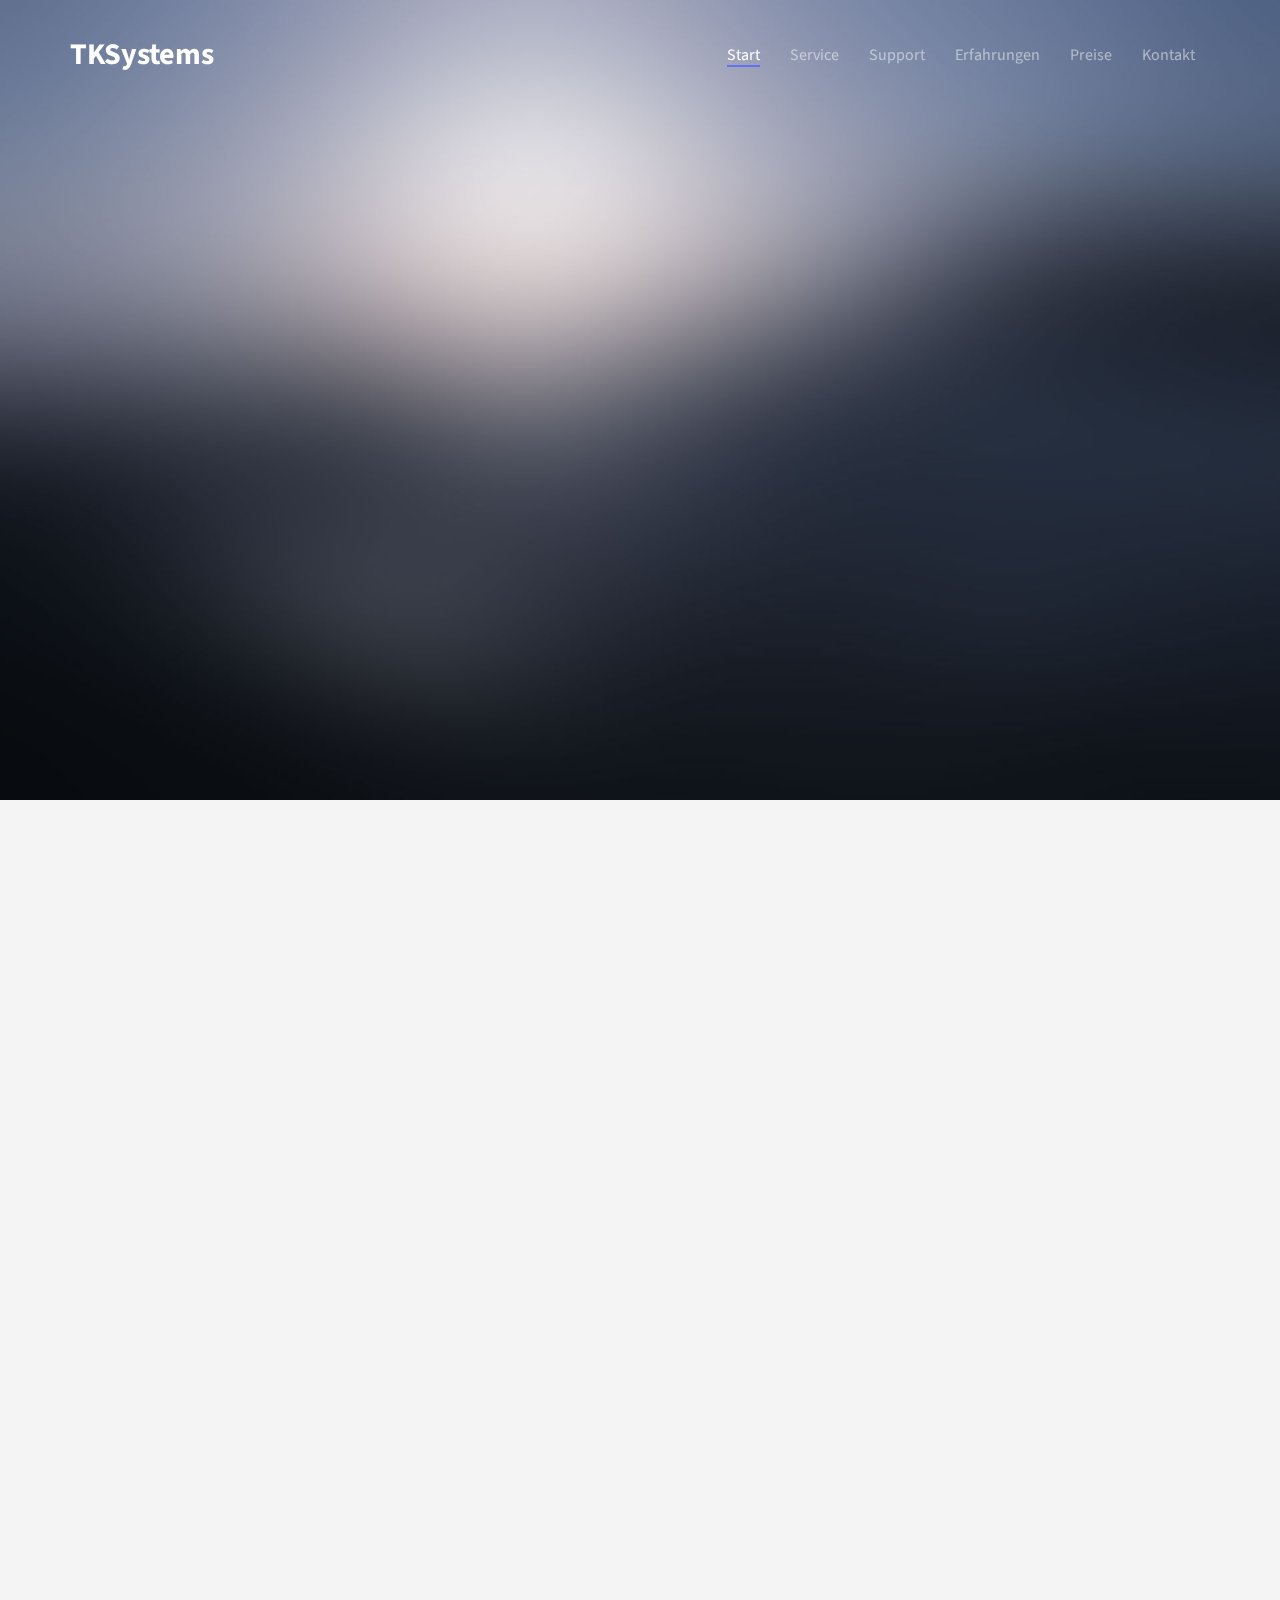
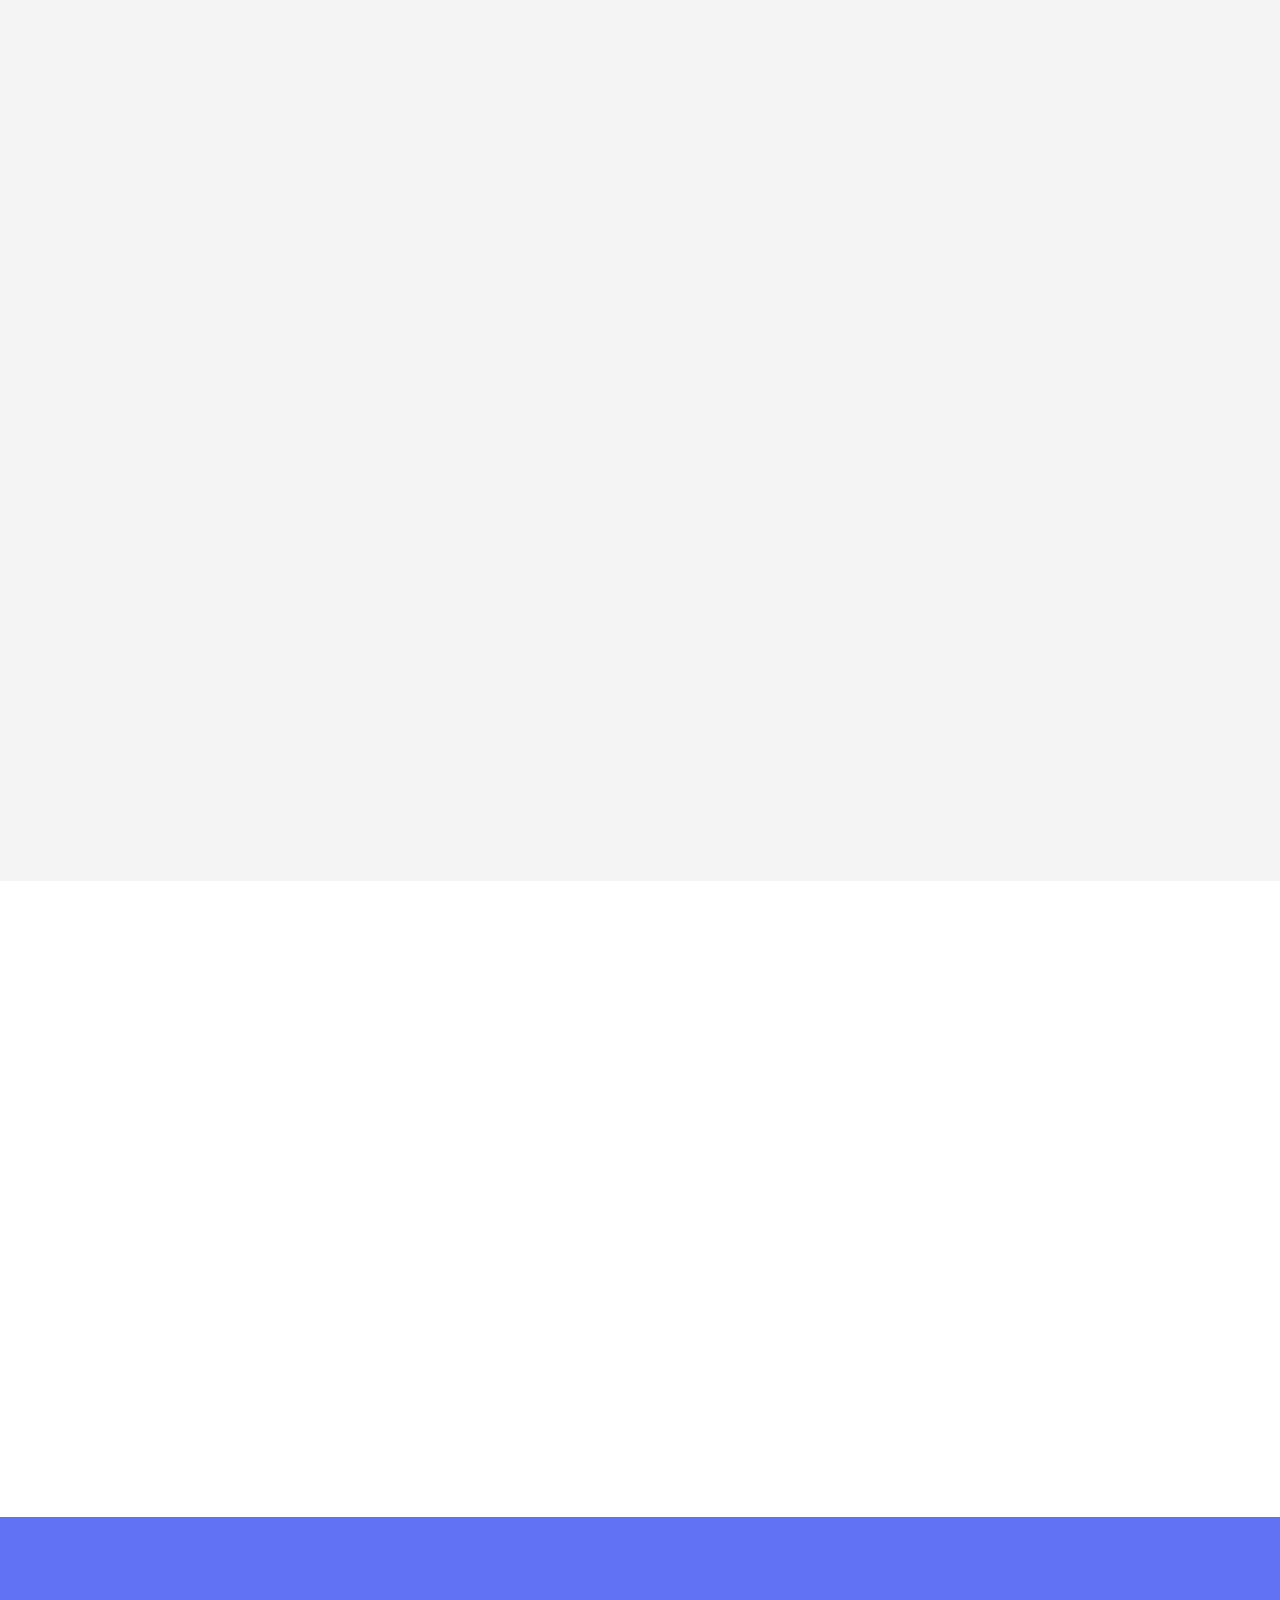
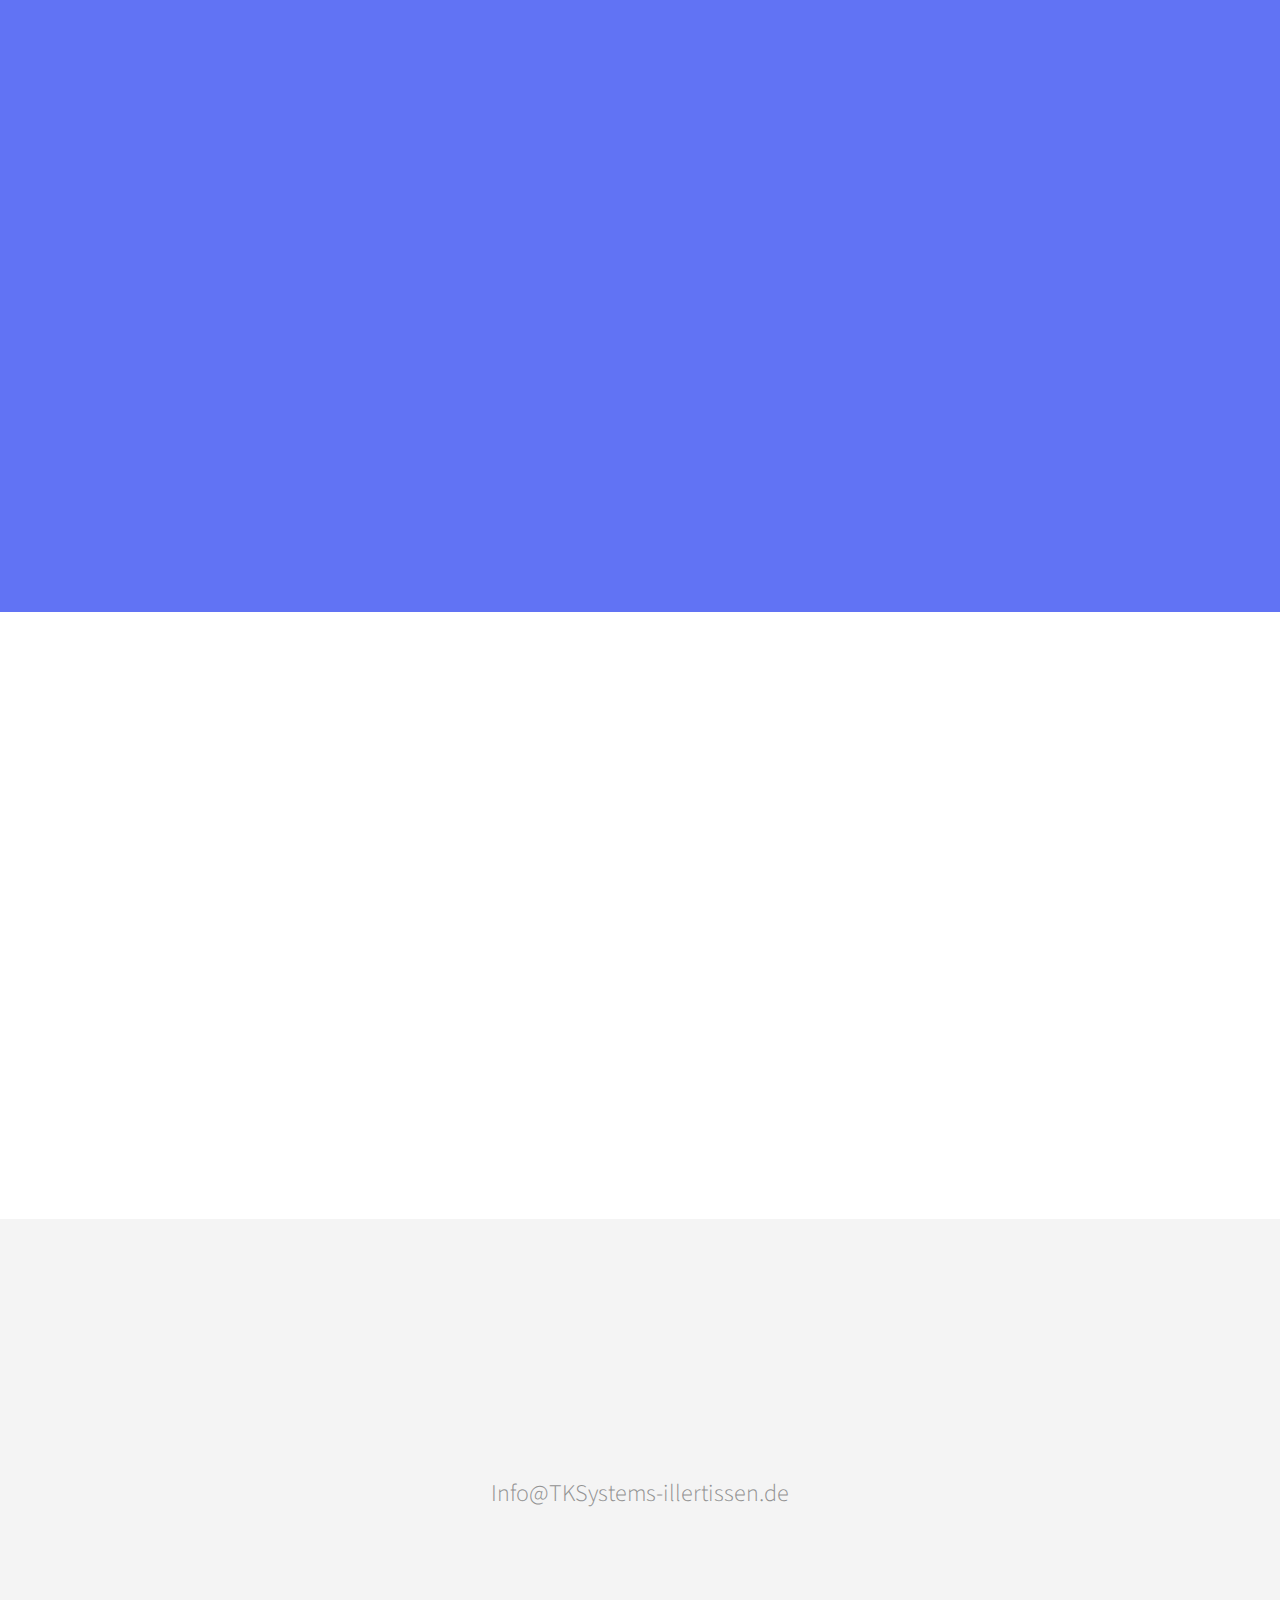
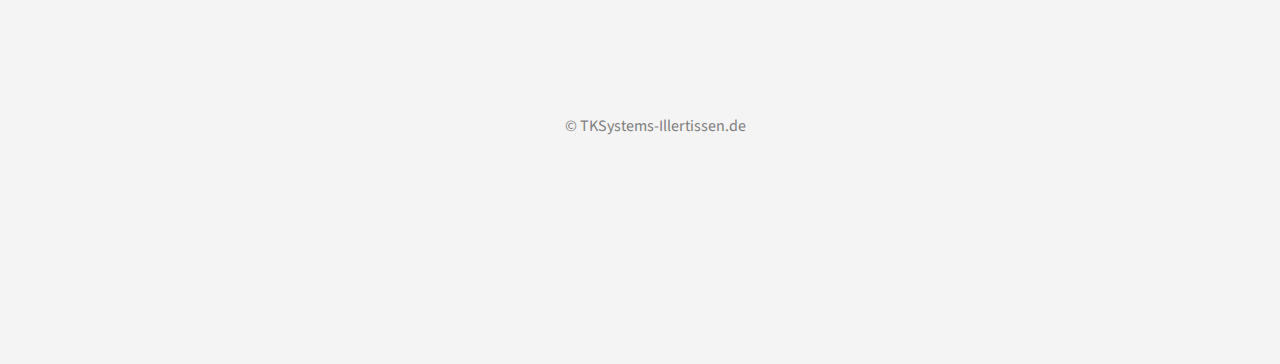
==== index.html @ 378da2eb "init" ====
<!DOCTYPE html>
<!--[if lt IE 7]>      <html class="no-js lt-ie9 lt-ie8 lt-ie7"> <![endif]-->
<!--[if IE 7]>         <html class="no-js lt-ie9 lt-ie8"> <![endif]-->
<!--[if IE 8]>         <html class="no-js lt-ie9"> <![endif]-->
<!--[if gt IE 8]><!--> <html class="no-js"> <!--<![endif]-->
	<head>
	<meta charset="utf-8">
	<meta http-equiv="X-UA-Compatible" content="IE=edge">
	<title>TKSYSTEMS</title>
	<meta name="viewport" content="width=device-width, initial-scale=1">
	<meta name="description" content="TKSYSTEMS" />
	<meta name="keywords" content="TKSYSTEMS" />
	<meta name="author" content="FREEHTML5.CO edited content by TKSYSTEMS" />

  <!-- 
	//////////////////////////////////////////////////////

	FREE HTML5 TEMPLATE 
	DESIGNED & DEVELOPED by FREEHTML5.CO
		
	Website: 		http://freehtml5.co/
	Email: 			info@freehtml5.co
	Twitter: 		http://twitter.com/fh5co
	Facebook: 		https://www.facebook.com/fh5co

	//////////////////////////////////////////////////////
	 -->

  <!-- Facebook and Twitter integration -->
	<meta property="og:title" content=""/>
	<meta property="og:image" content=""/>
	<meta property="og:url" content=""/>
	<meta property="og:site_name" content=""/>
	<meta property="og:description" content=""/>
	<meta name="twitter:title" content="" />
	<meta name="twitter:image" content="" />
	<meta name="twitter:url" content="" />
	<meta name="twitter:card" content="" />

	<!-- Place favicon.ico and apple-touch-icon.png in the root directory -->
	<link rel="shortcut icon" href="favicon.ico">

	<link href='https://fonts.googleapis.com/css?family=Source+Sans+Pro:400,300,600,400italic,700' rel='stylesheet' type='text/css'>
	
	<!-- Animate.css -->
	<link rel="stylesheet" href="css/animate.css">
	<!-- Icomoon Icon Fonts-->
	<link rel="stylesheet" href="css/icomoon.css">
	<!-- Simple Line Icons -->
	<link rel="stylesheet" href="css/simple-line-icons.css">
	<!-- Owl Carousel -->
	<link rel="stylesheet" href="css/owl.carousel.min.css">
	<link rel="stylesheet" href="css/owl.theme.default.min.css">
	<!-- Bootstrap  -->
	<link rel="stylesheet" href="css/bootstrap.css">

	<!-- 
	Default Theme Style 
	You can change the style.css (default color purple) to one of these styles
	
	1. pink.css
	2. blue.css
	3. turquoise.css
	4. orange.css
	5. lightblue.css
	6. brown.css
	7. green.css

	-->
	<link rel="stylesheet" href="css/style.css">


	<!-- Modernizr JS -->
	<script src="js/modernizr-2.6.2.min.js"></script>
	<!-- FOR IE9 below -->
	<!--[if lt IE 9]>
	<script src="js/respond.min.js"></script>
	<![endif]-->

	</head>
	<body>
	<header role="banner" id="fh5co-header">
			<div class="container">
				<!-- <div class="row"> -->
			    <nav class="navbar navbar-default">
		        <div class="navbar-header">
		        	<!-- Mobile Toggle Menu Button -->
					<a href="#" class="js-fh5co-nav-toggle fh5co-nav-toggle" data-toggle="collapse" data-target="#navbar" aria-expanded="false" aria-controls="navbar"><i></i></a>
		          	<a class="navbar-brand" href="index.html">TKSystems</a> 
		        </div>
		        <div id="navbar" class="navbar-collapse collapse">
		          <ul class="nav navbar-nav navbar-right">
		            <li class="active"><a href="#" data-nav-section="home"><span>Start</span></a></li>
		            <li><a href="#" data-nav-section="services"><span>Service</span></a></li>
		            <li><a href="#" data-nav-section="features"><span>Support</span></a></li>
		            <li><a href="#" data-nav-section="testimonials"><span>Erfahrungen</span></a></li>
		            <li><a href="#" data-nav-section="pricing"><span>Preise</span></a></li>
		            <li><a href="#" data-nav-section="press"><span>Kontakt</span></a></li>
		          </ul>
		        </div>
			    </nav>
			  <!-- </div> -->
		  </div>
	</header>

	<div id="slider" data-section="home">
		<div class="owl-carousel owl-carousel-fullwidth">
			<!-- You may change the background color here. -->
             <div class="item" style="background-image:url(images/slide_5.jpg)">
		    	<div class="container" style="position: relative;">
		    		<div class="row">
					    <div class="col-md-7 col-md-push-3 col-md-push-3 col-sm-7 col-sm-push-7 col-sm-push-7">
			    			<div class="fh5co-owl-text-wrap">
						    	<div class="fh5co-owl-text">
						    		<h2 class="fh5co-lead to-animate"><font color="#3b3b3b">TKSystems</font></h2>
									<h2 class="fh5co-sub-lead to-animate"><font color="#3b3b3b">Ihr Kompetenter Partner im Raum Illertissen</font></h2>
						    	</div>
						    </div>
					    </div>
			
					    </div>
								</div>
							</div>
		    			</div>
		    		</div>
		    	</div>
		    </div>

		</div>
	</div>
	<div id="fh5co-our-services" data-section="services">
		<div class="container">
			<div class="row row-bottom-padded-sm">
				<div class="col-md-12 section-heading text-center">
					<h2 class="to-animate">Service</h2>
					<div class="row">
						<div class="col-md-8 col-md-offset-2 to-animate">
							<h3>Sie haben Probleme mit Ihrem System? Sie benötigen Hilfe bei einer Zusammenstellung Ihres kommenden Systems? Sie brauchen Hilfe beim Zusammenbau? Dann sind Sie bei mir genau richtig!</h3>
						</div>
					</div>
				</div>
			</div>
			<div class="row">
				<div class="col-md-4">
					<div class="box to-animate">
						<div class="icon colored-1"><span><i class="icon-users"></i></span></div>
						<h3>Beratung</h3>
						<p>Sie benötigen Hilfe bei der Auswahl von Komponenten? Sie sind sich nicht Sicher was sie genau benötigen? Ich Berate Sie gerne und stelle ein perfekt angepasstes System auf sie zusammen.<p>
					</div>
					<div class="box to-animate">
						<div class="icon colored-4"><span><i class="icon-wrench"></i></span></div>
						<h3>Zusammenbau</h3>
						<p>Ihnen fehlt die Zeit sich mit der Materie auseinander zu setzen? Sie sind sich unsicher und benötigen einfach Hilfe oder haben Fragen? Ich Helfe Ihnen gerne!</p>
					</div>
				</div>
				<div class="col-md-4">
					<div class="box to-animate">
						<div class="icon colored-2"><span><i class="icon-screen-desktop"></i></span></div>
						<h3>Windows Installation und Optimierungen</h3>
						<p>Windows Installationen binnen 30Minuten. Abliefern, abholen, glücklich sein! Optimierungen des Systems inklusive!</p>
					</div>
					<div class="box to-animate">
						<div class="icon colored-5"><span><i class="icon-search"></i></span></div>
						<h3>Fehleranalysen in Soft- u. Hardware</h3>
						<p>Ich finde den Fehler für Sie und sorge für einen weiterhin Reibungslosen Betrieb ihres Computers.</p>
					</div>
				</div>
				<div class="col-md-4">
					<div class="box to-animate">
						<div class="icon colored-3"><span><i class="icon-rocket"></i></span></div>
						<h3>Mehr Power? Overclocking!</h3>
						<p>Sie möchten noch mehr Leistung fürs gleiche Geld? Ich Übertakte ihr System stabil und Sicher für den alltäglichen gebrauch mit spürbarer Leistungssteigerung</p>
					</div>
					<div class="box to-animate">
						<div class="icon colored-6"><span><i class="icon-forward"></i></span></div>
						<h3>Perfekter Airflow und Kabelmanagement</h3>
						<p>Ein gutes Kabelmanagement sorgt für noch niedrigere Temperaturen und besseres Aussehen im Inneren des Pc's. Ebenso sind Komponenten einfacher zu Tauschen im Fall eines Defekts.</p>
					</div>
					<div class="box to-animate">
						<div class="icon colored-2"><span><i class="icon-mail2"></i></span></div>
						<h3>Sie benötigen mehr?</h3>
						<p>Kein Problem! Melden Sie sich via E-Mail. Wir finden garantiert eine Lösung</p>
					</div>
				</div>
			</div>
		</div>
	</div>
	
	<div id="fh5co-features" data-section="features">
		<div class="container">
			<div class="row">
				<div class="col-md-12 section-heading text-center">
					<h2 class="single-animate animate-features-1">Was zeichnet mich aus?</h2>
					<div class="row">
						<div class="col-md-8 col-md-offset-2 single-animate animate-features-2">
						</div>
					</div>
				</div>
			</div>
			<div class="row row-bottom-padded-sm">
				<div class="col-md-4 col-sm-6 col-xs-6 col-xxs-12 fh5co-service to-animate"
				<div class="col-md-4 col-sm-6 col-xs-6 col-xxs-12 fh5co-service to-animate">
					<div class="fh5co-icon"><i class="icon-eye"></i></div>
					<div class="fh5co-desc">
						<h3>Erfahrung</h3>
					</div>
				</div>
				<div class="clearfix visible-sm-block visible-xs-block"></div>
				<div class="col-md-4 col-sm-6 col-xs-6 col-xxs-12 fh5co-service to-animate">
					<div class="fh5co-icon"><i class="icon-crop"></i></div>
					<div class="fh5co-desc">
						<h3>Schnell und unkompliziert</h3>
					</div>
				</div>
				</div>
				<div class="clearfix visible-sm-block visible-xs-block"></div>
				<div class="col-md-4 col-sm-6 col-xs-6 col-xxs-12 fh5co-service to-animate">
					<div class="fh5co-icon"><i class="icon-heart"></i></div>
					<div class="fh5co-desc">
						<h3>Fachgerechte Reparatur</h3>
					</div>
				</div>
				<div class="col-md-4 col-sm-6 col-xs-6 col-xxs-12 fh5co-service to-animate">
					<div class="fh5co-icon"><i class="icon-umbrella"></i></div>
					<div class="fh5co-desc">
						<h3>Faires Preis-/ Leistungsverhältnis</h3>
					</div>
				</div>
				<div class="clearfix visible-sm-block visible-xs-block"></div>
			</div>
			<div class="row">
				<div class="col-md-4 col-md-offset-4 single-animate animate-features-3">
				</div>
			</div>
		</div>
	</div>

	<div id="fh5co-testimonials" data-section="testimonials">		
		<div class="container">
			<div class="row">
				<div class="col-md-12 section-heading text-center">
					<h2 class="to-animate">Bereits Zufriedene Kunden sagen:</h2>
					<div class="row">
						<div class="col-md-8 col-md-offset-2 subtext to-animate">
						</div>
					</div>
				</div>
			</div>
			<div class="row">
				<div class="col-md-4">
					<div class="box-testimony to-animate">
						<blockquote>
							<span class="quote"><span><i class="icon-quote-left"></i></span></span>
							<p>&ldquo;Ausgezeichneter Service!!!! Super FREUNDLICH und schnell!&rdquo;</p>
						</blockquote>
						<p class="author">Tobias H.</p>
					</div>
					
				</div>
				<div class="col-md-4">
					<div class="box-testimony to-animate">
						<blockquote>
							<span class="quote"><span><i class="icon-quote-left"></i></span></span>
							<p>&ldquo;top beratung gerne wieder&rdquo;</p>
						</blockquote>
						<p class="author">Sabrina S.</p>
					</div>
					
					
				</div>
				<div class="col-md-4">
					<div class="box-testimony to-animate">
						<blockquote>
							<span class="quote"><span><i class="icon-quote-left"></i></span></span>
							<p>&ldquo;Klasse Mensch, nett, umgänglich, offen und freundlich! Gerne geschehen.&rdquo;</p>
						</blockquote>
						<p class="author">Fabian R.</p>
					</div>
					
				</div>
			</div>
		</div>
	</div>

	<div id="fh5co-pricing" data-section="pricing">
		<div class="container">
			<div class="row">
				<div class="col-md-12 section-heading text-center">
					<h2 class="single-animate animate-pricing-1">Preise</h2>
					<div class="row">
						<div class="col-md-8 col-md-offset-2 subtext single-animate animate-pricing-2">
							<h3>Ich habe keine Festpreise und das ist auch gut so. Denn ich berechne den Preis anhand des tatsächlichen Aufwands. Fair für Sie, fair für mich.</h3>
							<h3>Und Versprochen - Sie werden es nicht bereuen.</h3>
						</div>
					</div>
				</div>
			</div>
					</div>
				</div>
				
			</div>
		</div>
	</div>

	<div id="fh5co-press" data-section="press">
		<div class="container">
			<div class="row">
				<div class="col-md-12 section-heading text-center">
					<h2 class="single-animate animate-press-1">Kontakt</h2>
					<div class="row">
						<div class="col-md-8 col-md-offset-2 subtext single-animate animate-press-2">
							<form class="form-horizontal" role="form" method="post" action="index.php">
				</div>
<h3>Info@TKSystems-illertissen.de</3>
<h2 class="single-animate animate-press-1"></h2>
			</div>
		</div>
	</div>


	
	<!-- jQuery -->
	<script src="js/jquery.min.js"></script>
	<!-- jQuery Easing -->
	<script src="js/jquery.easing.1.3.js"></script>
	<!-- Bootstrap -->
	<script src="js/bootstrap.min.js"></script>
	<!-- Waypoints -->
	<script src="js/jquery.waypoints.min.js"></script>
	<!-- Owl Carousel -->
	<script src="js/owl.carousel.min.js"></script>

	<!-- For demo purposes only styleswitcher ( You may delete this anytime ) -->


	<!-- Main JS (Do not remove) -->
	<script src="js/main.js"></script>
	
		<footer id="footer" role="contentinfo">
		<div class="container">
			<div class="row row-bottom-padded-sm">
				<div class="col-md-12">
					<p class="copyright text-center">&copy; TKSystems-Illertissen.de</p>
				</div>
			</div>
			<div class="row">
				<div class="col-md-12 text-center">
					<ul class="social social-circle">
					</ul>
				</div>
			</div>
		</div>
	</footer>

	</body>
</html>
---- css/icomoon.css ----
@font-face {
	font-family: 'icomoon';
	src:url('../fonts/icomoon/icomoon.eot?qtatmt');
	src:url('../fonts/icomoon/icomoon.eot?qtatmt#iefix') format('embedded-opentype'),
		url('../fonts/icomoon/icomoon.ttf?qtatmt') format('truetype'),
		url('../fonts/icomoon/icomoon.woff?qtatmt') format('woff'),
		url('../fonts/icomoon/icomoon.svg?qtatmt#icomoon') format('svg');
	font-weight: normal;
	font-style: normal;
}

[class^="icon-"], [class*=" icon-"] {
	font-family: 'icomoon';
	speak: none;
	font-style: normal;
	font-weight: normal;
	font-variant: normal;
	text-transform: none;
	line-height: 1;

	/* Better Font Rendering =========== */
	-webkit-font-smoothing: antialiased;
	-moz-osx-font-smoothing: grayscale;
}

.icon-glass:before {
	content: "\f000";
}
.icon-music:before {
	content: "\f001";
}
.icon-search2:before {
	content: "\f002";
}
.icon-envelope-o:before {
	content: "\f003";
}
.icon-heart:before {
	content: "\f004";
}
.icon-star:before {
	content: "\f005";
}
.icon-star-o:before {
	content: "\f006";
}
.icon-user:before {
	content: "\f007";
}
.icon-film:before {
	content: "\f008";
}
.icon-th-large:before {
	content: "\f009";
}
.icon-th:before {
	content: "\f00a";
}
.icon-th-list:before {
	content: "\f00b";
}
.icon-check:before {
	content: "\f00c";
}
.icon-close:before {
	content: "\f00d";
}
.icon-remove:before {
	content: "\f00d";
}
.icon-times:before {
	content: "\f00d";
}
.icon-search-plus:before {
	content: "\f00e";
}
.icon-search-minus:before {
	content: "\f010";
}
.icon-power-off:before {
	content: "\f011";
}
.icon-signal:before {
	content: "\f012";
}
.icon-cog:before {
	content: "\f013";
}
.icon-gear:before {
	content: "\f013";
}
.icon-trash-o:before {
	content: "\f014";
}
.icon-home:before {
	content: "\f015";
}
.icon-file-o:before {
	content: "\f016";
}
.icon-clock-o:before {
	content: "\f017";
}
.icon-road:before {
	content: "\f018";
}
.icon-download:before {
	content: "\f019";
}
.icon-arrow-circle-o-down:before {
	content: "\f01a";
}
.icon-arrow-circle-o-up:before {
	content: "\f01b";
}
.icon-inbox:before {
	content: "\f01c";
}
.icon-play-circle-o:before {
	content: "\f01d";
}
.icon-repeat2:before {
	content: "\f01e";
}
.icon-rotate-right:before {
	content: "\f01e";
}
.icon-refresh:before {
	content: "\f021";
}
.icon-list-alt:before {
	content: "\f022";
}
.icon-lock:before {
	content: "\f023";
}
.icon-flag:before {
	content: "\f024";
}
.icon-headphones:before {
	content: "\f025";
}
.icon-volume-off:before {
	content: "\f026";
}
.icon-volume-down:before {
	content: "\f027";
}
.icon-volume-up:before {
	content: "\f028";
}
.icon-qrcode:before {
	content: "\f029";
}
.icon-barcode:before {
	content: "\f02a";
}
.icon-tag:before {
	content: "\f02b";
}
.icon-tags:before {
	content: "\f02c";
}
.icon-book:before {
	content: "\f02d";
}
.icon-bookmark:before {
	content: "\f02e";
}
.icon-print:before {
	content: "\f02f";
}
.icon-camera:before {
	content: "\f030";
}
.icon-font:before {
	content: "\f031";
}
.icon-bold:before {
	content: "\f032";
}
.icon-italic:before {
	content: "\f033";
}
.icon-text-height:before {
	content: "\f034";
}
.icon-text-width:before {
	content: "\f035";
}
.icon-align-left:before {
	content: "\f036";
}
.icon-align-center2:before {
	content: "\f037";
}
.icon-align-right:before {
	content: "\f038";
}
.icon-align-justify2:before {
	content: "\f039";
}
.icon-list:before {
	content: "\f03a";
}
.icon-dedent:before {
	content: "\f03b";
}
.icon-outdent:before {
	content: "\f03b";
}
.icon-indent:before {
	content: "\f03c";
}
.icon-video-camera:before {
	content: "\f03d";
}
.icon-image:before {
	content: "\f03e";
}
.icon-photo:before {
	content: "\f03e";
}
.icon-picture-o:before {
	content: "\f03e";
}
.icon-pencil:before {
	content: "\f040";
}
.icon-map-marker:before {
	content: "\f041";
}
.icon-adjust:before {
	content: "\f042";
}
.icon-tint:before {
	content: "\f043";
}
.icon-edit:before {
	content: "\f044";
}
.icon-pencil-square-o:before {
	content: "\f044";
}
.icon-share-square-o:before {
	content: "\f045";
}
.icon-check-square-o:before {
	content: "\f046";
}
.icon-arrows:before {
	content: "\f047";
}
.icon-step-backward:before {
	content: "\f048";
}
.icon-fast-backward:before {
	content: "\f049";
}
.icon-backward:before {
	content: "\f04a";
}
.icon-play2:before {
	content: "\f04b";
}
.icon-pause2:before {
	content: "\f04c";
}
.icon-stop2:before {
	content: "\f04d";
}
.icon-forward:before {
	content: "\f04e";
}
.icon-fast-forward2:before {
	content: "\f050";
}
.icon-step-forward:before {
	content: "\f051";
}
.icon-eject:before {
	content: "\f052";
}
.icon-chevron-left:before {
	content: "\f053";
}
.icon-chevron-right:before {
	content: "\f054";
}
.icon-plus-circle:before {
	content: "\f055";
}
.icon-minus-circle:before {
	content: "\f056";
}
.icon-times-circle:before {
	content: "\f057";
}
.icon-check-circle:before {
	content: "\f058";
}
.icon-question-circle:before {
	content: "\f059";
}
.icon-info-circle:before {
	content: "\f05a";
}
.icon-crosshairs:before {
	content: "\f05b";
}
.icon-times-circle-o:before {
	content: "\f05c";
}
.icon-check-circle-o:before {
	content: "\f05d";
}
.icon-ban2:before {
	content: "\f05e";
}
.icon-arrow-left:before {
	content: "\f060";
}
.icon-arrow-right:before {
	content: "\f061";
}
.icon-arrow-up:before {
	content: "\f062";
}
.icon-arrow-down:before {
	content: "\f063";
}
.icon-mail-forward:before {
	content: "\f064";
}
.icon-share:before {
	content: "\f064";
}
.icon-expand2:before {
	content: "\f065";
}
.icon-compress:before {
	content: "\f066";
}
.icon-plus:before {
	content: "\f067";
}
.icon-minus:before {
	content: "\f068";
}
.icon-asterisk:before {
	content: "\f069";
}
.icon-exclamation-circle:before {
	content: "\f06a";
}
.icon-gift:before {
	content: "\f06b";
}
.icon-leaf:before {
	content: "\f06c";
}
.icon-fire:before {
	content: "\f06d";
}
.icon-eye:before {
	content: "\f06e";
}
.icon-eye-slash:before {
	content: "\f070";
}
.icon-exclamation-triangle:before {
	content: "\f071";
}
.icon-warning:before {
	content: "\f071";
}
.icon-plane:before {
	content: "\f072";
}
.icon-calendar:before {
	content: "\f073";
}
.icon-random:before {
	content: "\f074";
}
.icon-comment:before {
	content: "\f075";
}
.icon-magnet:before {
	content: "\f076";
}
.icon-chevron-up:before {
	content: "\f077";
}
.icon-chevron-down:before {
	content: "\f078";
}
.icon-retweet:before {
	content: "\f079";
}
.icon-shopping-cart:before {
	content: "\f07a";
}
.icon-folder:before {
	content: "\f07b";
}
.icon-folder-open:before {
	content: "\f07c";
}
.icon-arrows-v:before {
	content: "\f07d";
}
.icon-arrows-h:before {
	content: "\f07e";
}
.icon-bar-chart:before {
	content: "\f080";
}
.icon-bar-chart-o:before {
	content: "\f080";
}
.icon-twitter-square:before {
	content: "\f081";
}
.icon-facebook-square:before {
	content: "\f082";
}
.icon-camera-retro:before {
	content: "\f083";
}
.icon-key:before {
	content: "\f084";
}
.icon-cogs:before {
	content: "\f085";
}
.icon-gears:before {
	content: "\f085";
}
.icon-comments:before {
	content: "\f086";
}
.icon-thumbs-o-up:before {
	content: "\f087";
}
.icon-thumbs-o-down:before {
	content: "\f088";
}
.icon-star-half:before {
	content: "\f089";
}
.icon-heart-o:before {
	content: "\f08a";
}
.icon-sign-out:before {
	content: "\f08b";
}
.icon-linkedin-square:before {
	content: "\f08c";
}
.icon-thumb-tack:before {
	content: "\f08d";
}
.icon-external-link:before {
	content: "\f08e";
}
.icon-sign-in:before {
	content: "\f090";
}
.icon-trophy:before {
	content: "\f091";
}
.icon-github-square:before {
	content: "\f092";
}
.icon-upload:before {
	content: "\f093";
}
.icon-lemon-o:before {
	content: "\f094";
}
.icon-phone:before {
	content: "\f095";
}
.icon-square-o:before {
	content: "\f096";
}
.icon-bookmark-o:before {
	content: "\f097";
}
.icon-phone-square:before {
	content: "\f098";
}
.icon-twitter:before {
	content: "\f099";
}
.icon-facebook:before {
	content: "\f09a";
}
.icon-facebook-f:before {
	content: "\f09a";
}
.icon-github:before {
	content: "\f09b";
}
.icon-unlock2:before {
	content: "\f09c";
}
.icon-credit-card:before {
	content: "\f09d";
}
.icon-feed:before {
	content: "\f09e";
}
.icon-rss:before {
	content: "\f09e";
}
.icon-hdd-o:before {
	content: "\f0a0";
}
.icon-bullhorn:before {
	content: "\f0a1";
}
.icon-bell-o:before {
	content: "\f0a2";
}
.icon-certificate:before {
	content: "\f0a3";
}
.icon-hand-o-right:before {
	content: "\f0a4";
}
.icon-hand-o-left:before {
	content: "\f0a5";
}
.icon-hand-o-up:before {
	content: "\f0a6";
}
.icon-hand-o-down:before {
	content: "\f0a7";
}
.icon-arrow-circle-left:before {
	content: "\f0a8";
}
.icon-arrow-circle-right:before {
	content: "\f0a9";
}
.icon-arrow-circle-up:before {
	content: "\f0aa";
}
.icon-arrow-circle-down:before {
	content: "\f0ab";
}
.icon-globe:before {
	content: "\f0ac";
}
.icon-wrench:before {
	content: "\f0ad";
}
.icon-tasks:before {
	content: "\f0ae";
}
.icon-filter:before {
	content: "\f0b0";
}
.icon-briefcase:before {
	content: "\f0b1";
}
.icon-arrows-alt:before {
	content: "\f0b2";
}
.icon-group:before {
	content: "\f0c0";
}
.icon-users:before {
	content: "\f0c0";
}
.icon-chain:before {
	content: "\f0c1";
}
.icon-link:before {
	content: "\f0c1";
}
.icon-cloud:before {
	content: "\f0c2";
}
.icon-flask:before {
	content: "\f0c3";
}
.icon-cut:before {
	content: "\f0c4";
}
.icon-scissors:before {
	content: "\f0c4";
}
.icon-copy:before {
	content: "\f0c5";
}
.icon-files-o:before {
	content: "\f0c5";
}
.icon-paperclip:before {
	content: "\f0c6";
}
.icon-floppy-o:before {
	content: "\f0c7";
}
.icon-save:before {
	content: "\f0c7";
}
.icon-square:before {
	content: "\f0c8";
}
.icon-bars:before {
	content: "\f0c9";
}
.icon-navicon:before {
	content: "\f0c9";
}
.icon-reorder:before {
	content: "\f0c9";
}
.icon-list-ul:before {
	content: "\f0ca";
}
.icon-list-ol:before {
	content: "\f0cb";
}
.icon-strikethrough:before {
	content: "\f0cc";
}
.icon-underline:before {
	content: "\f0cd";
}
.icon-table:before {
	content: "\f0ce";
}
.icon-magic:before {
	content: "\f0d0";
}
.icon-truck:before {
	content: "\f0d1";
}
.icon-pinterest:before {
	content: "\f0d2";
}
.icon-pinterest-square:before {
	content: "\f0d3";
}
.icon-google-plus-square:before {
	content: "\f0d4";
}
.icon-google-plus:before {
	content: "\f0d5";
}
.icon-money:before {
	content: "\f0d6";
}
.icon-caret-down:before {
	content: "\f0d7";
}
.icon-caret-up:before {
	content: "\f0d8";
}
.icon-caret-left:before {
	content: "\f0d9";
}
.icon-caret-right:before {
	content: "\f0da";
}
.icon-columns2:before {
	content: "\f0db";
}
.icon-sort:before {
	content: "\f0dc";
}
.icon-unsorted:before {
	content: "\f0dc";
}
.icon-sort-desc:before {
	content: "\f0dd";
}
.icon-sort-down:before {
	content: "\f0dd";
}
.icon-sort-asc:before {
	content: "\f0de";
}
.icon-sort-up:before {
	content: "\f0de";
}
.icon-envelope:before {
	content: "\f0e0";
}
.icon-linkedin:before {
	content: "\f0e1";
}
.icon-rotate-left:before {
	content: "\f0e2";
}
.icon-undo:before {
	content: "\f0e2";
}
.icon-gavel:before {
	content: "\f0e3";
}
.icon-legal:before {
	content: "\f0e3";
}
.icon-dashboard:before {
	content: "\f0e4";
}
.icon-tachometer:before {
	content: "\f0e4";
}
.icon-comment-o:before {
	content: "\f0e5";
}
.icon-comments-o:before {
	content: "\f0e6";
}
.icon-bolt:before {
	content: "\f0e7";
}
.icon-flash:before {
	content: "\f0e7";
}
.icon-sitemap:before {
	content: "\f0e8";
}
.icon-umbrella2:before {
	content: "\f0e9";
}
.icon-clipboard:before {
	content: "\f0ea";
}
.icon-paste:before {
	content: "\f0ea";
}
.icon-lightbulb-o:before {
	content: "\f0eb";
}
.icon-exchange:before {
	content: "\f0ec";
}
.icon-cloud-download2:before {
	content: "\f0ed";
}
.icon-cloud-upload2:before {
	content: "\f0ee";
}
.icon-user-md:before {
	content: "\f0f0";
}
.icon-stethoscope:before {
	content: "\f0f1";
}
.icon-suitcase:before {
	content: "\f0f2";
}
.icon-bell:before {
	content: "\f0f3";
}
.icon-coffee:before {
	content: "\f0f4";
}
.icon-cutlery:before {
	content: "\f0f5";
}
.icon-file-text-o:before {
	content: "\f0f6";
}
.icon-building-o:before {
	content: "\f0f7";
}
.icon-hospital-o:before {
	content: "\f0f8";
}
.icon-ambulance:before {
	content: "\f0f9";
}
.icon-medkit:before {
	content: "\f0fa";
}
.icon-fighter-jet:before {
	content: "\f0fb";
}
.icon-beer:before {
	content: "\f0fc";
}
.icon-h-square:before {
	content: "\f0fd";
}
.icon-plus-square:before {
	content: "\f0fe";
}
.icon-angle-double-left:before {
	content: "\f100";
}
.icon-angle-double-right:before {
	content: "\f101";
}
.icon-angle-double-up:before {
	content: "\f102";
}
.icon-angle-double-down:before {
	content: "\f103";
}
.icon-angle-left:before {
	content: "\f104";
}
.icon-angle-right:before {
	content: "\f105";
}
.icon-angle-up:before {
	content: "\f106";
}
.icon-angle-down:before {
	content: "\f107";
}
.icon-desktop:before {
	content: "\f108";
}
.icon-laptop:before {
	content: "\f109";
}
.icon-tablet:before {
	content: "\f10a";
}
.icon-mobile:before {
	content: "\f10b";
}
.icon-mobile-phone:before {
	content: "\f10b";
}
.icon-circle-o:before {
	content: "\f10c";
}
.icon-quote-left:before {
	content: "\f10d";
}
.icon-quote-right:before {
	content: "\f10e";
}
.icon-spinner:before {
	content: "\f110";
}
.icon-circle:before {
	content: "\f111";
}
.icon-mail-reply:before {
	content: "\f112";
}
.icon-reply:before {
	content: "\f112";
}
.icon-github-alt:before {
	content: "\f113";
}
.icon-folder-o:before {
	content: "\f114";
}
.icon-folder-open-o:before {
	content: "\f115";
}
.icon-smile-o:before {
	content: "\f118";
}
.icon-frown-o:before {
	content: "\f119";
}
.icon-meh-o:before {
	content: "\f11a";
}
.icon-gamepad:before {
	content: "\f11b";
}
.icon-keyboard-o:before {
	content: "\f11c";
}
.icon-flag-o:before {
	content: "\f11d";
}
.icon-flag-checkered:before {
	content: "\f11e";
}
.icon-terminal:before {
	content: "\f120";
}
.icon-code:before {
	content: "\f121";
}
.icon-mail-reply-all:before {
	content: "\f122";
}
.icon-reply-all:before {
	content: "\f122";
}
.icon-star-half-empty:before {
	content: "\f123";
}
.icon-star-half-full:before {
	content: "\f123";
}
.icon-star-half-o:before {
	content: "\f123";
}
.icon-location-arrow:before {
	content: "\f124";
}
.icon-crop:before {
	content: "\f125";
}
.icon-code-fork:before {
	content: "\f126";
}
.icon-chain-broken:before {
	content: "\f127";
}
.icon-unlink:before {
	content: "\f127";
}
.icon-question:before {
	content: "\f128";
}
.icon-info:before {
	content: "\f129";
}
.icon-exclamation:before {
	content: "\f12a";
}
.icon-superscript:before {
	content: "\f12b";
}
.icon-subscript:before {
	content: "\f12c";
}
.icon-eraser:before {
	content: "\f12d";
}
.icon-puzzle-piece:before {
	content: "\f12e";
}
.icon-microphone2:before {
	content: "\f130";
}
.icon-microphone-slash:before {
	content: "\f131";
}
.icon-shield:before {
	content: "\f132";
}
.icon-calendar-o:before {
	content: "\f133";
}
.icon-fire-extinguisher:before {
	content: "\f134";
}
.icon-rocket:before {
	content: "\f135";
}
.icon-maxcdn:before {
	content: "\f136";
}
.icon-chevron-circle-left:before {
	content: "\f137";
}
.icon-chevron-circle-right:before {
	content: "\f138";
}
.icon-chevron-circle-up:before {
	content: "\f139";
}
.icon-chevron-circle-down:before {
	content: "\f13a";
}
.icon-html5:before {
	content: "\f13b";
}
.icon-css3:before {
	content: "\f13c";
}
.icon-anchor2:before {
	content: "\f13d";
}
.icon-unlock-alt:before {
	content: "\f13e";
}
.icon-bullseye:before {
	content: "\f140";
}
.icon-ellipsis-h:before {
	content: "\f141";
}
.icon-ellipsis-v:before {
	content: "\f142";
}
.icon-rss-square:before {
	content: "\f143";
}
.icon-play-circle:before {
	content: "\f144";
}
.icon-ticket:before {
	content: "\f145";
}
.icon-minus-square:before {
	content: "\f146";
}
.icon-minus-square-o:before {
	content: "\f147";
}
.icon-level-up:before {
	content: "\f148";
}
.icon-level-down:before {
	content: "\f149";
}
.icon-check-square:before {
	content: "\f14a";
}
.icon-pencil-square:before {
	content: "\f14b";
}
.icon-external-link-square:before {
	content: "\f14c";
}
.icon-share-square:before {
	content: "\f14d";
}
.icon-compass:before {
	content: "\f14e";
}
.icon-caret-square-o-down:before {
	content: "\f150";
}
.icon-toggle-down:before {
	content: "\f150";
}
.icon-caret-square-o-up:before {
	content: "\f151";
}
.icon-toggle-up:before {
	content: "\f151";
}
.icon-caret-square-o-right:before {
	content: "\f152";
}
.icon-toggle-right:before {
	content: "\f152";
}
.icon-eur:before {
	content: "\f153";
}
.icon-euro:before {
	content: "\f153";
}
.icon-gbp:before {
	content: "\f154";
}
.icon-dollar:before {
	content: "\f155";
}
.icon-usd:before {
	content: "\f155";
}
.icon-inr:before {
	content: "\f156";
}
.icon-rupee:before {
	content: "\f156";
}
.icon-cny:before {
	content: "\f157";
}
.icon-jpy:before {
	content: "\f157";
}
.icon-rmb:before {
	content: "\f157";
}
.icon-yen:before {
	content: "\f157";
}
.icon-rouble:before {
	content: "\f158";
}
.icon-rub:before {
	content: "\f158";
}
.icon-ruble:before {
	content: "\f158";
}
.icon-krw:before {
	content: "\f159";
}
.icon-won:before {
	content: "\f159";
}
.icon-bitcoin:before {
	content: "\f15a";
}
.icon-btc:before {
	content: "\f15a";
}
.icon-file2:before {
	content: "\f15b";
}
.icon-file-text:before {
	content: "\f15c";
}
.icon-sort-alpha-asc:before {
	content: "\f15d";
}
.icon-sort-alpha-desc:before {
	content: "\f15e";
}
.icon-sort-amount-asc:before {
	content: "\f160";
}
.icon-sort-amount-desc:before {
	content: "\f161";
}
.icon-sort-numeric-asc:before {
	content: "\f162";
}
.icon-sort-numeric-desc:before {
	content: "\f163";
}
.icon-thumbs-up:before {
	content: "\f164";
}
.icon-thumbs-down:before {
	content: "\f165";
}
.icon-youtube-square:before {
	content: "\f166";
}
.icon-youtube:before {
	content: "\f167";
}
.icon-xing:before {
	content: "\f168";
}
.icon-xing-square:before {
	content: "\f169";
}
.icon-youtube-play:before {
	content: "\f16a";
}
.icon-dropbox:before {
	content: "\f16b";
}
.icon-stack-overflow:before {
	content: "\f16c";
}
.icon-instagram:before {
	content: "\f16d";
}
.icon-flickr:before {
	content: "\f16e";
}
.icon-adn:before {
	content: "\f170";
}
.icon-bitbucket:before {
	content: "\f171";
}
.icon-bitbucket-square:before {
	content: "\f172";
}
.icon-tumblr:before {
	content: "\f173";
}
.icon-tumblr-square:before {
	content: "\f174";
}
.icon-long-arrow-down:before {
	content: "\f175";
}
.icon-long-arrow-up:before {
	content: "\f176";
}
.icon-long-arrow-left:before {
	content: "\f177";
}
.icon-long-arrow-right:before {
	content: "\f178";
}
.icon-apple:before {
	content: "\f179";
}
.icon-windows:before {
	content: "\f17a";
}
.icon-android:before {
	content: "\f17b";
}
.icon-linux:before {
	content: "\f17c";
}
.icon-dribbble:before {
	content: "\f17d";
}
.icon-skype:before {
	content: "\f17e";
}
.icon-foursquare:before {
	content: "\f180";
}
.icon-trello:before {
	content: "\f181";
}
.icon-female:before {
	content: "\f182";
}
.icon-male:before {
	content: "\f183";
}
.icon-gittip:before {
	content: "\f184";
}
.icon-gratipay:before {
	content: "\f184";
}
.icon-sun-o:before {
	content: "\f185";
}
.icon-moon-o:before {
	content: "\f186";
}
.icon-archive:before {
	content: "\f187";
}
.icon-bug:before {
	content: "\f188";
}
.icon-vk:before {
	content: "\f189";
}
.icon-weibo:before {
	content: "\f18a";
}
.icon-renren:before {
	content: "\f18b";
}
.icon-pagelines:before {
	content: "\f18c";
}
.icon-stack-exchange:before {
	content: "\f18d";
}
.icon-arrow-circle-o-right:before {
	content: "\f18e";
}
.icon-arrow-circle-o-left:before {
	content: "\f190";
}
.icon-caret-square-o-left:before {
	content: "\f191";
}
.icon-toggle-left:before {
	content: "\f191";
}
.icon-dot-circle-o:before {
	content: "\f192";
}
.icon-wheelchair:before {
	content: "\f193";
}
.icon-vimeo-square:before {
	content: "\f194";
}
.icon-try:before {
	content: "\f195";
}
.icon-turkish-lira:before {
	content: "\f195";
}
.icon-plus-square-o:before {
	content: "\f196";
}
.icon-space-shuttle:before {
	content: "\f197";
}
.icon-slack:before {
	content: "\f198";
}
.icon-envelope-square:before {
	content: "\f199";
}
.icon-wordpress:before {
	content: "\f19a";
}
.icon-openid:before {
	content: "\f19b";
}
.icon-bank:before {
	content: "\f19c";
}
.icon-institution:before {
	content: "\f19c";
}
.icon-university:before {
	content: "\f19c";
}
.icon-graduation-cap:before {
	content: "\f19d";
}
.icon-mortar-board:before {
	content: "\f19d";
}
.icon-yahoo:before {
	content: "\f19e";
}
.icon-google:before {
	content: "\f1a0";
}
.icon-reddit:before {
	content: "\f1a1";
}
.icon-reddit-square:before {
	content: "\f1a2";
}
.icon-stumbleupon-circle:before {
	content: "\f1a3";
}
.icon-stumbleupon:before {
	content: "\f1a4";
}
.icon-delicious:before {
	content: "\f1a5";
}
.icon-digg:before {
	content: "\f1a6";
}
.icon-pied-piper:before {
	content: "\f1a7";
}
.icon-pied-piper-alt:before {
	content: "\f1a8";
}
.icon-drupal:before {
	content: "\f1a9";
}
.icon-joomla:before {
	content: "\f1aa";
}
.icon-language:before {
	content: "\f1ab";
}
.icon-fax:before {
	content: "\f1ac";
}
.icon-building:before {
	content: "\f1ad";
}
.icon-child:before {
	content: "\f1ae";
}
.icon-paw:before {
	content: "\f1b0";
}
.icon-spoon:before {
	content: "\f1b1";
}
.icon-cube:before {
	content: "\f1b2";
}
.icon-cubes:before {
	content: "\f1b3";
}
.icon-behance:before {
	content: "\f1b4";
}
.icon-behance-square:before {
	content: "\f1b5";
}
.icon-steam:before {
	content: "\f1b6";
}
.icon-steam-square:before {
	content: "\f1b7";
}
.icon-recycle:before {
	content: "\f1b8";
}
.icon-automobile:before {
	content: "\f1b9";
}
.icon-car:before {
	content: "\f1b9";
}
.icon-cab:before {
	content: "\f1ba";
}
.icon-taxi:before {
	content: "\f1ba";
}
.icon-tree:before {
	content: "\f1bb";
}
.icon-spotify:before {
	content: "\f1bc";
}
.icon-deviantart:before {
	content: "\f1bd";
}
.icon-soundcloud:before {
	content: "\f1be";
}
.icon-database:before {
	content: "\f1c0";
}
.icon-file-pdf-o:before {
	content: "\f1c1";
}
.icon-file-word-o:before {
	content: "\f1c2";
}
.icon-file-excel-o:before {
	content: "\f1c3";
}
.icon-file-powerpoint-o:before {
	content: "\f1c4";
}
.icon-file-image-o:before {
	content: "\f1c5";
}
.icon-file-photo-o:before {
	content: "\f1c5";
}
.icon-file-picture-o:before {
	content: "\f1c5";
}
.icon-file-archive-o:before {
	content: "\f1c6";
}
.icon-file-zip-o:before {
	content: "\f1c6";
}
.icon-file-audio-o:before {
	content: "\f1c7";
}
.icon-file-sound-o:before {
	content: "\f1c7";
}
.icon-file-movie-o:before {
	content: "\f1c8";
}
.icon-file-video-o:before {
	content: "\f1c8";
}
.icon-file-code-o:before {
	content: "\f1c9";
}
.icon-vine:before {
	content: "\f1ca";
}
.icon-codepen:before {
	content: "\f1cb";
}
.icon-jsfiddle:before {
	content: "\f1cc";
}
.icon-life-bouy:before {
	content: "\f1cd";
}
.icon-life-buoy:before {
	content: "\f1cd";
}
.icon-life-ring:before {
	content: "\f1cd";
}
.icon-life-saver:before {
	content: "\f1cd";
}
.icon-support:before {
	content: "\f1cd";
}
.icon-circle-o-notch:before {
	content: "\f1ce";
}
.icon-ra:before {
	content: "\f1d0";
}
.icon-rebel:before {
	content: "\f1d0";
}
.icon-empire:before {
	content: "\f1d1";
}
.icon-ge:before {
	content: "\f1d1";
}
.icon-git-square:before {
	content: "\f1d2";
}
.icon-git:before {
	content: "\f1d3";
}
.icon-hacker-news:before {
	content: "\f1d4";
}
.icon-y-combinator-square:before {
	content: "\f1d4";
}
.icon-yc-square:before {
	content: "\f1d4";
}
.icon-tencent-weibo:before {
	content: "\f1d5";
}
.icon-qq:before {
	content: "\f1d6";
}
.icon-wechat:before {
	content: "\f1d7";
}
.icon-weixin:before {
	content: "\f1d7";
}
.icon-paper-plane:before {
	content: "\f1d8";
}
.icon-send:before {
	content: "\f1d8";
}
.icon-paper-plane-o:before {
	content: "\f1d9";
}
.icon-send-o:before {
	content: "\f1d9";
}
.icon-history:before {
	content: "\f1da";
}
.icon-circle-thin:before {
	content: "\f1db";
}
.icon-header:before {
	content: "\f1dc";
}
.icon-paragraph2:before {
	content: "\f1dd";
}
.icon-sliders:before {
	content: "\f1de";
}
.icon-share-alt:before {
	content: "\f1e0";
}
.icon-share-alt-square:before {
	content: "\f1e1";
}
.icon-bomb:before {
	content: "\f1e2";
}
.icon-futbol-o:before {
	content: "\f1e3";
}
.icon-soccer-ball-o:before {
	content: "\f1e3";
}
.icon-tty:before {
	content: "\f1e4";
}
.icon-binoculars:before {
	content: "\f1e5";
}
.icon-plug:before {
	content: "\f1e6";
}
.icon-slideshare:before {
	content: "\f1e7";
}
.icon-twitch:before {
	content: "\f1e8";
}
.icon-yelp:before {
	content: "\f1e9";
}
.icon-newspaper-o:before {
	content: "\f1ea";
}
.icon-wifi:before {
	content: "\f1eb";
}
.icon-calculator:before {
	content: "\f1ec";
}
.icon-paypal:before {
	content: "\f1ed";
}
.icon-google-wallet:before {
	content: "\f1ee";
}
.icon-cc-visa:before {
	content: "\f1f0";
}
.icon-cc-mastercard:before {
	content: "\f1f1";
}
.icon-cc-discover:before {
	content: "\f1f2";
}
.icon-cc-amex:before {
	content: "\f1f3";
}
.icon-cc-paypal:before {
	content: "\f1f4";
}
.icon-cc-stripe:before {
	content: "\f1f5";
}
.icon-bell-slash:before {
	content: "\f1f6";
}
.icon-bell-slash-o:before {
	content: "\f1f7";
}
.icon-trash:before {
	content: "\f1f8";
}
.icon-copyright:before {
	content: "\f1f9";
}
.icon-at:before {
	content: "\f1fa";
}
.icon-eyedropper:before {
	content: "\f1fb";
}
.icon-paint-brush:before {
	content: "\f1fc";
}
.icon-birthday-cake:before {
	content: "\f1fd";
}
.icon-area-chart:before {
	content: "\f1fe";
}
.icon-pie-chart:before {
	content: "\f200";
}
.icon-line-chart:before {
	content: "\f201";
}
.icon-lastfm:before {
	content: "\f202";
}
.icon-lastfm-square:before {
	content: "\f203";
}
.icon-toggle-off:before {
	content: "\f204";
}
.icon-toggle-on:before {
	content: "\f205";
}
.icon-bicycle:before {
	content: "\f206";
}
.icon-bus:before {
	content: "\f207";
}
.icon-ioxhost:before {
	content: "\f208";
}
.icon-angellist:before {
	content: "\f209";
}
.icon-cc:before {
	content: "\f20a";
}
.icon-ils:before {
	content: "\f20b";
}
.icon-shekel:before {
	content: "\f20b";
}
.icon-sheqel:before {
	content: "\f20b";
}
.icon-meanpath:before {
	content: "\f20c";
}
.icon-buysellads:before {
	content: "\f20d";
}
.icon-connectdevelop:before {
	content: "\f20e";
}
.icon-dashcube:before {
	content: "\f210";
}
.icon-forumbee:before {
	content: "\f211";
}
.icon-leanpub:before {
	content: "\f212";
}
.icon-sellsy:before {
	content: "\f213";
}
.icon-shirtsinbulk:before {
	content: "\f214";
}
.icon-simplybuilt:before {
	content: "\f215";
}
.icon-skyatlas:before {
	content: "\f216";
}
.icon-cart-plus:before {
	content: "\f217";
}
.icon-cart-arrow-down:before {
	content: "\f218";
}
.icon-diamond:before {
	content: "\f219";
}
.icon-ship:before {
	content: "\f21a";
}
.icon-user-secret:before {
	content: "\f21b";
}
.icon-motorcycle:before {
	content: "\f21c";
}
.icon-street-view:before {
	content: "\f21d";
}
.icon-heartbeat:before {
	content: "\f21e";
}
.icon-venus:before {
	content: "\f221";
}
.icon-mars:before {
	content: "\f222";
}
.icon-mercury:before {
	content: "\f223";
}
.icon-intersex:before {
	content: "\f224";
}
.icon-transgender:before {
	content: "\f224";
}
.icon-transgender-alt:before {
	content: "\f225";
}
.icon-venus-double:before {
	content: "\f226";
}
.icon-mars-double:before {
	content: "\f227";
}
.icon-venus-mars:before {
	content: "\f228";
}
.icon-mars-stroke:before {
	content: "\f229";
}
.icon-mars-stroke-v:before {
	content: "\f22a";
}
.icon-mars-stroke-h:before {
	content: "\f22b";
}
.icon-neuter:before {
	content: "\f22c";
}
.icon-genderless:before {
	content: "\f22d";
}
.icon-facebook-official:before {
	content: "\f230";
}
.icon-pinterest-p:before {
	content: "\f231";
}
.icon-whatsapp:before {
	content: "\f232";
}
.icon-server2:before {
	content: "\f233";
}
.icon-user-plus:before {
	content: "\f234";
}
.icon-user-times:before {
	content: "\f235";
}
.icon-bed:before {
	content: "\f236";
}
.icon-hotel:before {
	content: "\f236";
}
.icon-viacoin:before {
	content: "\f237";
}
.icon-train:before {
	content: "\f238";
}
.icon-subway:before {
	content: "\f239";
}
.icon-medium:before {
	content: "\f23a";
}
.icon-y-combinator:before {
	content: "\f23b";
}
.icon-yc:before {
	content: "\f23b";
}
.icon-optin-monster:before {
	content: "\f23c";
}
.icon-opencart:before {
	content: "\f23d";
}
.icon-expeditedssl:before {
	content: "\f23e";
}
.icon-battery-4:before {
	content: "\f240";
}
.icon-battery-full:before {
	content: "\f240";
}
.icon-battery-3:before {
	content: "\f241";
}
.icon-battery-three-quarters:before {
	content: "\f241";
}
.icon-battery-2:before {
	content: "\f242";
}
.icon-battery-half:before {
	content: "\f242";
}
.icon-battery-1:before {
	content: "\f243";
}
.icon-battery-quarter:before {
	content: "\f243";
}
.icon-battery-0:before {
	content: "\f244";
}
.icon-battery-empty:before {
	content: "\f244";
}
.icon-mouse-pointer:before {
	content: "\f245";
}
.icon-i-cursor:before {
	content: "\f246";
}
.icon-object-group:before {
	content: "\f247";
}
.icon-object-ungroup:before {
	content: "\f248";
}
.icon-sticky-note:before {
	content: "\f249";
}
.icon-sticky-note-o:before {
	content: "\f24a";
}
.icon-cc-jcb:before {
	content: "\f24b";
}
.icon-cc-diners-club:before {
	content: "\f24c";
}
.icon-clone:before {
	content: "\f24d";
}
.icon-balance-scale:before {
	content: "\f24e";
}
.icon-hourglass-o:before {
	content: "\f250";
}
.icon-hourglass-1:before {
	content: "\f251";
}
.icon-hourglass-start:before {
	content: "\f251";
}
.icon-hourglass-2:before {
	content: "\f252";
}
.icon-hourglass-half:before {
	content: "\f252";
}
.icon-hourglass-3:before {
	content: "\f253";
}
.icon-hourglass-end:before {
	content: "\f253";
}
.icon-hourglass:before {
	content: "\f254";
}
.icon-hand-grab-o:before {
	content: "\f255";
}
.icon-hand-rock-o:before {
	content: "\f255";
}
.icon-hand-paper-o:before {
	content: "\f256";
}
.icon-hand-stop-o:before {
	content: "\f256";
}
.icon-hand-scissors-o:before {
	content: "\f257";
}
.icon-hand-lizard-o:before {
	content: "\f258";
}
.icon-hand-spock-o:before {
	content: "\f259";
}
.icon-hand-pointer-o:before {
	content: "\f25a";
}
.icon-hand-peace-o:before {
	content: "\f25b";
}
.icon-trademark:before {
	content: "\f25c";
}
.icon-registered:before {
	content: "\f25d";
}
.icon-creative-commons:before {
	content: "\f25e";
}
.icon-gg:before {
	content: "\f260";
}
.icon-gg-circle:before {
	content: "\f261";
}
.icon-tripadvisor:before {
	content: "\f262";
}
.icon-odnoklassniki:before {
	content: "\f263";
}
.icon-odnoklassniki-square:before {
	content: "\f264";
}
.icon-get-pocket:before {
	content: "\f265";
}
.icon-wikipedia-w:before {
	content: "\f266";
}
.icon-safari:before {
	content: "\f267";
}
.icon-chrome:before {
	content: "\f268";
}
.icon-firefox:before {
	content: "\f269";
}
.icon-opera:before {
	content: "\f26a";
}
.icon-internet-explorer:before {
	content: "\f26b";
}
.icon-television:before {
	content: "\f26c";
}
.icon-tv:before {
	content: "\f26c";
}
.icon-contao:before {
	content: "\f26d";
}
.icon-500px:before {
	content: "\f26e";
}
.icon-amazon:before {
	content: "\f270";
}
.icon-calendar-plus-o:before {
	content: "\f271";
}
.icon-calendar-minus-o:before {
	content: "\f272";
}
.icon-calendar-times-o:before {
	content: "\f273";
}
.icon-calendar-check-o:before {
	content: "\f274";
}
.icon-industry:before {
	content: "\f275";
}
.icon-map-pin:before {
	content: "\f276";
}
.icon-map-signs:before {
	content: "\f277";
}
.icon-map-o:before {
	content: "\f278";
}
.icon-map:before {
	content: "\f279";
}
.icon-commenting:before {
	content: "\f27a";
}
.icon-commenting-o:before {
	content: "\f27b";
}
.icon-houzz:before {
	content: "\f27c";
}
.icon-vimeo:before {
	content: "\f27d";
}
.icon-black-tie:before {
	content: "\f27e";
}
.icon-fonticons:before {
	content: "\f280";
}
.icon-eye2:before {
	content: "\e000";
}
.icon-paper-clip:before {
	content: "\e001";
}
.icon-mail2:before {
	content: "\e002";
}
.icon-toggle:before {
	content: "\e003";
}
.icon-layout:before {
	content: "\e004";
}
.icon-link2:before {
	content: "\e005";
}
.icon-bell2:before {
	content: "\e006";
}
.icon-lock2:before {
	content: "\e007";
}
.icon-unlock:before {
	content: "\e008";
}
.icon-ribbon:before {
	content: "\e009";
}
.icon-image2:before {
	content: "\e010";
}
.icon-signal2:before {
	content: "\e011";
}
.icon-target:before {
	content: "\e012";
}
.icon-clipboard2:before {
	content: "\e013";
}
.icon-clock2:before {
	content: "\e014";
}
.icon-watch:before {
	content: "\e015";
}
.icon-air-play:before {
	content: "\e016";
}
.icon-camera2:before {
	content: "\e017";
}
.icon-video2:before {
	content: "\e018";
}
.icon-disc:before {
	content: "\e019";
}
.icon-printer:before {
	content: "\e020";
}
.icon-monitor:before {
	content: "\e021";
}
.icon-server:before {
	content: "\e022";
}
.icon-cog2:before {
	content: "\e023";
}
.icon-heart2:before {
	content: "\e024";
}
.icon-paragraph:before {
	content: "\e025";
}
.icon-align-justify:before {
	content: "\e026";
}
.icon-align-left2:before {
	content: "\e027";
}
.icon-align-center:before {
	content: "\e028";
}
.icon-align-right2:before {
	content: "\e029";
}
.icon-book2:before {
	content: "\e030";
}
.icon-layers2:before {
	content: "\e031";
}
.icon-stack:before {
	content: "\e032";
}
.icon-stack-2:before {
	content: "\e033";
}
.icon-paper:before {
	content: "\e034";
}
.icon-paper-stack:before {
	content: "\e035";
}
.icon-search:before {
	content: "\e036";
}
.icon-zoom-in:before {
	content: "\e037";
}
.icon-zoom-out:before {
	content: "\e038";
}
.icon-reply2:before {
	content: "\e039";
}
.icon-circle-plus:before {
	content: "\e040";
}
.icon-circle-minus:before {
	content: "\e041";
}
.icon-circle-check:before {
	content: "\e042";
}
.icon-circle-cross:before {
	content: "\e043";
}
.icon-square-plus:before {
	content: "\e044";
}
.icon-square-minus:before {
	content: "\e045";
}
.icon-square-check:before {
	content: "\e046";
}
.icon-square-cross:before {
	content: "\e047";
}
.icon-microphone:before {
	content: "\e048";
}
.icon-record:before {
	content: "\e049";
}
.icon-skip-back:before {
	content: "\e050";
}
.icon-rewind:before {
	content: "\e051";
}
.icon-play:before {
	content: "\e052";
}
.icon-pause:before {
	content: "\e053";
}
.icon-stop:before {
	content: "\e054";
}
.icon-fast-forward:before {
	content: "\e055";
}
.icon-skip-forward:before {
	content: "\e056";
}
.icon-shuffle2:before {
	content: "\e057";
}
.icon-repeat:before {
	content: "\e058";
}
.icon-folder2:before {
	content: "\e059";
}
.icon-umbrella:before {
	content: "\e060";
}
.icon-moon2:before {
	content: "\e061";
}
.icon-thermometer2:before {
	content: "\e062";
}
.icon-drop2:before {
	content: "\e063";
}
.icon-sun:before {
	content: "\e064";
}
.icon-cloud2:before {
	content: "\e065";
}
.icon-cloud-upload:before {
	content: "\e066";
}
.icon-cloud-download:before {
	content: "\e067";
}
.icon-upload2:before {
	content: "\e068";
}
.icon-download2:before {
	content: "\e069";
}
.icon-location2:before {
	content: "\e070";
}
.icon-location-2:before {
	content: "\e071";
}
.icon-map2:before {
	content: "\e072";
}
.icon-battery2:before {
	content: "\e073";
}
.icon-head:before {
	content: "\e074";
}
.icon-briefcase2:before {
	content: "\e075";
}
.icon-speech-bubble:before {
	content: "\e076";
}
.icon-anchor:before {
	content: "\e077";
}
.icon-globe2:before {
	content: "\e078";
}
.icon-box2:before {
	content: "\e079";
}
.icon-reload:before {
	content: "\e080";
}
.icon-share2:before {
	content: "\e081";
}
.icon-marquee:before {
	content: "\e082";
}
.icon-marquee-plus:before {
	content: "\e083";
}
.icon-marquee-minus:before {
	content: "\e084";
}
.icon-tag2:before {
	content: "\e085";
}
.icon-power:before {
	content: "\e086";
}
.icon-command:before {
	content: "\e087";
}
.icon-alt:before {
	content: "\e088";
}
.icon-esc:before {
	content: "\e089";
}
.icon-bar-graph2:before {
	content: "\e090";
}
.icon-bar-graph-2:before {
	content: "\e091";
}
.icon-pie-graph:before {
	content: "\e092";
}
.icon-star2:before {
	content: "\e093";
}
.icon-arrow-left2:before {
	content: "\e094";
}
.icon-arrow-right2:before {
	content: "\e095";
}
.icon-arrow-up2:before {
	content: "\e096";
}
.icon-arrow-down2:before {
	content: "\e097";
}
.icon-volume:before {
	content: "\e098";
}
.icon-mute:before {
	content: "\e099";
}
.icon-content-right:before {
	content: "\e100";
}
.icon-content-left:before {
	content: "\e101";
}
.icon-grid2:before {
	content: "\e102";
}
.icon-grid-2:before {
	content: "\e103";
}
.icon-columns:before {
	content: "\e104";
}
.icon-loader:before {
	content: "\e105";
}
.icon-bag:before {
	content: "\e106";
}
.icon-ban:before {
	content: "\e107";
}
.icon-flag2:before {
	content: "\e108";
}
.icon-trash2:before {
	content: "\e109";
}
.icon-expand:before {
	content: "\e110";
}
.icon-contract:before {
	content: "\e111";
}
.icon-maximize:before {
	content: "\e112";
}
.icon-minimize:before {
	content: "\e113";
}
.icon-plus2:before {
	content: "\e114";
}
.icon-minus2:before {
	content: "\e115";
}
.icon-check2:before {
	content: "\e116";
}
.icon-cross2:before {
	content: "\e117";
}
.icon-move:before {
	content: "\e118";
}
.icon-delete:before {
	content: "\e119";
}
.icon-menu2:before {
	content: "\e120";
}
.icon-archive2:before {
	content: "\e121";
}
.icon-inbox2:before {
	content: "\e122";
}
.icon-outbox:before {
	content: "\e123";
}
.icon-file:before {
	content: "\e124";
}
.icon-file-add:before {
	content: "\e125";
}
.icon-file-subtract:before {
	content: "\e126";
}
.icon-help2:before {
	content: "\e127";
}
.icon-open:before {
	content: "\e128";
}
.icon-ellipsis:before {
	content: "\e129";
}
---- css/simple-line-icons.css ----
@font-face {
  font-family: 'simple-line-icons';
  src:  url('../fonts/simple-line-icons/Simple-Line-Icons.eot?v=2.2.2');
  src:  url('../fonts/simple-line-icons/Simple-Line-Icons.eot?#iefix&v=2.2.2') format('embedded-opentype'),
        url('../fonts/simple-line-icons/Simple-Line-Icons.ttf?v=2.2.2') format('truetype'),
        url('../fonts/simple-line-icons/Simple-Line-Icons.woff2?v=2.2.2') format('woff2'),
        url('../fonts/simple-line-icons/Simple-Line-Icons.woff?v=2.2.2') format('woff'),
        url('../fonts/simple-line-icons/Simple-Line-Icons.svg?v=2.2.2#simple-line-icons') format('svg');
  font-weight: normal;
  font-style: normal;
}
/*
 Use the following CSS code if you want to have a class per icon.
 Instead of a list of all class selectors, you can use the generic [class*="icon-"] selector, but it's slower:
*/
.icon-user,
.icon-people,
.icon-user-female,
.icon-user-follow,
.icon-user-following,
.icon-user-unfollow,
.icon-login,
.icon-logout,
.icon-emotsmile,
.icon-phone,
.icon-call-end,
.icon-call-in,
.icon-call-out,
.icon-map,
.icon-location-pin,
.icon-direction,
.icon-directions,
.icon-compass,
.icon-layers,
.icon-menu,
.icon-list,
.icon-options-vertical,
.icon-options,
.icon-arrow-down,
.icon-arrow-left,
.icon-arrow-right,
.icon-arrow-up,
.icon-arrow-up-circle,
.icon-arrow-left-circle,
.icon-arrow-right-circle,
.icon-arrow-down-circle,
.icon-check,
.icon-clock,
.icon-plus,
.icon-close,
.icon-trophy,
.icon-screen-smartphone,
.icon-screen-desktop,
.icon-plane,
.icon-notebook,
.icon-mustache,
.icon-mouse,
.icon-magnet,
.icon-energy,
.icon-disc,
.icon-cursor,
.icon-cursor-move,
.icon-crop,
.icon-chemistry,
.icon-speedometer,
.icon-shield,
.icon-screen-tablet,
.icon-magic-wand,
.icon-hourglass,
.icon-graduation,
.icon-ghost,
.icon-game-controller,
.icon-fire,
.icon-eyeglass,
.icon-envelope-open,
.icon-envelope-letter,
.icon-bell,
.icon-badge,
.icon-anchor,
.icon-wallet,
.icon-vector,
.icon-speech,
.icon-puzzle,
.icon-printer,
.icon-present,
.icon-playlist,
.icon-pin,
.icon-picture,
.icon-handbag,
.icon-globe-alt,
.icon-globe,
.icon-folder-alt,
.icon-folder,
.icon-film,
.icon-feed,
.icon-drop,
.icon-drawar,
.icon-docs,
.icon-doc,
.icon-diamond,
.icon-cup,
.icon-calculator,
.icon-bubbles,
.icon-briefcase,
.icon-book-open,
.icon-basket-loaded,
.icon-basket,
.icon-bag,
.icon-action-undo,
.icon-action-redo,
.icon-wrench,
.icon-umbrella,
.icon-trash,
.icon-tag,
.icon-support,
.icon-frame,
.icon-size-fullscreen,
.icon-size-actual,
.icon-shuffle,
.icon-share-alt,
.icon-share,
.icon-rocket,
.icon-question,
.icon-pie-chart,
.icon-pencil,
.icon-note,
.icon-loop,
.icon-home,
.icon-grid,
.icon-graph,
.icon-microphone,
.icon-music-tone-alt,
.icon-music-tone,
.icon-earphones-alt,
.icon-earphones,
.icon-equalizer,
.icon-like,
.icon-dislike,
.icon-control-start,
.icon-control-rewind,
.icon-control-play,
.icon-control-pause,
.icon-control-forward,
.icon-control-end,
.icon-volume-1,
.icon-volume-2,
.icon-volume-off,
.icon-calendar,
.icon-bulb,
.icon-chart,
.icon-ban,
.icon-bubble,
.icon-camrecorder,
.icon-camera,
.icon-cloud-download,
.icon-cloud-upload,
.icon-envelope,
.icon-eye,
.icon-flag,
.icon-heart,
.icon-info,
.icon-key,
.icon-link,
.icon-lock,
.icon-lock-open,
.icon-magnifier,
.icon-magnifier-add,
.icon-magnifier-remove,
.icon-paper-clip,
.icon-paper-plane,
.icon-power,
.icon-refresh,
.icon-reload,
.icon-settings,
.icon-star,
.icon-symble-female,
.icon-symbol-male,
.icon-target,
.icon-credit-card,
.icon-paypal,
.icon-social-tumblr,
.icon-social-twitter,
.icon-social-facebook,
.icon-social-instagram,
.icon-social-linkedin,
.icon-social-pinterest,
.icon-social-github,
.icon-social-gplus,
.icon-social-reddit,
.icon-social-skype,
.icon-social-dribbble,
.icon-social-behance,
.icon-social-foursqare,
.icon-social-soundcloud,
.icon-social-spotify,
.icon-social-stumbleupon,
.icon-social-youtube,
.icon-social-dropbox {
  font-family: 'simple-line-icons';
  speak: none;
  font-style: normal;
  font-weight: normal;
  font-variant: normal;
  text-transform: none;
  line-height: 1;
  /* Better Font Rendering =========== */
  -webkit-font-smoothing: antialiased;
  -moz-osx-font-smoothing: grayscale;
}
.icon-user:before {
  content: "\e005";
}
.icon-people:before {
  content: "\e001";
}
.icon-user-female:before {
  content: "\e000";
}
.icon-user-follow:before {
  content: "\e002";
}
.icon-user-following:before {
  content: "\e003";
}
.icon-user-unfollow:before {
  content: "\e004";
}
.icon-login:before {
  content: "\e066";
}
.icon-logout:before {
  content: "\e065";
}
.icon-emotsmile:before {
  content: "\e021";
}
.icon-phone:before {
  content: "\e600";
}
.icon-call-end:before {
  content: "\e048";
}
.icon-call-in:before {
  content: "\e047";
}
.icon-call-out:before {
  content: "\e046";
}
.icon-map:before {
  content: "\e033";
}
.icon-location-pin:before {
  content: "\e096";
}
.icon-direction:before {
  content: "\e042";
}
.icon-directions:before {
  content: "\e041";
}
.icon-compass:before {
  content: "\e045";
}
.icon-layers:before {
  content: "\e034";
}
.icon-menu:before {
  content: "\e601";
}
.icon-list:before {
  content: "\e067";
}
.icon-options-vertical:before {
  content: "\e602";
}
.icon-options:before {
  content: "\e603";
}
.icon-arrow-down:before {
  content: "\e604";
}
.icon-arrow-left:before {
  content: "\e605";
}
.icon-arrow-right:before {
  content: "\e606";
}
.icon-arrow-up:before {
  content: "\e607";
}
.icon-arrow-up-circle:before {
  content: "\e078";
}
.icon-arrow-left-circle:before {
  content: "\e07a";
}
.icon-arrow-right-circle:before {
  content: "\e079";
}
.icon-arrow-down-circle:before {
  content: "\e07b";
}
.icon-check:before {
  content: "\e080";
}
.icon-clock:before {
  content: "\e081";
}
.icon-plus:before {
  content: "\e095";
}
.icon-close:before {
  content: "\e082";
}
.icon-trophy:before {
  content: "\e006";
}
.icon-screen-smartphone:before {
  content: "\e010";
}
.icon-screen-desktop:before {
  content: "\e011";
}
.icon-plane:before {
  content: "\e012";
}
.icon-notebook:before {
  content: "\e013";
}
.icon-mustache:before {
  content: "\e014";
}
.icon-mouse:before {
  content: "\e015";
}
.icon-magnet:before {
  content: "\e016";
}
.icon-energy:before {
  content: "\e020";
}
.icon-disc:before {
  content: "\e022";
}
.icon-cursor:before {
  content: "\e06e";
}
.icon-cursor-move:before {
  content: "\e023";
}
.icon-crop:before {
  content: "\e024";
}
.icon-chemistry:before {
  content: "\e026";
}
.icon-speedometer:before {
  content: "\e007";
}
.icon-shield:before {
  content: "\e00e";
}
.icon-screen-tablet:before {
  content: "\e00f";
}
.icon-magic-wand:before {
  content: "\e017";
}
.icon-hourglass:before {
  content: "\e018";
}
.icon-graduation:before {
  content: "\e019";
}
.icon-ghost:before {
  content: "\e01a";
}
.icon-game-controller:before {
  content: "\e01b";
}
.icon-fire:before {
  content: "\e01c";
}
.icon-eyeglass:before {
  content: "\e01d";
}
.icon-envelope-open:before {
  content: "\e01e";
}
.icon-envelope-letter:before {
  content: "\e01f";
}
.icon-bell:before {
  content: "\e027";
}
.icon-badge:before {
  content: "\e028";
}
.icon-anchor:before {
  content: "\e029";
}
.icon-wallet:before {
  content: "\e02a";
}
.icon-vector:before {
  content: "\e02b";
}
.icon-speech:before {
  content: "\e02c";
}
.icon-puzzle:before {
  content: "\e02d";
}
.icon-printer:before {
  content: "\e02e";
}
.icon-present:before {
  content: "\e02f";
}
.icon-playlist:before {
  content: "\e030";
}
.icon-pin:before {
  content: "\e031";
}
.icon-picture:before {
  content: "\e032";
}
.icon-handbag:before {
  content: "\e035";
}
.icon-globe-alt:before {
  content: "\e036";
}
.icon-globe:before {
  content: "\e037";
}
.icon-folder-alt:before {
  content: "\e039";
}
.icon-folder:before {
  content: "\e089";
}
.icon-film:before {
  content: "\e03a";
}
.icon-feed:before {
  content: "\e03b";
}
.icon-drop:before {
  content: "\e03e";
}
.icon-drawar:before {
  content: "\e03f";
}
.icon-docs:before {
  content: "\e040";
}
.icon-doc:before {
  content: "\e085";
}
.icon-diamond:before {
  content: "\e043";
}
.icon-cup:before {
  content: "\e044";
}
.icon-calculator:before {
  content: "\e049";
}
.icon-bubbles:before {
  content: "\e04a";
}
.icon-briefcase:before {
  content: "\e04b";
}
.icon-book-open:before {
  content: "\e04c";
}
.icon-basket-loaded:before {
  content: "\e04d";
}
.icon-basket:before {
  content: "\e04e";
}
.icon-bag:before {
  content: "\e04f";
}
.icon-action-undo:before {
  content: "\e050";
}
.icon-action-redo:before {
  content: "\e051";
}
.icon-wrench:before {
  content: "\e052";
}
.icon-umbrella:before {
  content: "\e053";
}
.icon-trash:before {
  content: "\e054";
}
.icon-tag:before {
  content: "\e055";
}
.icon-support:before {
  content: "\e056";
}
.icon-frame:before {
  content: "\e038";
}
.icon-size-fullscreen:before {
  content: "\e057";
}
.icon-size-actual:before {
  content: "\e058";
}
.icon-shuffle:before {
  content: "\e059";
}
.icon-share-alt:before {
  content: "\e05a";
}
.icon-share:before {
  content: "\e05b";
}
.icon-rocket:before {
  content: "\e05c";
}
.icon-question:before {
  content: "\e05d";
}
.icon-pie-chart:before {
  content: "\e05e";
}
.icon-pencil:before {
  content: "\e05f";
}
.icon-note:before {
  content: "\e060";
}
.icon-loop:before {
  content: "\e064";
}
.icon-home:before {
  content: "\e069";
}
.icon-grid:before {
  content: "\e06a";
}
.icon-graph:before {
  content: "\e06b";
}
.icon-microphone:before {
  content: "\e063";
}
.icon-music-tone-alt:before {
  content: "\e061";
}
.icon-music-tone:before {
  content: "\e062";
}
.icon-earphones-alt:before {
  content: "\e03c";
}
.icon-earphones:before {
  content: "\e03d";
}
.icon-equalizer:before {
  content: "\e06c";
}
.icon-like:before {
  content: "\e068";
}
.icon-dislike:before {
  content: "\e06d";
}
.icon-control-start:before {
  content: "\e06f";
}
.icon-control-rewind:before {
  content: "\e070";
}
.icon-control-play:before {
  content: "\e071";
}
.icon-control-pause:before {
  content: "\e072";
}
.icon-control-forward:before {
  content: "\e073";
}
.icon-control-end:before {
  content: "\e074";
}
.icon-volume-1:before {
  content: "\e09f";
}
.icon-volume-2:before {
  content: "\e0a0";
}
.icon-volume-off:before {
  content: "\e0a1";
}
.icon-calendar:before {
  content: "\e075";
}
.icon-bulb:before {
  content: "\e076";
}
.icon-chart:before {
  content: "\e077";
}
.icon-ban:before {
  content: "\e07c";
}
.icon-bubble:before {
  content: "\e07d";
}
.icon-camrecorder:before {
  content: "\e07e";
}
.icon-camera:before {
  content: "\e07f";
}
.icon-cloud-download:before {
  content: "\e083";
}
.icon-cloud-upload:before {
  content: "\e084";
}
.icon-envelope:before {
  content: "\e086";
}
.icon-eye:before {
  content: "\e087";
}
.icon-flag:before {
  content: "\e088";
}
.icon-heart:before {
  content: "\e08a";
}
.icon-info:before {
  content: "\e08b";
}
.icon-key:before {
  content: "\e08c";
}
.icon-link:before {
  content: "\e08d";
}
.icon-lock:before {
  content: "\e08e";
}
.icon-lock-open:before {
  content: "\e08f";
}
.icon-magnifier:before {
  content: "\e090";
}
.icon-magnifier-add:before {
  content: "\e091";
}
.icon-magnifier-remove:before {
  content: "\e092";
}
.icon-paper-clip:before {
  content: "\e093";
}
.icon-paper-plane:before {
  content: "\e094";
}
.icon-power:before {
  content: "\e097";
}
.icon-refresh:before {
  content: "\e098";
}
.icon-reload:before {
  content: "\e099";
}
.icon-settings:before {
  content: "\e09a";
}
.icon-star:before {
  content: "\e09b";
}
.icon-symble-female:before {
  content: "\e09c";
}
.icon-symbol-male:before {
  content: "\e09d";
}
.icon-target:before {
  content: "\e09e";
}
.icon-credit-card:before {
  content: "\e025";
}
.icon-paypal:before {
  content: "\e608";
}
.icon-social-tumblr:before {
  content: "\e00a";
}
.icon-social-twitter:before {
  content: "\e009";
}
.icon-social-facebook:before {
  content: "\e00b";
}
.icon-social-instagram:before {
  content: "\e609";
}
.icon-social-linkedin:before {
  content: "\e60a";
}
.icon-social-pinterest:before {
  content: "\e60b";
}
.icon-social-github:before {
  content: "\e60c";
}
.icon-social-gplus:before {
  content: "\e60d";
}
.icon-social-reddit:before {
  content: "\e60e";
}
.icon-social-skype:before {
  content: "\e60f";
}
.icon-social-dribbble:before {
  content: "\e00d";
}
.icon-social-behance:before {
  content: "\e610";
}
.icon-social-foursqare:before {
  content: "\e611";
}
.icon-social-soundcloud:before {
  content: "\e612";
}
.icon-social-spotify:before {
  content: "\e613";
}
.icon-social-stumbleupon:before {
  content: "\e614";
}
.icon-social-youtube:before {
  content: "\e008";
}
.icon-social-dropbox:before {
  content: "\e00c";
}
---- css/style.css ----
@font-face {
  font-family: 'icomoon';
  src: url("../fonts/icomoon/icomoon.eot?srf3rx");
  src: url("../fonts/icomoon/icomoon.eot?srf3rx#iefix") format("embedded-opentype"), url("../fonts/icomoon/icomoon.ttf?srf3rx") format("truetype"), url("../fonts/icomoon/icomoon.woff?srf3rx") format("woff"), url("../fonts/icomoon/icomoon.svg?srf3rx#icomoon") format("svg");
  font-weight: normal;
  font-style: normal;
}
/* =======================================================
*
* 	Template Style 
*	Edit this section
*
* ======================================================= */
body {
  font-family: "Source Sans Pro", Arial, sans-serif;
  font-weight: 400;
  font-size: 16px;
  line-height: 1.8;
  color: #777777;
  color: #7f7f7f;
  background: #fff;
  height: 100%;
  position: relative;
}

a {
  color: #6173f4;
  -webkit-transition: 0.5s;
  -o-transition: 0.5s;
  transition: 0.5s;
}
a:hover, a:active, a:focus {
  color: #6173f4;
  outline: none;
}

p {
  margin-bottom: 1.5em;
}

h1, h2, h3, h4, h5, h6 {
  color: #000;
  font-family: "Source Sans Pro", Arial, sans-serif;
  font-weight: 400;
}

::-webkit-selection {
  color: #818892;
  background: #f9f6f0;
}

::-moz-selection {
  color: #818892;
  background: #f9f6f0;
}

::selection {
  color: #818892;
  background: #f9f6f0;
}

#fh5co-header {
  position: absolute;
  z-index: 99;
  width: 100%;
  opacity: 1;
  top: 0;
  margin-top: 20px;
}
@media screen and (max-width: 768px) {
  #fh5co-header {
    margin-top: 0;
    background: #fff;
    -webkit-box-shadow: 0 0 9px 0 rgba(0, 0, 0, 0.1);
    -moz-box-shadow: 0 0 9px 0 rgba(0, 0, 0, 0.1);
    -ms-box-shadow: 0 0 9px 0 rgba(0, 0, 0, 0.1);
    box-shadow: 0 0 9px 0 rgba(0, 0, 0, 0.1);
  }
  #fh5co-header .navbar-brand {
    color: #6173f4 !important;
  }
  #fh5co-header #navbar li a {
    color: rgba(0, 0, 0, 0.5) !important;
    -webkit-transition: 0.3s;
    -o-transition: 0.3s;
    transition: 0.3s;
  }
  #fh5co-header #navbar li a:hover {
    color: #6173f4 !important;
  }
  #fh5co-header #navbar li a span:before {
    background: transparent !important;
  }
  #fh5co-header #navbar li.active a {
    background: transparent;
    background: none;
    color: #6173f4 !important;
  }
  #fh5co-header #navbar li.active a span:before {
    visibility: visible;
    -webkit-transform: scaleX(1);
    transform: scaleX(1);
  }
}
#fh5co-header .navbar {
  padding-bottom: 0;
  margin-bottom: 0;
}
#fh5co-header #navbar li a {
  font-family: "Source Sans Pro", Arial, sans-serif;
  color: rgba(255, 255, 255, 0.5);
  position: relative;
}
#fh5co-header #navbar li a span {
  position: relative;
  display: block;
  padding-bottom: 2px;
}
#fh5co-header #navbar li a span:before {
  content: "";
  position: absolute;
  width: 100%;
  height: 2px;
  bottom: 0;
  left: 0;
  background-color: #6173f4;
  visibility: hidden;
  -webkit-transform: scaleX(0);
  -moz-transform: scaleX(0);
  -ms-transform: scaleX(0);
  -o-transform: scaleX(0);
  transform: scaleX(0);
  -webkit-transition: all 0.3s ease-in-out 0s;
  -moz-transition: all 0.3s ease-in-out 0s;
  -ms-transition: all 0.3s ease-in-out 0s;
  -o-transition: all 0.3s ease-in-out 0s;
  transition: all 0.3s ease-in-out 0s;
}
#fh5co-header #navbar li a:hover {
  color: #fff;
}
#fh5co-header #navbar li a:hover span:before {
  visibility: visible;
  -webkit-transform: scaleX(1);
  -moz-transform: scaleX(1);
  -ms-transform: scaleX(1);
  -o-transform: scaleX(1);
  transform: scaleX(1);
}
#fh5co-header #navbar li.active a {
  background: transparent;
  background: none;
  color: #fff;
}
#fh5co-header #navbar li.active a span:before {
  visibility: visible;
  -webkit-transform: scaleX(1);
  transform: scaleX(1);
}
#fh5co-header .navbar-brand {
  float: left;
  display: block;
  font-size: 30px;
  font-weight: 700;
  padding-left: 0;
  color: #fff;
}
#fh5co-header.navbar-fixed-top {
  position: fixed !important;
  background: #fff;
  -webkit-box-shadow: 0 0 9px 0 rgba(0, 0, 0, 0.1);
  -moz-box-shadow: 0 0 9px 0 rgba(0, 0, 0, 0.1);
  -ms-box-shadow: 0 0 9px 0 rgba(0, 0, 0, 0.1);
  box-shadow: 0 0 9px 0 rgba(0, 0, 0, 0.1);
  margin-top: 0px;
  top: 0;
}
#fh5co-header.navbar-fixed-top .navbar-brand {
  color: #6173f4;
}
#fh5co-header.navbar-fixed-top #navbar li a {
  color: rgba(0, 0, 0, 0.5);
  -webkit-transition: 0.3s;
  -o-transition: 0.3s;
  transition: 0.3s;
}
#fh5co-header.navbar-fixed-top #navbar li a:hover {
  color: #6173f4;
}
#fh5co-header.navbar-fixed-top #navbar li.active a {
  background: transparent;
  background: none;
  color: #6173f4;
}
#fh5co-header.navbar-fixed-top #navbar li.active a span:before {
  visibility: visible;
  -webkit-transform: scaleX(1);
  transform: scaleX(1);
}
#fh5co-header .navbar-default {
  border: transparent;
  background: transparent;
  -webkit-border-radius: 0px;
  -moz-border-radius: 0px;
  -ms-border-radius: 0px;
  border-radius: 0px;
}
@media screen and (max-width: 768px) {
  #fh5co-header .navbar-default {
    margin-top: 0px;
    padding-right: 0px;
    padding-left: 0px;
  }
}
#fh5co-header .navbar-default .brand-slogan {
  margin: 28px 0 0 15px;
  float: left;
  letter-spacing: 2px;
  color: #adadad;
}
#fh5co-header .navbar-default .brand-slogan em {
  color: #6173f4;
  font-style: normal;
}
#fh5co-header a {
  -webkit-transition: 0s;
  -o-transition: 0s;
  transition: 0s;
}

.section-heading {
  float: left;
  width: 100%;
  padding-bottom: 50px;
  margin-bottom: 50px;
  clear: both;
}
.section-heading h2 {
  font-size: 50px;
  font-weight: 300;
  color: #444;
  text-transform: uppercase;
  position: relative;
  display: block;
  padding-bottom: 20px;
  line-height: 1.5;
}
.section-heading h2:after {
  content: "";
  position: absolute;
  display: block;
  width: 80px;
  height: 2px;
  background: #6173f4;
  left: 50%;
  margin-left: -40px;
  bottom: 0;
}
@media screen and (max-width: 768px) {
  .section-heading h2 {
    font-size: 30px;
  }
}
.section-heading h3 {
  font-weight: 300;
  line-height: 1.5;
  color: #929292;
}
@media screen and (max-width: 768px) {
  .section-heading h3 {
    font-size: 24px !important;
    line-height: 34px;
  }
}

.btn {
  -webkit-transition: 0.3s;
  -o-transition: 0.3s;
  transition: 0.3s;
}

#fh5co-our-services,
#fh5co-about-us,
#fh5co-features,
#fh5co-testimonials,
#fh5co-pricing,
#fh5co-press {
  padding: 7em 0;
}
@media screen and (max-width: 480px) {
  #fh5co-our-services,
  #fh5co-about-us,
  #fh5co-features,
  #fh5co-testimonials,
  #fh5co-pricing,
  #fh5co-press {
    padding: 5em 0;
  }
}

#fh5co-testimonials {
  background: #6173f4;
}
#fh5co-testimonials .section-heading h2 {
  color: white;
}
#fh5co-testimonials .section-heading h2:after {
  background: rgba(255, 255, 255, 0.2);
}
#fh5co-testimonials .section-heading .subtext h3 {
  color: rgba(255, 255, 255, 0.5);
}
#fh5co-testimonials .box-testimony {
  margin-bottom: 2em;
  float: left;
}
#fh5co-testimonials .box-testimony a {
  color: rgba(255, 255, 255, 0.5);
}
#fh5co-testimonials .box-testimony a:hover, #fh5co-testimonials .box-testimony a:focus, #fh5co-testimonials .box-testimony a:active {
  color: white;
  text-decoration: none;
}
#fh5co-testimonials .box-testimony blockquote {
  padding-left: 0;
  border-left: none;
  padding: 40px;
  background: #fff;
  position: relative;
  -webkit-border-radius: 4px;
  -moz-border-radius: 4px;
  -ms-border-radius: 4px;
  border-radius: 4px;
}
#fh5co-testimonials .box-testimony blockquote:after {
  content: "";
  position: absolute;
  top: 100%;
  left: 40px;
  border-top: 15px solid black;
  border-top-color: #fff;
  border-left: 15px solid transparent;
  border-right: 15px solid transparent;
}
#fh5co-testimonials .box-testimony blockquote .quote {
  position: absolute;
  top: 0;
  left: 10px;
  text-align: center;
  font-size: 30px;
  line-height: 0;
  display: table;
  color: #fff;
  width: 56px;
  height: 56px;
  margin-top: -30px;
  background: #6173f4;
  -webkit-border-radius: 50%;
  -moz-border-radius: 50%;
  -ms-border-radius: 50%;
  border-radius: 50%;
}
#fh5co-testimonials .box-testimony blockquote .quote > span {
  display: table-cell;
  vertical-align: middle;
}
#fh5co-testimonials .box-testimony blockquote p {
  font-style: italic;
}
#fh5co-testimonials .box-testimony .author {
  line-height: 20px;
  color: white;
  font-size: 20px;
  margin-left: 20px;
}
#fh5co-testimonials .box-testimony .author .subtext {
  display: block;
  color: rgba(255, 255, 255, 0.5);
  font-size: 16px;
}

#fh5co-pricing .price-box {
  border: 2px solid #ECEEF0;
  text-align: center;
  padding: 30px;
  -webkit-border-radius: 5px;
  -moz-border-radius: 5px;
  -ms-border-radius: 5px;
  border-radius: 5px;
  margin-bottom: 40px;
  position: relative;
}
#fh5co-pricing .price-box.popular {
  border: 2px solid #6173f4;
}
#fh5co-pricing .price-box.popular .popular-text {
  top: 0;
  left: 50%;
  margin-left: -54px;
  margin-top: -2em;
  position: absolute;
  padding: 4px 20px;
  background: #6173f4;
  color: #fff;
  -webkit-border-radius: 4px;
  -moz-border-radius: 4px;
  -ms-border-radius: 4px;
  border-radius: 4px;
}
#fh5co-pricing .price-box.popular .popular-text:after {
  content: "";
  position: absolute;
  top: 100%;
  left: 50%;
  margin-left: -10px;
  border-top: 10px solid black;
  border-top-color: #6173f4;
  border-left: 10px solid transparent;
  border-right: 10px solid transparent;
}
#fh5co-pricing .pricing-plan {
  margin: 0;
  padding: 0;
  font-size: 15px;
  letter-spacing: 2px;
  text-transform: uppercase;
  font-weight: 700;
}
#fh5co-pricing .price {
  font-size: 50px;
  color: #000;
}
#fh5co-pricing .price .currency {
  font-size: 20px;
  top: -1.2em;
}
#fh5co-pricing .price small {
  font-size: 16px;
}
#fh5co-pricing .pricing-info {
  padding: 0;
  margin: 0 0 30px 0;
}
#fh5co-pricing .pricing-info li {
  padding: 0;
  margin: 0;
  list-style: none;
  text-align: center;
}

#fh5co-our-services,
#fh5co-press {
  background: #f4f4f4;
}

#fh5co-our-services .box {
  padding: 30px;
  background: #fff;
  text-align: center;
  color: #7f7f7f;
  margin-bottom: 70px;
  position: relative;
}
@media screen and (max-width: 992px) {
  #fh5co-our-services .box {
    min-height: inherit;
    margin-bottom: 60px;
  }
}
#fh5co-our-services .box .icon {
  width: 85px;
  height: 85px;
  margin: 0 auto;
  top: 0;
  margin-top: -70px;
  margin-bottom: 30px;
  position: relative;
  -webkit-border-radius: 50%;
  -moz-border-radius: 50%;
  -ms-border-radius: 50%;
  border-radius: 50%;
  display: table;
  text-align: center;
}
#fh5co-our-services .box .icon > span {
  display: table-cell;
  vertical-align: middle;
}
#fh5co-our-services .box .icon > span i {
  font-size: 40px;
  color: #fff !important;
  margin: 0;
  padding: 0;
}
#fh5co-our-services .box .icon.colored-1 {
  background: #2aaf67;
}
#fh5co-our-services .box .icon.colored-2 {
  background: #00bff3;
}
#fh5co-our-services .box .icon.colored-3 {
  background: #f26522;
}
#fh5co-our-services .box .icon.colored-4 {
  background: #e52b50;
}
#fh5co-our-services .box .icon.colored-5 {
  background: #2fc5cc;
}
#fh5co-our-services .box .icon.colored-6 {
  background: #6173f4;
}
#fh5co-our-services .box .step-number {
  font-size: 16px;
  display: block;
  color: #d1d1d1;
  letter-spacing: 2px;
  text-transform: uppercase;
  font-weight: 700;
  margin-bottom: 10px;
}
#fh5co-our-services .box h3 {
  margin: 0 0 20px 0;
  padding: 0;
  font-weight: 400;
  font-size: 20px;
  color: #444;
}

#fh5co-features {
  padding: 7em 0;
}
@media screen and (max-width: 768px) {
  #fh5co-features {
    padding: 4em 0;
  }
}
#fh5co-features .fh5co-service {
  margin-bottom: 30px;
  float: left;
}
#fh5co-features .fh5co-service .fh5co-icon {
  float: left;
  width: 20%;
}
#fh5co-features .fh5co-service .fh5co-icon i {
  font-size: 40px;
  color: #6173f4;
}
#fh5co-features .fh5co-service .fh5co-desc {
  width: 80%;
  float: right;
}
#fh5co-features .fh5co-service .fh5co-desc h3 {
  margin-top: 0;
  font-size: 18px;
}

#fh5co-press .fh5co-press-item {
  background: #fff;
  float: left;
  margin-bottom: 30px;
  position: relative;
  overflow: hidden;
  display: -webkit-box;
  display: -webkit-flex;
  display: -moz-flex;
  display: -ms-flexbox;
  display: flex;
  -webkit-border-radius: 4px;
  -moz-border-radius: 4px;
  -ms-border-radius: 4px;
  border-radius: 4px;
}
@media screen and (max-width: 480px) {
  #fh5co-press .fh5co-press-item {
    display: block !important;
  }
}
#fh5co-press .fh5co-press-item .fh5co-press-text,
#fh5co-press .fh5co-press-item .fh5co-press-img {
  width: 50%;
}
@media screen and (max-width: 480px) {
  #fh5co-press .fh5co-press-item .fh5co-press-text,
  #fh5co-press .fh5co-press-item .fh5co-press-img {
    height: inherit;
    float: none !important;
    width: 100%;
    display: block !important;
  }
}
#fh5co-press .fh5co-press-item .fh5co-press-text {
  float: left;
  padding: 20px;
}
#fh5co-press .fh5co-press-item .fh5co-press-text .fh5co-press-title {
  margin: 0 0 20px 0;
  padding: 0 0 10px 0;
  font-weight: 400;
  font-size: 20px;
  color: #444;
  position: relative;
}
#fh5co-press .fh5co-press-item .fh5co-press-text .fh5co-press-title .fh5co-border {
  position: absolute;
  left: 0;
  bottom: 0;
  height: 2px;
  width: 30px;
  background: #6173f4;
}
#fh5co-press .fh5co-press-item .fh5co-press-img {
  position: absolute;
  right: 0;
  bottom: 0;
  top: 0;
  background-size: cover;
}
@media screen and (max-width: 480px) {
  #fh5co-press .fh5co-press-item .fh5co-press-img {
    height: 200px;
    left: 0;
    top: 0;
    position: relative;
    width: 100%;
  }
}

.fh5co-nav-toggle {
  width: 25px;
  height: 25px;
  cursor: pointer;
  text-decoration: none;
}
.fh5co-nav-toggle.active i::before, .fh5co-nav-toggle.active i::after {
  background: #6173f4;
}
.fh5co-nav-toggle:hover, .fh5co-nav-toggle:focus, .fh5co-nav-toggle:active {
  outline: none;
  border-bottom: none !important;
}
.fh5co-nav-toggle i {
  position: relative;
  display: -moz-inline-stack;
  display: inline-block;
  zoom: 1;
  *display: inline;
  width: 25px;
  height: 3px;
  color: #6173f4;
  font: bold 14px/.4 Helvetica;
  text-transform: uppercase;
  text-indent: -55px;
  background: #6173f4;
  transition: all .2s ease-out;
}
.fh5co-nav-toggle i::before, .fh5co-nav-toggle i::after {
  content: '';
  width: 25px;
  height: 3px;
  background: #6173f4;
  position: absolute;
  left: 0;
  -webkit-transition: 0.2s;
  -o-transition: 0.2s;
  transition: 0.2s;
}

.fh5co-nav-toggle i::before {
  top: -7px;
}

.fh5co-nav-toggle i::after {
  bottom: -7px;
}

.fh5co-nav-toggle:hover i::before {
  top: -10px;
}

.fh5co-nav-toggle:hover i::after {
  bottom: -10px;
}

.fh5co-nav-toggle.active i {
  background: transparent;
}

.fh5co-nav-toggle.active i::before {
  top: 0;
  -webkit-transform: rotateZ(45deg);
  -moz-transform: rotateZ(45deg);
  -ms-transform: rotateZ(45deg);
  -o-transform: rotateZ(45deg);
  transform: rotateZ(45deg);
}

.fh5co-nav-toggle.active i::after {
  bottom: 0;
  -webkit-transform: rotateZ(-45deg);
  -moz-transform: rotateZ(-45deg);
  -ms-transform: rotateZ(-45deg);
  -o-transform: rotateZ(-45deg);
  transform: rotateZ(-45deg);
}

.fh5co-nav-toggle {
  position: absolute;
  top: 12px;
  right: 0px;
  z-index: 21;
  padding: 6px 0 0 0;
  display: block;
  margin: 0 auto;
  display: none;
  height: 44px;
  width: 44px;
  border-bottom: none !important;
}
@media screen and (max-width: 768px) {
  .fh5co-nav-toggle {
    display: block;
  }
}

.person {
  text-align: center;
  margin-bottom: 40px;
  float: left;
  width: 100%;
}
.person img {
  display: block;
  margin: 0 auto;
  height: 150px;
  -webkit-border-radius: 50%;
  -moz-border-radius: 50%;
  -ms-border-radius: 50%;
  border-radius: 50%;
}
.person .name {
  font-size: 24px;
}
.person .position {
  text-transform: uppercase;
  color: #c3c3c3;
  margin-bottom: 30px;
  letter-spacing: 2px;
}

#footer {
  padding: 50px 0;
  color: #7f7f7f;
}
#footer .copyright {
  margin-bottom: 0px;
  padding-bottom: 0;
}

.btn {
  text-transform: uppercase;
  letter-spacing: 2px;
  -webkit-transition: 0.3s;
  -o-transition: 0.3s;
  transition: 0.3s;
}
.btn.btn-primary {
  background: #6173f4;
  color: #fff;
  border: none !important;
  border: 2px solid transparent !important;
}
.btn.btn-primary:hover, .btn.btn-primary:active, .btn.btn-primary:focus {
  box-shadow: none;
  background: #6173f4;
}
.btn:hover, .btn:active, .btn:focus {
  background: #393e46 !important;
  color: #fff;
  outline: none !important;
}
.btn.btn-default:hover, .btn.btn-default:focus, .btn.btn-default:active {
  border-color: transparent;
}

.social {
  padding: 0;
  margin: 0;
  display: inline-block;
  position: relative;
  width: 100%;
}
.social li {
  list-style: none;
  padding: 0;
  margin: 0;
  display: inline-block;
}
.social li a {
  font-size: 16px;
  display: table;
  width: 40px;
  height: 40px;
  margin: 0 4px;
}
.social li a i {
  display: table-cell;
  vertical-align: middle;
}
.social li a:hover, .social li a:active, .social li a:focus {
  text-decoration: none;
  border-bottom: none;
}
.social li a.social-box {
  background: #6173f4;
  color: #fff;
}
.social li a.social-circle {
  background: #6173f4;
  color: #fff;
  -webkit-border-radius: 50%;
  -moz-border-radius: 50%;
  -ms-border-radius: 50%;
  border-radius: 50%;
}
.social li a:hover {
  background: #393e46 !important;
}
.social.social-box a {
  background: #6173f4;
  color: #fff;
}
.social.social-circle a {
  background: #6173f4;
  color: #fff;
  -webkit-border-radius: 50%;
  -moz-border-radius: 50%;
  -ms-border-radius: 50%;
  border-radius: 50%;
}

.owl-carousel .owl-controls .owl-nav {
  opacity: 0;
  -webkit-transition: 0.5s;
  -o-transition: 0.5s;
  transition: 0.5s;
}
.owl-carousel:focus .owl-controls .owl-nav, .owl-carousel:hover .owl-controls .owl-nav, .owl-carousel:active .owl-controls .owl-nav {
  opacity: 1;
}
.owl-carousel .btn-primary:hover, .owl-carousel .btn-primary:focus, .owl-carousel .btn-primary:active {
  background: transparent !important;
  border: 2px solid #fff !important;
}

.owl-carousel .owl-controls,
.owl-carousel-posts .owl-controls {
  margin-top: 0;
}

@media screen and (max-width: 768px) {
  .owl-carousel .owl-controls .owl-nav {
    display: none;
  }
}

.owl-carousel .owl-controls .owl-nav .owl-next,
.owl-carousel .owl-controls .owl-nav .owl-prev {
  top: 50%;
  margin-top: -29px;
  z-index: 9999;
  position: absolute;
  -webkit-transition: 0.3s;
  -o-transition: 0.3s;
  transition: 0.3s;
}
.owl-carousel .owl-controls .owl-nav .owl-next i:before,
.owl-carousel .owl-controls .owl-nav .owl-prev i:before {
  color: rgba(255, 255, 255, 0.5);
}

.owl-carousel-posts .owl-controls .owl-nav .owl-next,
.owl-carousel-posts .owl-controls .owl-nav .owl-prev {
  top: 24%;
}

.owl-carousel .owl-controls .owl-nav .owl-next {
  right: 0;
}
.owl-carousel .owl-controls .owl-nav .owl-next:hover {
  right: 10px;
}
.owl-carousel .owl-controls .owl-nav .owl-next:hover i:before {
  color: white;
}

.owl-carousel .owl-controls .owl-nav .owl-prev {
  left: 0;
}
.owl-carousel .owl-controls .owl-nav .owl-prev:hover {
  left: 10px;
}
.owl-carousel .owl-controls .owl-nav .owl-prev:hover i:before {
  color: white;
}

.owl-carousel-posts .owl-controls .owl-nav .owl-next i,
.owl-carousel-posts .owl-controls .owl-nav .owl-prev i {
  color: #444;
}
.owl-carousel-posts .owl-controls .owl-nav .owl-next:hover i,
.owl-carousel-posts .owl-controls .owl-nav .owl-prev:hover i {
  color: #000;
}

.owl-carousel-fullwidth.fh5co-light-arrow .owl-controls .owl-nav .owl-next i,
.owl-carousel-fullwidth.fh5co-light-arrow .owl-controls .owl-nav .owl-prev i {
  color: #fff;
}
.owl-carousel-fullwidth.fh5co-light-arrow .owl-controls .owl-nav .owl-next:hover i,
.owl-carousel-fullwidth.fh5co-light-arrow .owl-controls .owl-nav .owl-prev:hover i {
  color: #fff;
}

@media screen and (max-width: 768px) {
  .owl-theme .owl-controls .owl-nav {
    display: none;
  }
}

.owl-theme .owl-controls .owl-nav [class*="owl-"] {
  background: none !important;
}
.owl-theme .owl-controls .owl-nav [class*="owl-"] i {
  font-size: 30px;
}
.owl-theme .owl-controls .owl-nav [class*="owl-"] i:hover, .owl-theme .owl-controls .owl-nav [class*="owl-"] i:focus {
  background: none !important;
}
.owl-theme .owl-controls .owl-nav [class*="owl-"]:hover, .owl-theme .owl-controls .owl-nav [class*="owl-"]:focus {
  background: none !important;
}

.owl-theme .owl-dots {
  position: absolute;
  bottom: 0;
  width: 100%;
  text-align: center;
}

.owl-carousel-fullwidth.owl-theme .owl-dots {
  bottom: 0;
  margin-bottom: 2.5em;
}

.owl-theme .owl-dots .owl-dot span {
  width: 10px;
  height: 10px;
  background: rgba(255, 255, 255, 0.2);
  -webkit-transition: 0.2s;
  -o-transition: 0.2s;
  transition: 0.2s;
  border: 2px solid transparent;
}
.owl-theme .owl-dots .owl-dot span:hover {
  background: none;
  background: white;
}

.owl-theme .owl-dots .owl-dot.active span, .owl-theme .owl-dots .owl-dot:hover span {
  background: white;
  background: transparent;
  border: 2px solid #fff;
}

.owl-carousel-fullwidth .item, .owl-carousel-fullwidth .fh5co-owl-text-wrap {
  height: 800px;
  display: table;
  width: 100%;
}
@media screen and (max-width: 768px) {
  .owl-carousel-fullwidth .item, .owl-carousel-fullwidth .fh5co-owl-text-wrap {
    height: inherit;
    padding: 5em 0;
  }
}
.owl-carousel-fullwidth .fh5co-owl-text-wrap {
  position: relative;
}
.owl-carousel-fullwidth .item {
  background-repeat: no-repeat;
  background-size: cover;
  background-position: top left;
  position: relative;
}
.owl-carousel-fullwidth .item .overlay {
  position: absolute;
  top: 0;
  left: 0;
  right: 0;
  bottom: 0;
  background: rgba(0, 0, 0, 0.5);
  z-index: 8;
}
.owl-carousel-fullwidth .item img {
  max-width: 100%;
}
.owl-carousel-fullwidth .item .iphone-image {
  position: relative;
  z-index: 99;
}
.owl-carousel-fullwidth .item .iphone-image .iphone {
  float: right;
  text-align: right;
  position: relative;
  bottom: -12em;
}
@media screen and (max-width: 768px) {
  .owl-carousel-fullwidth .item .iphone-image .iphone {
    bottom: 0em;
    text-align: center;
    float: none !important;
    margin: 0 auto;
    display: block;
  }
}
.owl-carousel-fullwidth .item .iphone-image .iphone img {
  max-width: 100%;
}
.owl-carousel-fullwidth .item .fh5co-owl-text {
  display: table-cell;
  vertical-align: middle;
  z-index: 10;
  position: relative;
}
.owl-carousel-fullwidth .item .fh5co-owl-text a {
  color: white;
  border-bottom: 1px solid rgba(255, 255, 255, 0.5);
}
.owl-carousel-fullwidth .item .fh5co-owl-text a:hover {
  text-decoration: none;
  color: white;
  border-bottom: 1px solid white;
}
.owl-carousel-fullwidth .item .fh5co-owl-text .fh5co-lead, .owl-carousel-fullwidth .item .fh5co-owl-text .fh5co-lead-2, .owl-carousel-fullwidth .item .fh5co-owl-text .fh5co-sub-lead {
  color: #fff;
  margin: 0;
  padding: 0;
}
.owl-carousel-fullwidth .item .fh5co-owl-text .fh5co-lead {
  font-weight: 700;
  margin-bottom: 20px;
  margin-top: 0;
  text-transform: uppercase;
  letter-spacing: 1px;
  color: #fff;
  font-size: 50px;
  line-height: 50px;
  color: #fff;
}
@media screen and (max-width: 768px) {
  .owl-carousel-fullwidth .item .fh5co-owl-text .fh5co-lead {
    margin-bottom: 20px;
    font-size: 30px;
    line-height: 30px;
  }
}
.owl-carousel-fullwidth .item .fh5co-owl-text .fh5co-sub-lead {
  font-size: 30px;
  line-height: 30px;
  line-height: 42px;
  font-weight: 100;
  margin-bottom: 30px;
  color: white;
}
@media screen and (max-width: 768px) {
  .owl-carousel-fullwidth .item .fh5co-owl-text .fh5co-sub-lead {
    font-size: 24px;
    line-height: 34px;
  }
}

.js .to-animate,
.js .to-animate-2,
.js .single-animate {
  opacity: 0;
}

@media screen and (max-width: 480px) {
  .col-xxs-12 {
    float: none;
    width: 100%;
  }
}

.row-bottom-padded-lg {
  padding-bottom: 7em;
}
@media screen and (max-width: 768px) {
  .row-bottom-padded-lg {
    padding-bottom: 2em;
  }
}

.row-bottom-padded-md {
  padding-bottom: 4em;
}
@media screen and (max-width: 768px) {
  .row-bottom-padded-md {
    padding-bottom: 2em;
  }
}

.row-bottom-padded-sm {
  padding-bottom: 2em;
}
@media screen and (max-width: 768px) {
  .row-bottom-padded-sm {
    padding-bottom: 2em;
  }
}

.fh5co-animated {
  -webkit-animation-duration: .3s;
  animation-duration: .3s;
  -webkit-animation-fill-mode: both;
  animation-fill-mode: both;
}

/*# sourceMappingURL=style.css.map */
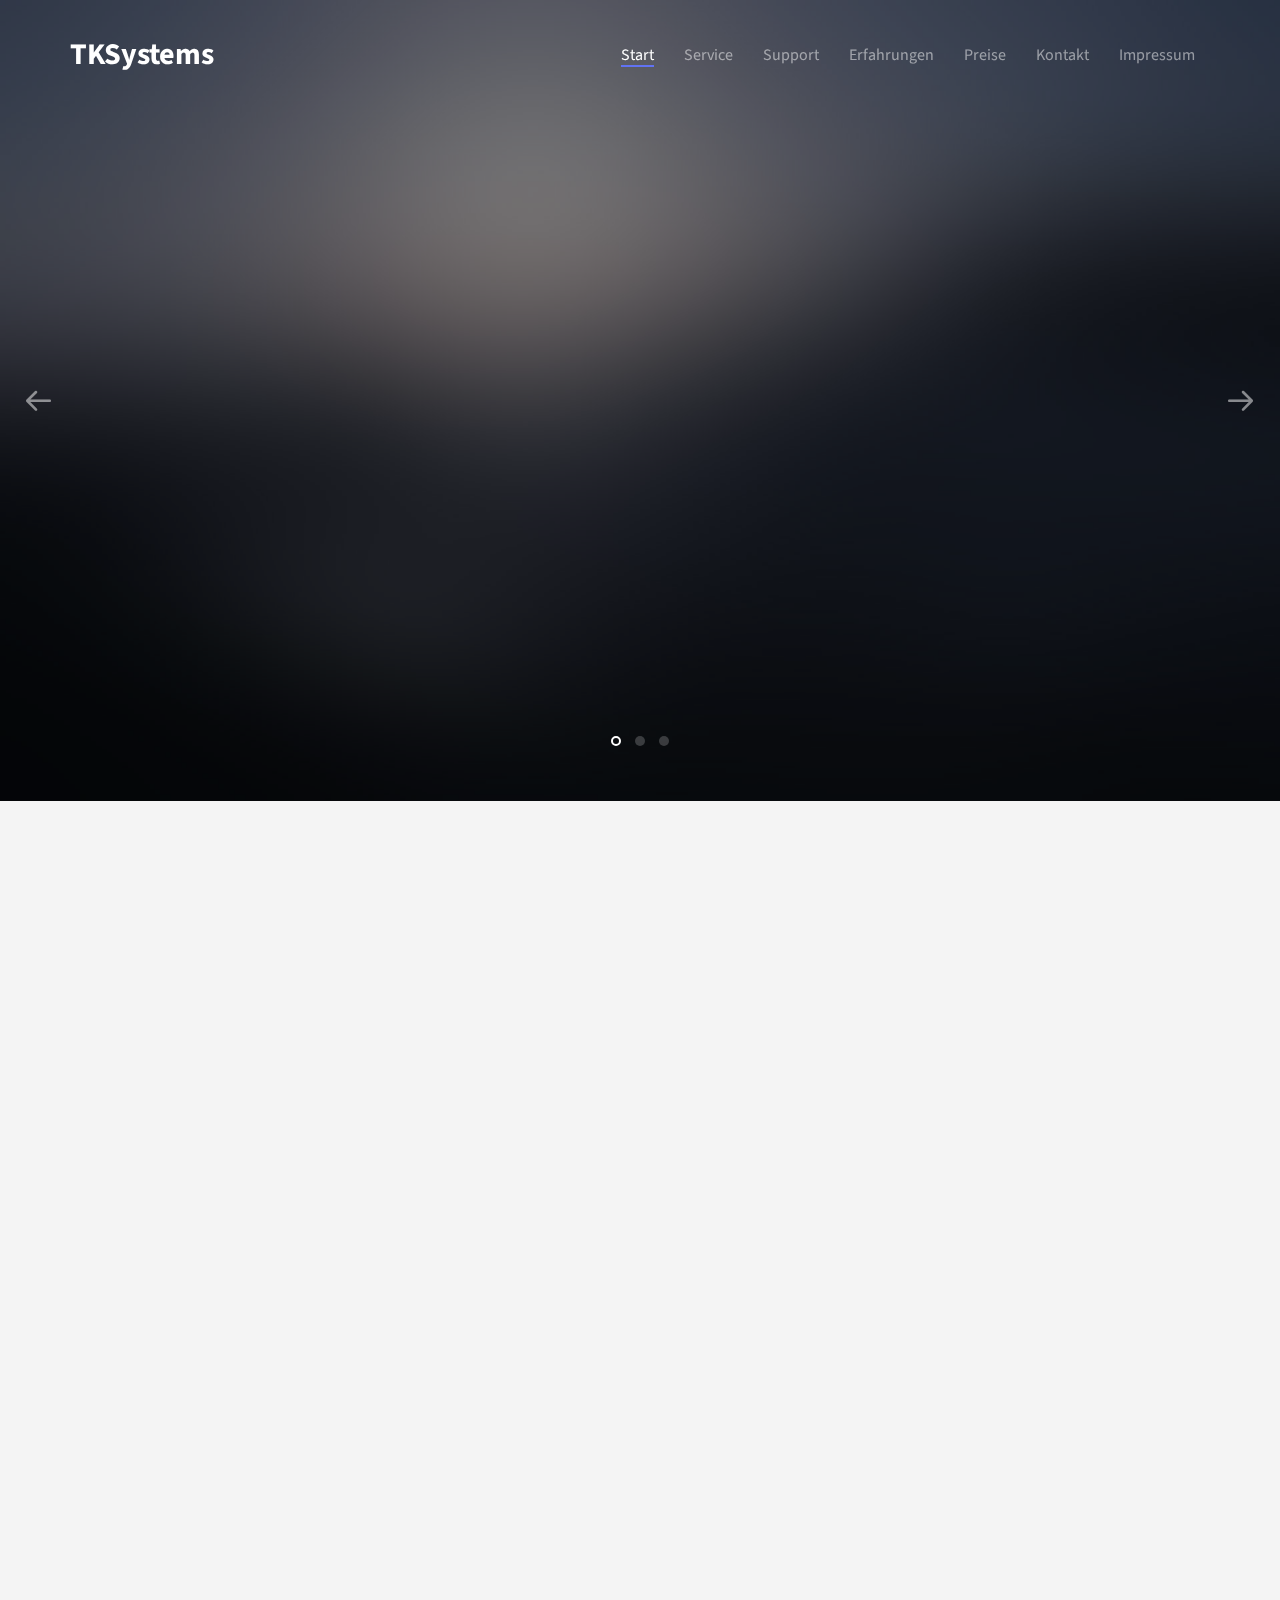
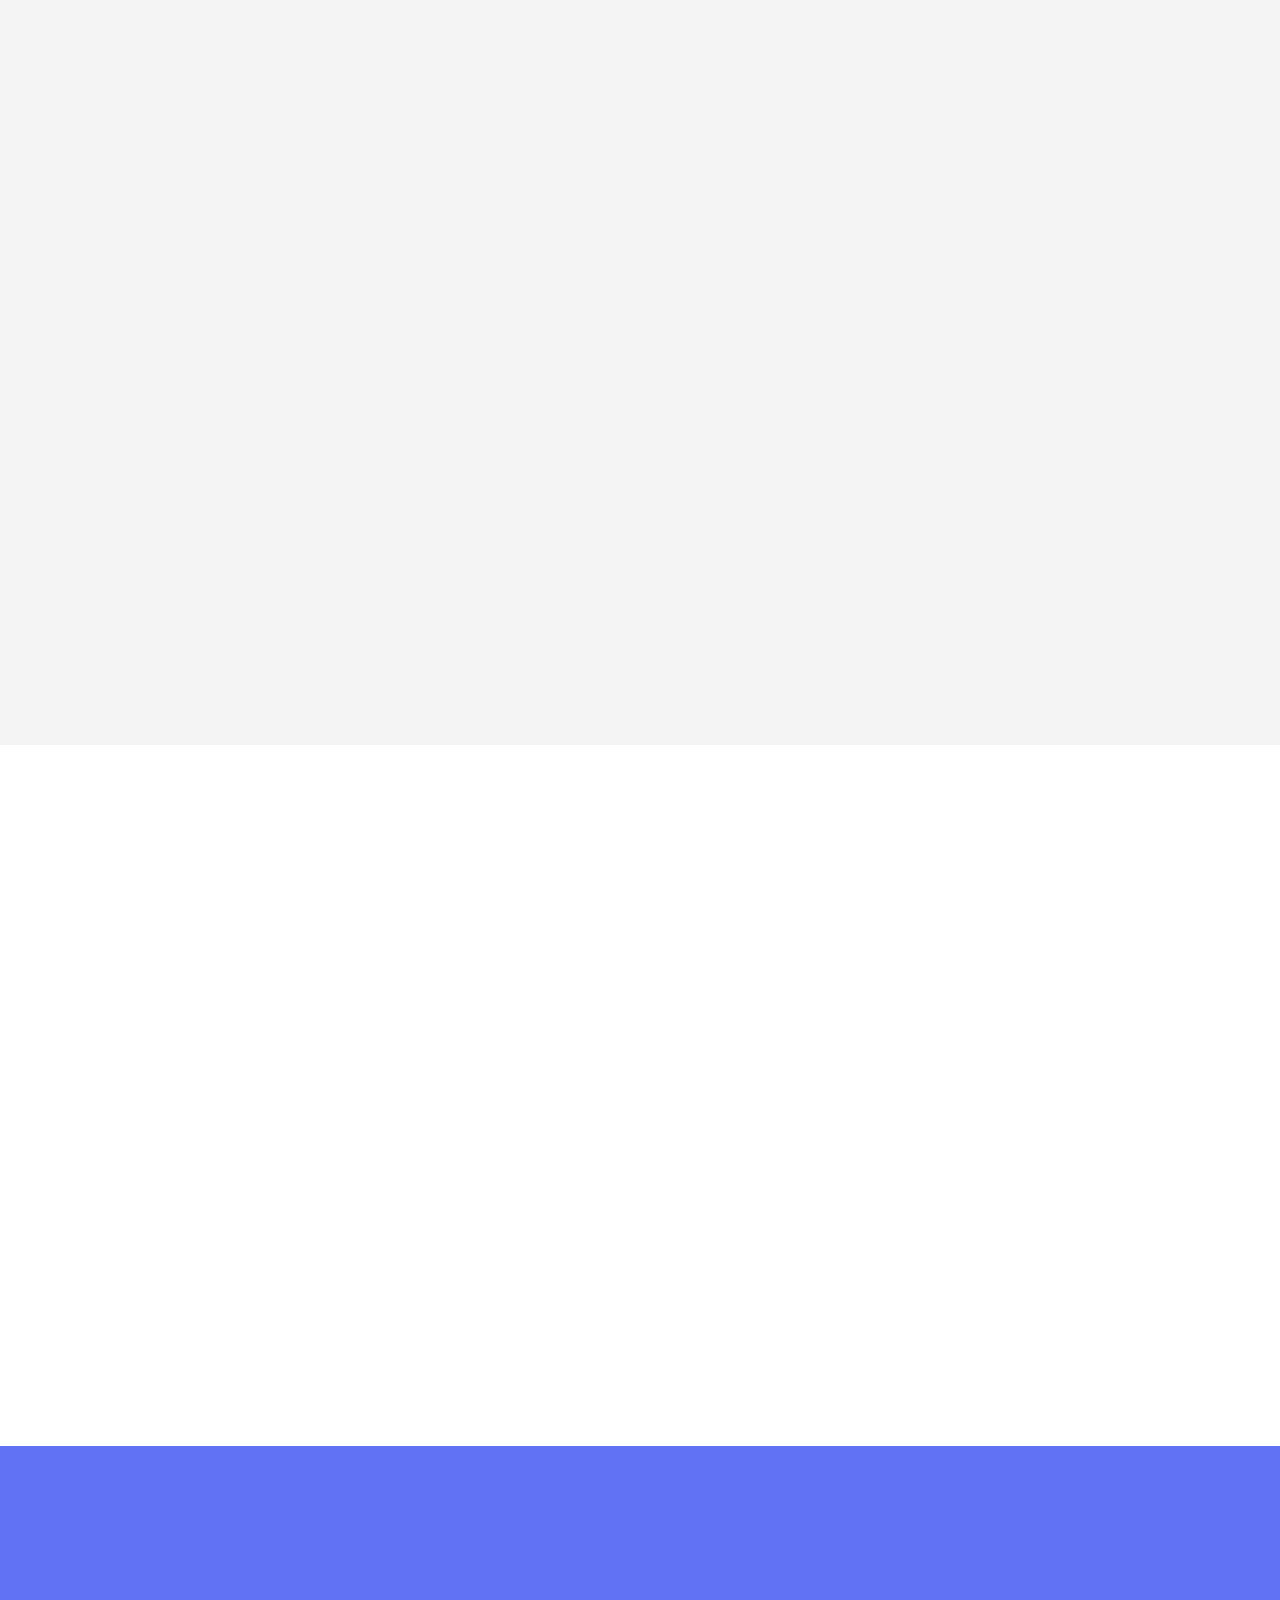
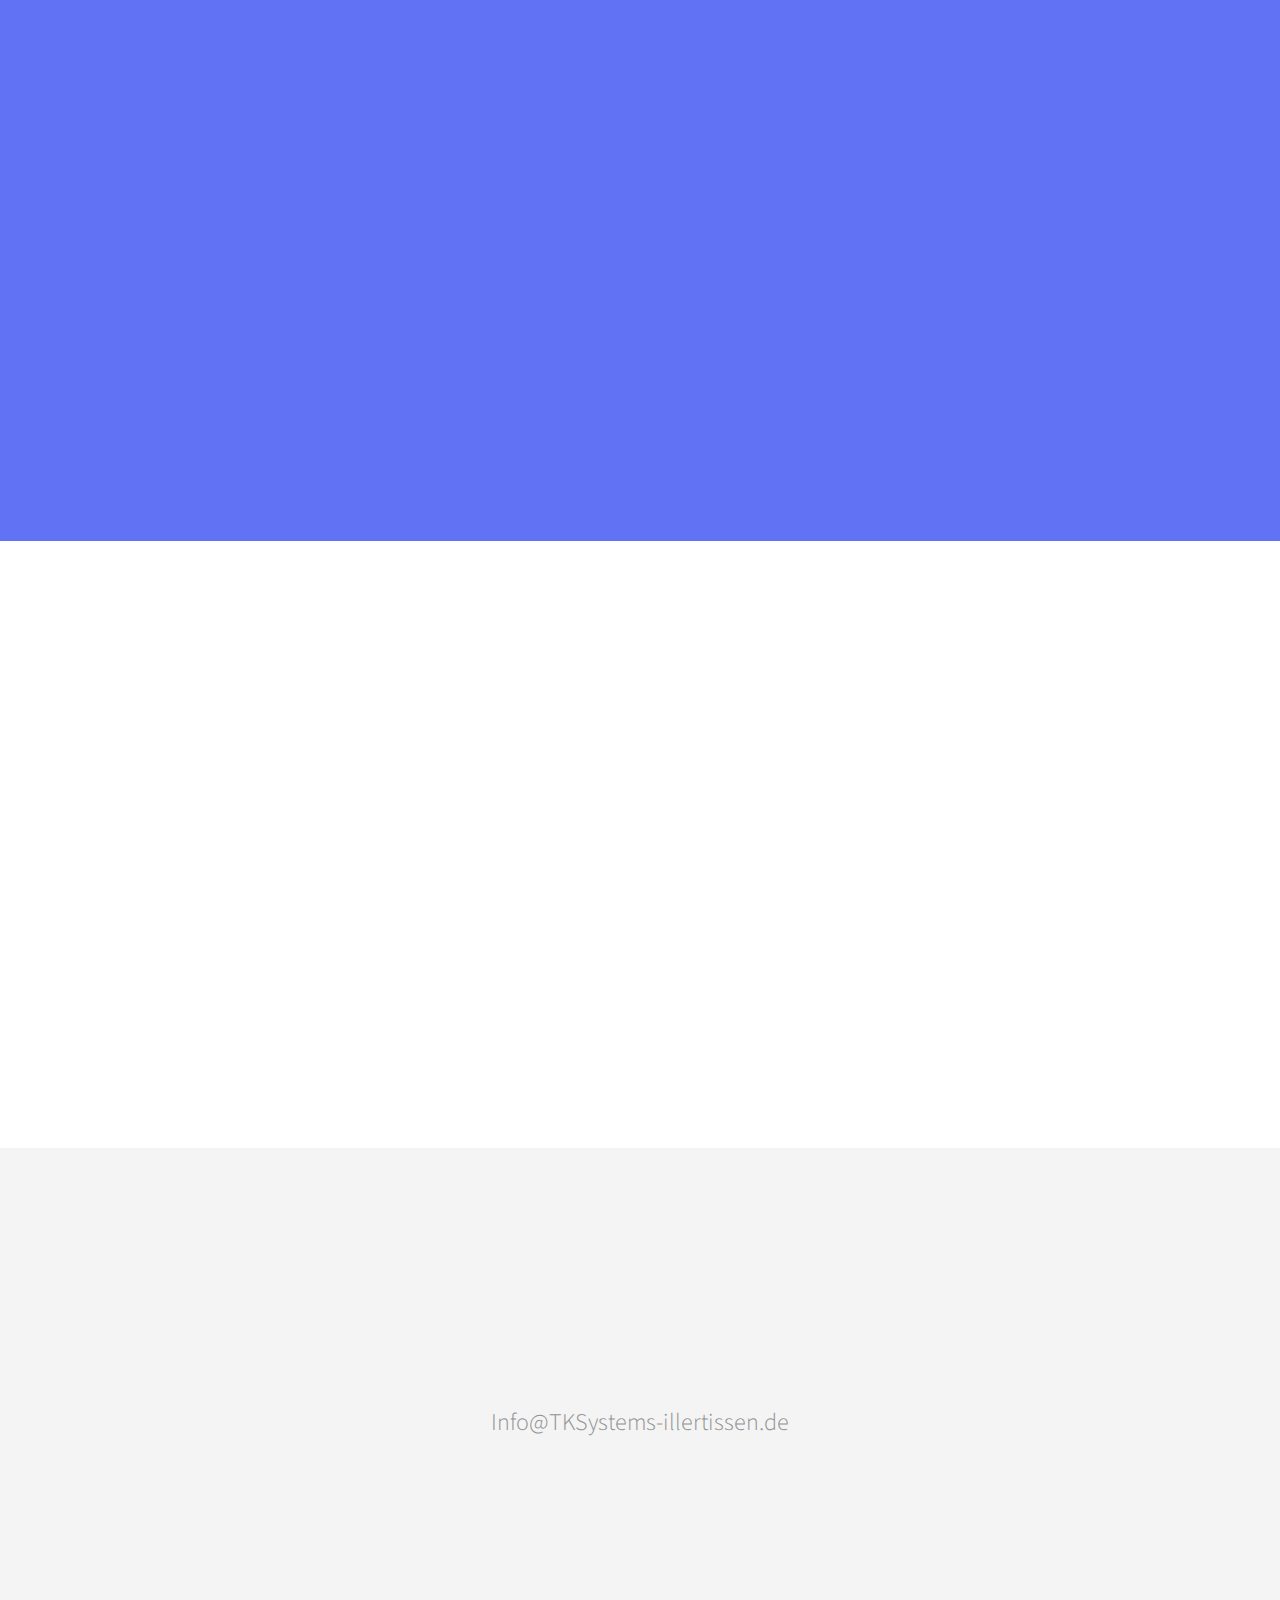
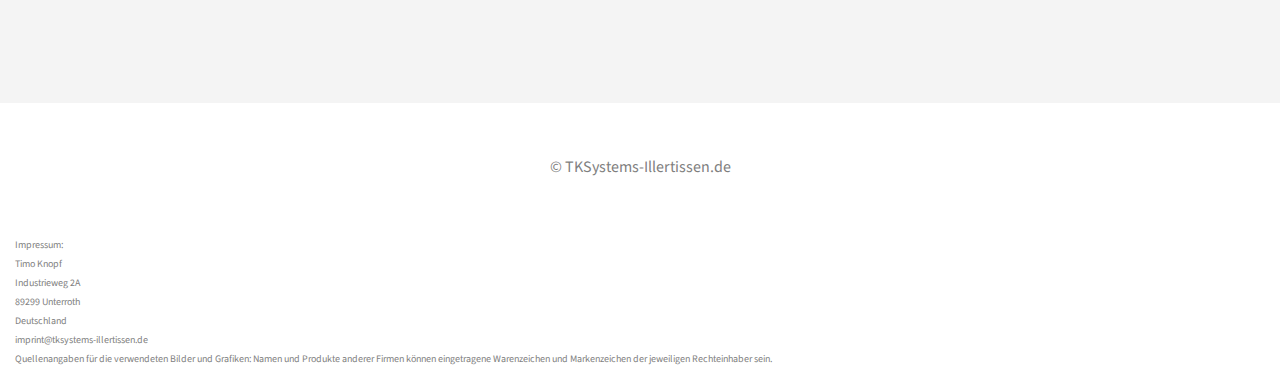
==== commit 52e53353: "updates from don" ====
--- a/index.html
+++ b/index.html
@@ -7,10 +7,10 @@
 	<head>
 	<meta charset="utf-8">
 	<meta http-equiv="X-UA-Compatible" content="IE=edge">
-	<title>TKSYSTEMS</title>
+	<title>TKSystems-Illertissen.de</title>
 	<meta name="viewport" content="width=device-width, initial-scale=1">
-	<meta name="description" content="TKSYSTEMS" />
-	<meta name="keywords" content="TKSYSTEMS" />
+	<meta name="description" content="TKSYSTEMS computer reparatur illertissen pc service computer service" />
+	<meta name="keywords" content="TKSYSTEMS computer reparatur illertissen pc service computer service" />
 	<meta name="author" content="FREEHTML5.CO edited content by TKSYSTEMS" />
 
   <!-- 
@@ -77,6 +77,16 @@
 	<!--[if lt IE 9]>
 	<script src="js/respond.min.js"></script>
 	<![endif]-->
+<script>
+  (function(i,s,o,g,r,a,m){i['GoogleAnalyticsObject']=r;i[r]=i[r]||function(){
+  (i[r].q=i[r].q||[]).push(arguments)},i[r].l=1*new Date();a=s.createElement(o),
+  m=s.getElementsByTagName(o)[0];a.async=1;a.src=g;m.parentNode.insertBefore(a,m)
+  })(window,document,'script','//www.google-analytics.com/analytics.js','ga');
+
+  ga('create', 'UA-73960709-1', 'auto');
+  ga('send', 'pageview');
+
+</script>
 
 	</head>
 	<body>
@@ -97,6 +107,7 @@
 		            <li><a href="#" data-nav-section="testimonials"><span>Erfahrungen</span></a></li>
 		            <li><a href="#" data-nav-section="pricing"><span>Preise</span></a></li>
 		            <li><a href="#" data-nav-section="press"><span>Kontakt</span></a></li>
+					<li><a href="#" data-nav-section="press"><span>Impressum</span></a></li>
 		          </ul>
 		        </div>
 			    </nav>
@@ -104,22 +115,56 @@
 		  </div>
 	</header>
 
-	<div id="slider" data-section="home">
+<div id="slider" data-section="home">
 		<div class="owl-carousel owl-carousel-fullwidth">
 			<!-- You may change the background color here. -->
-             <div class="item" style="background-image:url(images/slide_5.jpg)">
+		    <div class="item" style="background-image:url(images/slide_5.jpg)">
+		    	<div class="overlay"></div>
 		    	<div class="container" style="position: relative;">
 		    		<div class="row">
-					    <div class="col-md-7 col-md-push-3 col-md-push-3 col-sm-7 col-sm-push-7 col-sm-push-7">
+					    <div class="col-md-8 col-md-offset-2 text-center">
 			    			<div class="fh5co-owl-text-wrap">
 						    	<div class="fh5co-owl-text">
-						    		<h2 class="fh5co-lead to-animate"><font color="#3b3b3b">TKSystems</font></h2>
-									<h2 class="fh5co-sub-lead to-animate"><font color="#3b3b3b">Ihr Kompetenter Partner im Raum Illertissen</font></h2>
+						    		<h1 class="fh5co-lead to-animate">TKSystems-illertissen.de</h1>
+									<h2 class="fh5co-sub-lead to-animate">info@TKSystems-illertissen.de</h3>
 						    	</div>
 						    </div>
 					    </div>
-			
+					    <div class="col-md-4 col-md-push-1 col-sm-4 col-sm-push-1 OC-image">
 					    </div>
+
+		    		</div>
+		    	</div>
+		    </div>
+			<!-- You may change the background color here.  -->
+		    <div class="item" style="background-image:url(images/OC.jpg)">
+			<div class="overlay"></div>
+		    	<div class="container" style="position: relative;">
+		    		<div class="row">
+		    			<div class="col-md-8 col-md-push-2 col-md-push-7 col-sm-7 col-sm-push-7 col-sm-push-5">
+			    			<div class="fh5co-owl-text-wrap">
+						    	<div class="fh5co-owl-text">
+						    		<h1 class="fh5co-lead to-animate">OVERCLOCKING</h1>
+									<h2 class="fh5co-sub-lead to-animate"></a></h3>
+						    	</div>
+						    </div>
+					    </div>
+					    <div class="col-md-4 col-md-pull-7 col-sm-4 col-sm-pull-7 iphone-image">
+					    </div>
+
+		    		</div>
+		    	</div>
+		    </div>
+
+		    <div class="item" style="background-image:url(images/gp.jpg)">
+		    	<div class="overlay"></div>
+		    	<div class="container" style="position: relative;">
+		    		<div class="row">
+		    			<div class="col-md-8 col-md-offset-2 text-center">
+		    				<div class="fh5co-owl-text-wrap">
+						    	<div class="fh5co-owl-text">
+		    						<h1 class="fh5co-lead to-animate">AIRFLOW OPTIMIERUNG</h1>
+									<h2 class="fh5co-sub-lead to-animate"></a></h3>
 								</div>
 							</div>
 		    			</div>
@@ -129,6 +174,7 @@
 
 		</div>
 	</div>
+	
 	<div id="fh5co-our-services" data-section="services">
 		<div class="container">
 			<div class="row row-bottom-padded-sm">
@@ -136,7 +182,6 @@
 					<h2 class="to-animate">Service</h2>
 					<div class="row">
 						<div class="col-md-8 col-md-offset-2 to-animate">
-							<h3>Sie haben Probleme mit Ihrem System? Sie benötigen Hilfe bei einer Zusammenstellung Ihres kommenden Systems? Sie brauchen Hilfe beim Zusammenbau? Dann sind Sie bei mir genau richtig!</h3>
 						</div>
 					</div>
 				</div>
@@ -146,12 +191,12 @@
 					<div class="box to-animate">
 						<div class="icon colored-1"><span><i class="icon-users"></i></span></div>
 						<h3>Beratung</h3>
-						<p>Sie benötigen Hilfe bei der Auswahl von Komponenten? Sie sind sich nicht Sicher was sie genau benötigen? Ich Berate Sie gerne und stelle ein perfekt angepasstes System auf sie zusammen.<p>
+						<p>Sie benötigen Hilfe bei der Auswahl von Komponenten? Sie sind sich nicht sicher, was Sie genau benötigen? Ich berate Sie gerne und stelle ein perfekt abgestimmtes System auf Sie zusammen.<p>
 					</div>
 					<div class="box to-animate">
 						<div class="icon colored-4"><span><i class="icon-wrench"></i></span></div>
 						<h3>Zusammenbau</h3>
-						<p>Ihnen fehlt die Zeit sich mit der Materie auseinander zu setzen? Sie sind sich unsicher und benötigen einfach Hilfe oder haben Fragen? Ich Helfe Ihnen gerne!</p>
+						<p>Ihnen fehlt die Zeit sich mit der Materie auseinanderzusetzen? Sie sind sich unsicher und benötigen einfach Hilfe oder haben Fragen? Ich helfe Ihnen gerne!</p>
 					</div>
 				</div>
 				<div class="col-md-4">
@@ -163,14 +208,14 @@
 					<div class="box to-animate">
 						<div class="icon colored-5"><span><i class="icon-search"></i></span></div>
 						<h3>Fehleranalysen in Soft- u. Hardware</h3>
-						<p>Ich finde den Fehler für Sie und sorge für einen weiterhin Reibungslosen Betrieb ihres Computers.</p>
+						<p>Ich finde den Fehler für Sie und sorge für einen weiterhin reibungslosen Betrieb Ihres Computers.</p>
 					</div>
 				</div>
 				<div class="col-md-4">
 					<div class="box to-animate">
 						<div class="icon colored-3"><span><i class="icon-rocket"></i></span></div>
 						<h3>Mehr Power? Overclocking!</h3>
-						<p>Sie möchten noch mehr Leistung fürs gleiche Geld? Ich Übertakte ihr System stabil und Sicher für den alltäglichen gebrauch mit spürbarer Leistungssteigerung</p>
+						<p>Sie möchten noch mehr Leistung fürs gleiche Geld? Ich übertakte Ihr System stabil und sicher für den alltäglichen Gebrauch mit spürbarer Leistungssteigerung</p>
 					</div>
 					<div class="box to-animate">
 						<div class="icon colored-6"><span><i class="icon-forward"></i></span></div>
@@ -179,7 +224,7 @@
 					</div>
 					<div class="box to-animate">
 						<div class="icon colored-2"><span><i class="icon-mail2"></i></span></div>
-						<h3>Sie benötigen mehr?</h3>
+						<h3>Sie benötigen anderweitig Hilfe??</h3>
 						<p>Kein Problem! Melden Sie sich via E-Mail. Wir finden garantiert eine Lösung</p>
 					</div>
 				</div>
@@ -191,46 +236,64 @@
 		<div class="container">
 			<div class="row">
 				<div class="col-md-12 section-heading text-center">
-					<h2 class="single-animate animate-features-1">Was zeichnet mich aus?</h2>
+					<h2 class="single-animate animate-features-1">Support</h2>
 					<div class="row">
 						<div class="col-md-8 col-md-offset-2 single-animate animate-features-2">
+							<h3>Was zeichnet mich aus?</h3>
 						</div>
 					</div>
 				</div>
 			</div>
 			<div class="row row-bottom-padded-sm">
-				<div class="col-md-4 col-sm-6 col-xs-6 col-xxs-12 fh5co-service to-animate"
 				<div class="col-md-4 col-sm-6 col-xs-6 col-xxs-12 fh5co-service to-animate">
 					<div class="fh5co-icon"><i class="icon-eye"></i></div>
 					<div class="fh5co-desc">
 						<h3>Erfahrung</h3>
+						<p></p>
+					</div>	
+				</div>
+				<div class="col-md-4 col-sm-6 col-xs-6 col-xxs-12 fh5co-service to-animate">
+					<div class="fh5co-icon"><i class="icon-crop"></i></div>
+					<div class="fh5co-desc">
+						<h3>Schnell und unkompliziert</h3>
+						<p></p>
 					</div>
 				</div>
 				<div class="clearfix visible-sm-block visible-xs-block"></div>
 				<div class="col-md-4 col-sm-6 col-xs-6 col-xxs-12 fh5co-service to-animate">
-					<div class="fh5co-icon"><i class="icon-crop"></i></div>
-					<div class="fh5co-desc">
-						<h3>Schnell und unkompliziert</h3>
-					</div>
-				</div>
+					<div class="fh5co-icon"><i class="icon-heart"></i></div>
+					<div class="fh5co-desc">
+						<h3>Fachgerechte Reparatur</h3>
+						<p></p>
+					</div>
+				</div>
+				<div class="col-md-4 col-sm-6 col-xs-6 col-xxs-12 fh5co-service to-animate">
+					<div class="fh5co-icon"><i class="icon-umbrella"></i></div>
+					<div class="fh5co-desc">
+						<h3>Faires Preis-/ Leistungsverhältnis</h3>
+						<p></p>
+					</div>	
 				</div>
 				<div class="clearfix visible-sm-block visible-xs-block"></div>
 				<div class="col-md-4 col-sm-6 col-xs-6 col-xxs-12 fh5co-service to-animate">
-					<div class="fh5co-icon"><i class="icon-heart"></i></div>
-					<div class="fh5co-desc">
-						<h3>Fachgerechte Reparatur</h3>
-					</div>
-				</div>
-				<div class="col-md-4 col-sm-6 col-xs-6 col-xxs-12 fh5co-service to-animate">
-					<div class="fh5co-icon"><i class="icon-umbrella"></i></div>
-					<div class="fh5co-desc">
-						<h3>Faires Preis-/ Leistungsverhältnis</h3>
+					<div class="fh5co-icon"><i class="icon-users"></i></div>
+					<div class="fh5co-desc">
+						<h3>Systeme angepasst auf Ihre Wünsche</h3>
+						<p></p>
+					</div>
+				</div>
+				<div class="col-md-4 col-sm-6 col-xs-6 col-xxs-12 fh5co-service to-animate">
+					<div class="fh5co-icon"><i class="icon-home"></i></div>
+					<div class="fh5co-desc">
+						<h3>Auch am Wochenende erreichbar!</h3>
+						<p></p>
 					</div>
 				</div>
 				<div class="clearfix visible-sm-block visible-xs-block"></div>
 			</div>
 			<div class="row">
 				<div class="col-md-4 col-md-offset-4 single-animate animate-features-3">
+					</div>
 				</div>
 			</div>
 		</div>
@@ -291,16 +354,12 @@
 					<div class="row">
 						<div class="col-md-8 col-md-offset-2 subtext single-animate animate-pricing-2">
 							<h3>Ich habe keine Festpreise und das ist auch gut so. Denn ich berechne den Preis anhand des tatsächlichen Aufwands. Fair für Sie, fair für mich.</h3>
-							<h3>Und Versprochen - Sie werden es nicht bereuen.</h3>
+							<h3>Und versprochen - Sie werden es nicht bereuen.</h3>
 						</div>
 					</div>
-				</div>
-			</div>
-					</div>
-				</div>
-				
-			</div>
-		</div>
+</div>
+</div>
+					</div>
 	</div>
 
 	<div id="fh5co-press" data-section="press">
@@ -317,6 +376,24 @@
 			</div>
 		</div>
 	</div>
+	</div>
+	</div>
+	</div>
+	</div>
+	</div>
+	</div>
+	</div>
+	</div></div>
+	</div>
+	</div>
+	</div>
+	</div>
+	</div>
+	</div>
+	</div>
+	</div>
+	</div>
+	
 
 
 	
@@ -336,6 +413,10 @@
 
 	<!-- Main JS (Do not remove) -->
 	<script src="js/main.js"></script>
+	</div>
+	</div>
+	</div>
+	</div>
 	
 		<footer id="footer" role="contentinfo">
 		<div class="container">
@@ -351,7 +432,19 @@
 				</div>
 			</div>
 		</div>
+<div class="col-md-12">
+<FONT SIZE=1>
+<p style="line-height: 40%">Impressum:</p>
+<p style="line-height: 40%">Timo Knopf</p>
+<p style="line-height: 40%">Industrieweg 2A</p>
+<p style="line-height: 40%">89299 Unterroth</p>
+<p style="line-height: 40%">Deutschland</p>
+<p style="line-height: 40%">imprint@tksystems-illertissen.de</p>
+<p style="line-height: 40%">Quellenangaben für die verwendeten Bilder und Grafiken:
+Namen und Produkte anderer Firmen können eingetragene Warenzeichen und Markenzeichen der jeweiligen Rechteinhaber sein.</p>
+</FONT>
+</div>
+			</div>
 	</footer>
-
 	</body>
 </html>
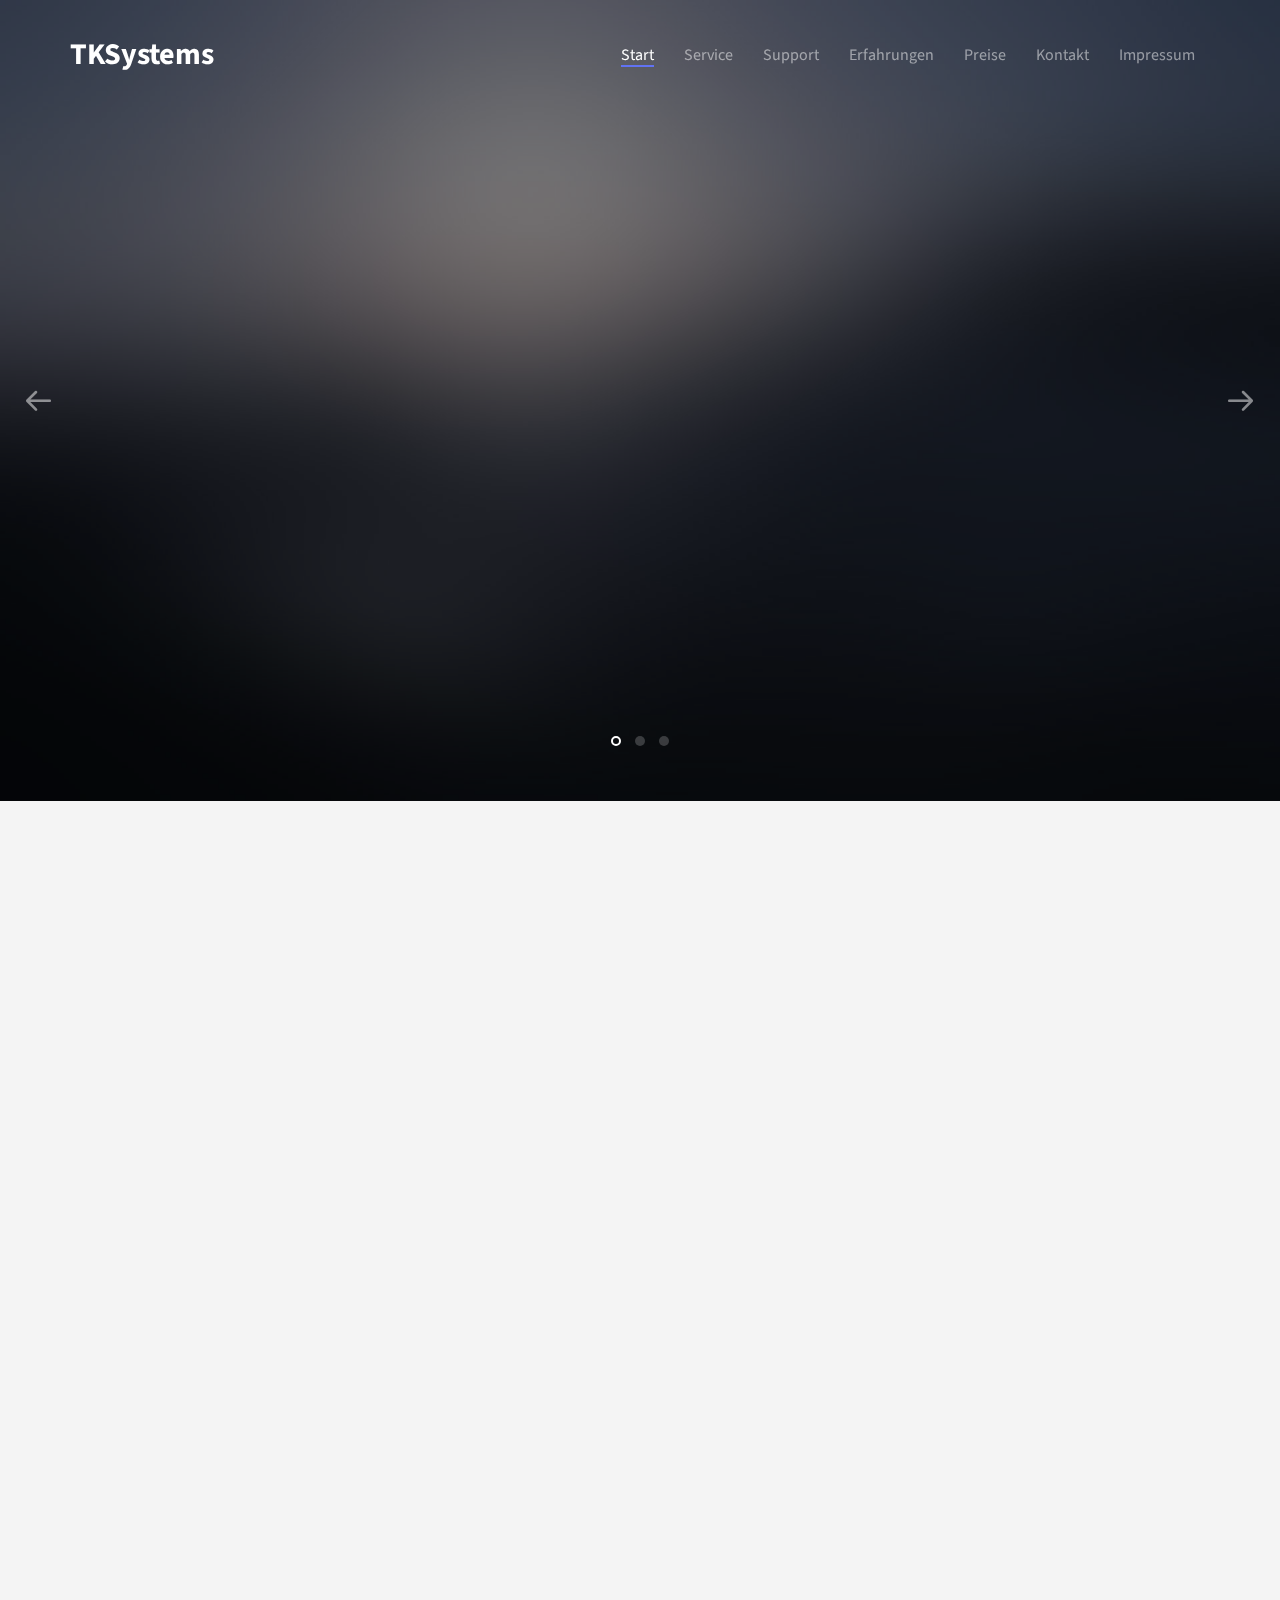
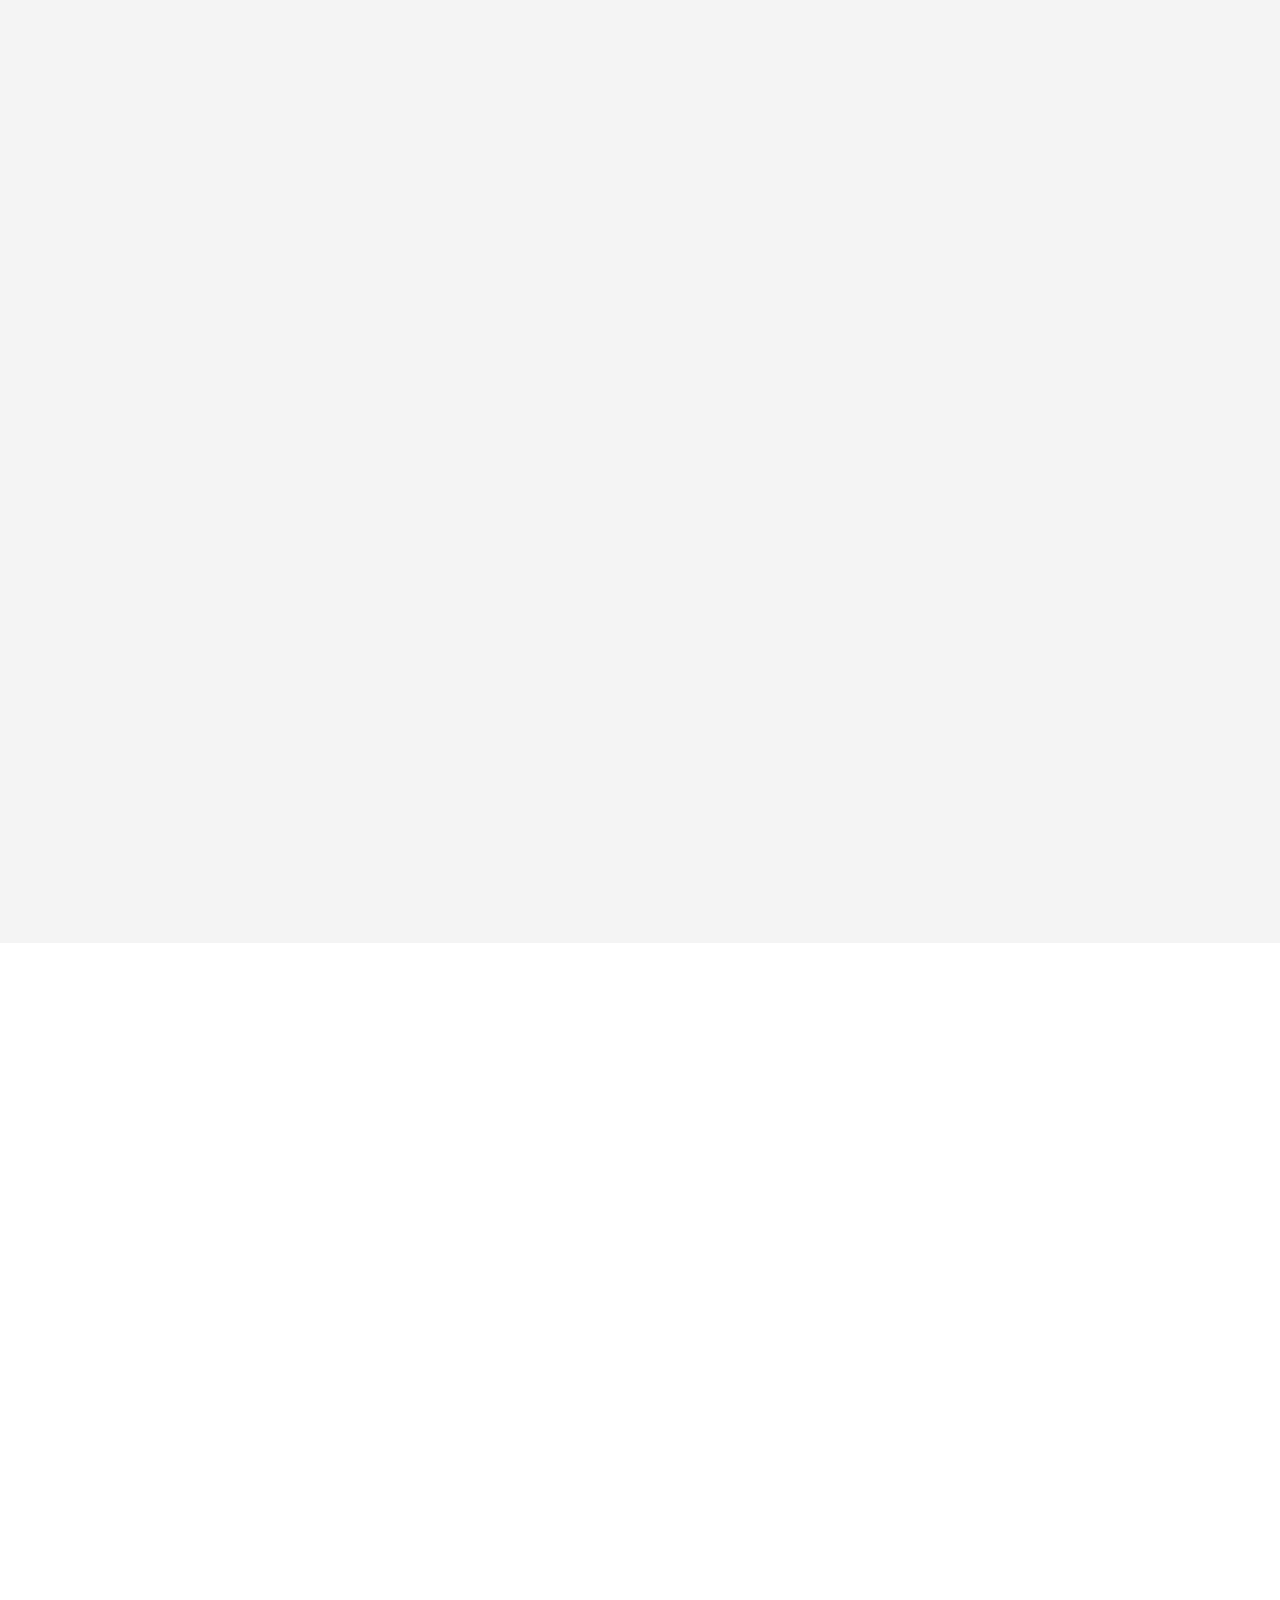
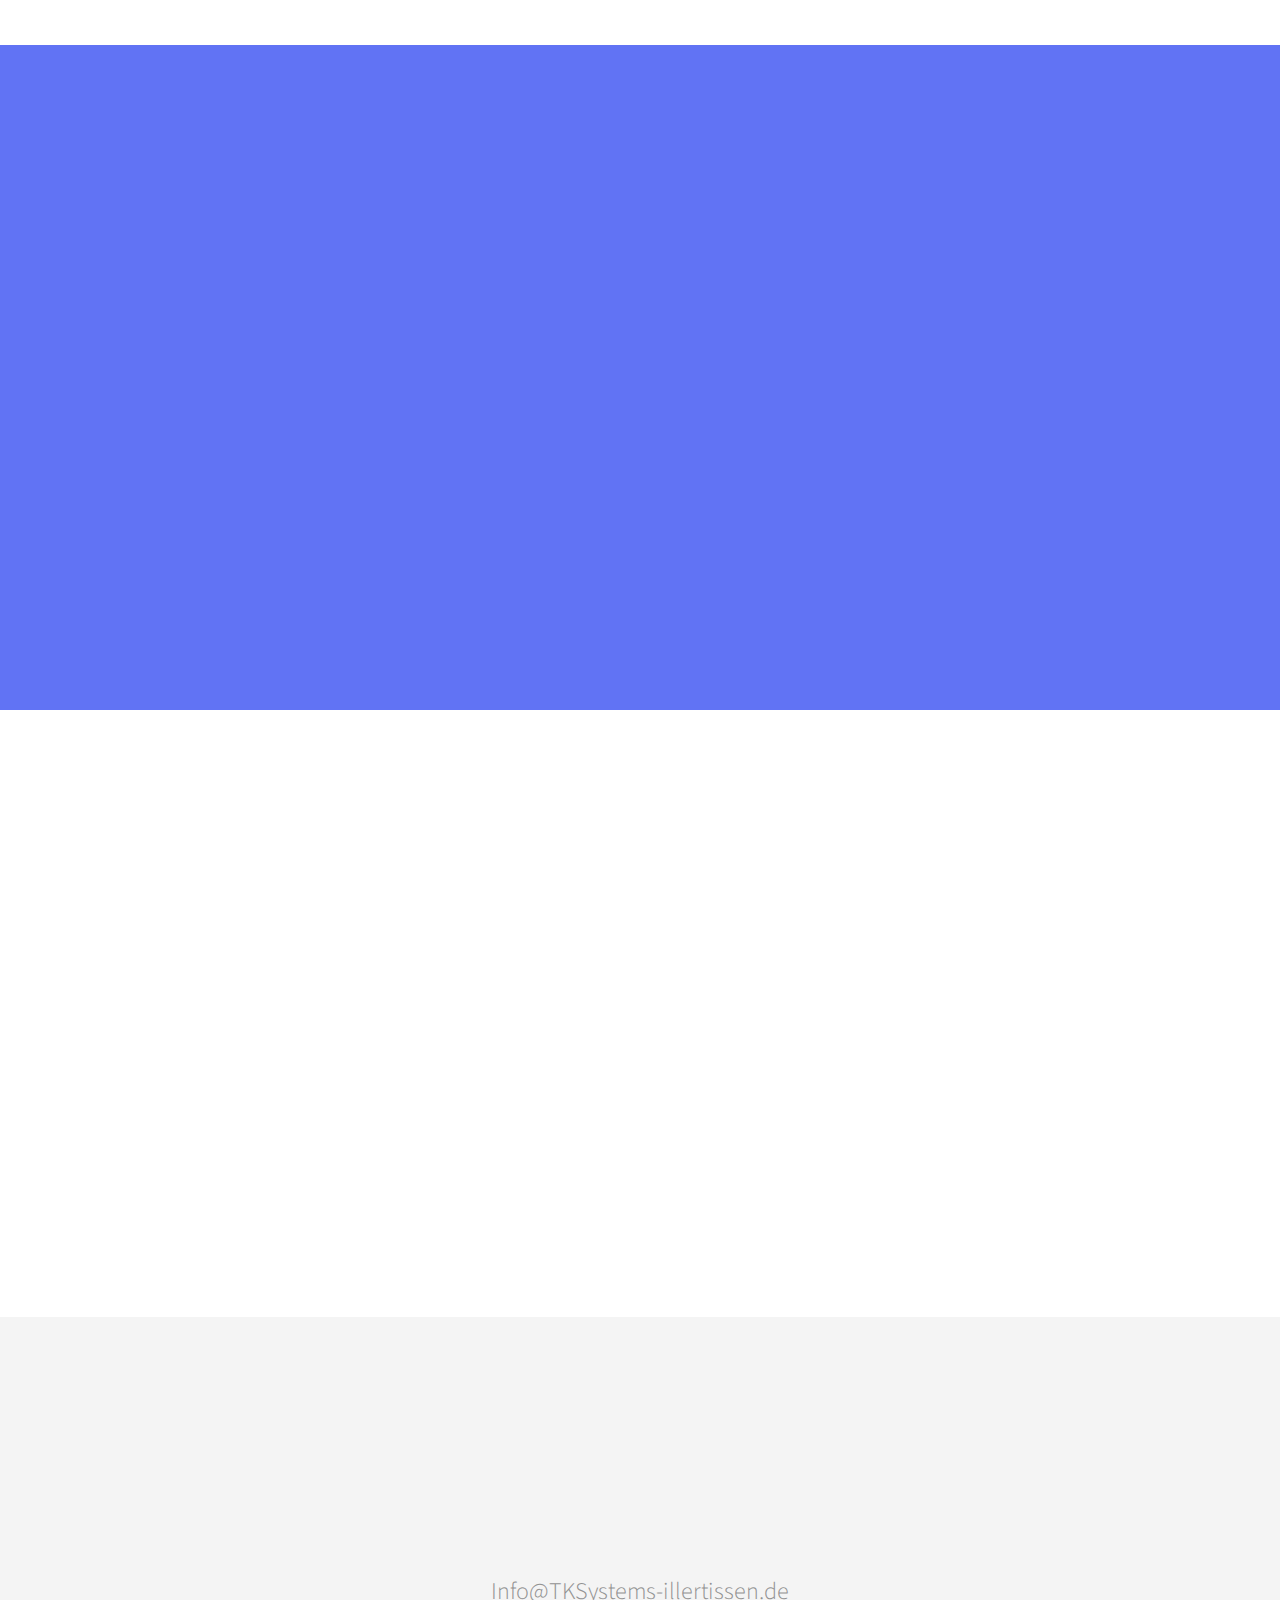
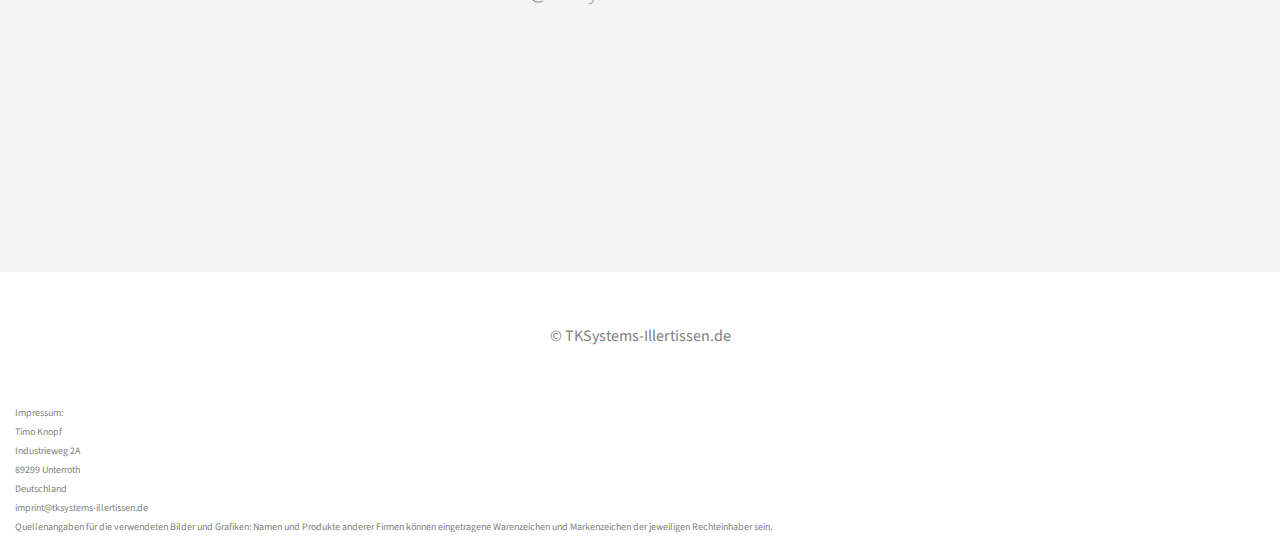
==== commit ba8ee0c6: "grundschliff" ====
--- a/index.html
+++ b/index.html
@@ -1,450 +1,491 @@
-
 <!DOCTYPE html>
-<!--[if lt IE 7]>      <html class="no-js lt-ie9 lt-ie8 lt-ie7"> <![endif]-->
-<!--[if IE 7]>         <html class="no-js lt-ie9 lt-ie8"> <![endif]-->
-<!--[if IE 8]>         <html class="no-js lt-ie9"> <![endif]-->
-<!--[if gt IE 8]><!--> <html class="no-js"> <!--<![endif]-->
-	<head>
-	<meta charset="utf-8">
-	<meta http-equiv="X-UA-Compatible" content="IE=edge">
-	<title>TKSystems-Illertissen.de</title>
-	<meta name="viewport" content="width=device-width, initial-scale=1">
-	<meta name="description" content="TKSYSTEMS computer reparatur illertissen pc service computer service" />
-	<meta name="keywords" content="TKSYSTEMS computer reparatur illertissen pc service computer service" />
-	<meta name="author" content="FREEHTML5.CO edited content by TKSYSTEMS" />
-
-  <!-- 
-	//////////////////////////////////////////////////////
-
-	FREE HTML5 TEMPLATE 
-	DESIGNED & DEVELOPED by FREEHTML5.CO
-		
-	Website: 		http://freehtml5.co/
-	Email: 			info@freehtml5.co
-	Twitter: 		http://twitter.com/fh5co
-	Facebook: 		https://www.facebook.com/fh5co
-
-	//////////////////////////////////////////////////////
-	 -->
-
-  <!-- Facebook and Twitter integration -->
-	<meta property="og:title" content=""/>
-	<meta property="og:image" content=""/>
-	<meta property="og:url" content=""/>
-	<meta property="og:site_name" content=""/>
-	<meta property="og:description" content=""/>
-	<meta name="twitter:title" content="" />
-	<meta name="twitter:image" content="" />
-	<meta name="twitter:url" content="" />
-	<meta name="twitter:card" content="" />
-
-	<!-- Place favicon.ico and apple-touch-icon.png in the root directory -->
-	<link rel="shortcut icon" href="favicon.ico">
-
-	<link href='https://fonts.googleapis.com/css?family=Source+Sans+Pro:400,300,600,400italic,700' rel='stylesheet' type='text/css'>
-	
-	<!-- Animate.css -->
-	<link rel="stylesheet" href="css/animate.css">
-	<!-- Icomoon Icon Fonts-->
-	<link rel="stylesheet" href="css/icomoon.css">
-	<!-- Simple Line Icons -->
-	<link rel="stylesheet" href="css/simple-line-icons.css">
-	<!-- Owl Carousel -->
-	<link rel="stylesheet" href="css/owl.carousel.min.css">
-	<link rel="stylesheet" href="css/owl.theme.default.min.css">
-	<!-- Bootstrap  -->
-	<link rel="stylesheet" href="css/bootstrap.css">
-
-	<!-- 
-	Default Theme Style 
-	You can change the style.css (default color purple) to one of these styles
-	
-	1. pink.css
-	2. blue.css
-	3. turquoise.css
-	4. orange.css
-	5. lightblue.css
-	6. brown.css
-	7. green.css
-
-	-->
-	<link rel="stylesheet" href="css/style.css">
-
-
-	<!-- Modernizr JS -->
-	<script src="js/modernizr-2.6.2.min.js"></script>
-	<!-- FOR IE9 below -->
-	<!--[if lt IE 9]>
-	<script src="js/respond.min.js"></script>
-	<![endif]-->
-<script>
-  (function(i,s,o,g,r,a,m){i['GoogleAnalyticsObject']=r;i[r]=i[r]||function(){
-  (i[r].q=i[r].q||[]).push(arguments)},i[r].l=1*new Date();a=s.createElement(o),
-  m=s.getElementsByTagName(o)[0];a.async=1;a.src=g;m.parentNode.insertBefore(a,m)
-  })(window,document,'script','//www.google-analytics.com/analytics.js','ga');
-
-  ga('create', 'UA-73960709-1', 'auto');
-  ga('send', 'pageview');
-
-</script>
-
-	</head>
-	<body>
-	<header role="banner" id="fh5co-header">
-			<div class="container">
-				<!-- <div class="row"> -->
-			    <nav class="navbar navbar-default">
-		        <div class="navbar-header">
-		        	<!-- Mobile Toggle Menu Button -->
-					<a href="#" class="js-fh5co-nav-toggle fh5co-nav-toggle" data-toggle="collapse" data-target="#navbar" aria-expanded="false" aria-controls="navbar"><i></i></a>
-		          	<a class="navbar-brand" href="index.html">TKSystems</a> 
-		        </div>
-		        <div id="navbar" class="navbar-collapse collapse">
-		          <ul class="nav navbar-nav navbar-right">
-		            <li class="active"><a href="#" data-nav-section="home"><span>Start</span></a></li>
-		            <li><a href="#" data-nav-section="services"><span>Service</span></a></li>
-		            <li><a href="#" data-nav-section="features"><span>Support</span></a></li>
-		            <li><a href="#" data-nav-section="testimonials"><span>Erfahrungen</span></a></li>
-		            <li><a href="#" data-nav-section="pricing"><span>Preise</span></a></li>
-		            <li><a href="#" data-nav-section="press"><span>Kontakt</span></a></li>
-					<li><a href="#" data-nav-section="press"><span>Impressum</span></a></li>
-		          </ul>
-		        </div>
-			    </nav>
-			  <!-- </div> -->
-		  </div>
-	</header>
+<!--[if lt IE 7]>
+<html class="no-js lt-ie9 lt-ie8 lt-ie7"> <![endif]-->
+<!--[if IE 7]>
+<html class="no-js lt-ie9 lt-ie8"> <![endif]-->
+<!--[if IE 8]>
+<html class="no-js lt-ie9"> <![endif]-->
+<!--[if gt IE 8]><!-->
+<html class="no-js"> <!--<![endif]-->
+<head>
+    <meta charset="utf-8">
+    <meta http-equiv="X-UA-Compatible" content="IE=edge">
+    <title>TKSystems-Illertissen.de</title>
+    <meta name="viewport" content="width=device-width, initial-scale=1">
+    <meta name="description" content="TKSYSTEMS computer reparatur illertissen pc service computer service"/>
+    <meta name="keywords" content="TKSYSTEMS computer reparatur illertissen pc service computer service"/>
+    <meta name="author" content="FREEHTML5.CO edited content by TKSYSTEMS"/>
+
+    <!--
+      //////////////////////////////////////////////////////
+
+      FREE HTML5 TEMPLATE
+      DESIGNED & DEVELOPED by FREEHTML5.CO
+
+      Website: 		http://freehtml5.co/
+      Email: 			info@freehtml5.co
+      Twitter: 		http://twitter.com/fh5co
+      Facebook: 		https://www.facebook.com/fh5co
+
+      //////////////////////////////////////////////////////
+       -->
+
+    <!-- Facebook and Twitter integration -->
+    <meta property="og:title" content=""/>
+    <meta property="og:image" content=""/>
+    <meta property="og:url" content=""/>
+    <meta property="og:site_name" content=""/>
+    <meta property="og:description" content=""/>
+    <meta name="twitter:title" content=""/>
+    <meta name="twitter:image" content=""/>
+    <meta name="twitter:url" content=""/>
+    <meta name="twitter:card" content=""/>
+
+    <!-- Place favicon.ico and apple-touch-icon.png in the root directory -->
+    <link rel="shortcut icon" href="favicon.ico">
+
+    <link href='https://fonts.googleapis.com/css?family=Source+Sans+Pro:400,300,600,400italic,700' rel='stylesheet'
+          type='text/css'>
+
+    <!-- Animate.css -->
+    <link rel="stylesheet" href="css/animate.css">
+    <!-- Icomoon Icon Fonts-->
+    <link rel="stylesheet" href="css/icomoon.css">
+    <!-- Simple Line Icons -->
+    <link rel="stylesheet" href="css/simple-line-icons.css">
+    <!-- Owl Carousel -->
+    <link rel="stylesheet" href="css/owl.carousel.min.css">
+    <link rel="stylesheet" href="css/owl.theme.default.min.css">
+    <!-- Bootstrap  -->
+    <link rel="stylesheet" href="css/bootstrap.css">
+
+    <!--
+    Default Theme Style
+    You can change the style.css (default color purple) to one of these styles
+
+    1. pink.css
+    2. blue.css
+    3. turquoise.css
+    4. orange.css
+    5. lightblue.css
+    6. brown.css
+    7. green.css
+
+    -->
+    <link rel="stylesheet" href="css/style.css">
+
+
+    <!-- Modernizr JS -->
+    <script src="js/modernizr-2.6.2.min.js"></script>
+    <!-- FOR IE9 below -->
+    <!--[if lt IE 9]>
+    <script src="js/respond.min.js"></script>
+    <![endif]-->
+    <script>
+        (function (i, s, o, g, r, a, m) {
+            i['GoogleAnalyticsObject'] = r;
+            i[r] = i[r] || function () {
+                        (i[r].q = i[r].q || []).push(arguments)
+                    }, i[r].l = 1 * new Date();
+            a = s.createElement(o),
+                    m = s.getElementsByTagName(o)[0];
+            a.async = 1;
+            a.src = g;
+            m.parentNode.insertBefore(a, m)
+        })(window, document, 'script', '//www.google-analytics.com/analytics.js', 'ga');
+
+        ga('create', 'UA-73960709-1', 'auto');
+        ga('send', 'pageview');
+
+    </script>
+
+</head>
+<body>
+<header role="banner" id="fh5co-header">
+    <div class="container">
+        <!-- <div class="row"> -->
+        <nav class="navbar navbar-default">
+            <div class="navbar-header">
+                <!-- Mobile Toggle Menu Button -->
+                <a href="#" class="js-fh5co-nav-toggle fh5co-nav-toggle" data-toggle="collapse" data-target="#navbar"
+                   aria-expanded="false" aria-controls="navbar"><i></i></a>
+                <a class="navbar-brand" href="index.html">TKSystems</a>
+            </div>
+            <div id="navbar" class="navbar-collapse collapse">
+                <ul class="nav navbar-nav navbar-right">
+                    <li class="active"><a href="#" data-nav-section="home"><span>Start</span></a></li>
+                    <li><a href="#" data-nav-section="services"><span>Service</span></a></li>
+                    <li><a href="#" data-nav-section="features"><span>Support</span></a></li>
+                    <li><a href="#" data-nav-section="testimonials"><span>Erfahrungen</span></a></li>
+                    <li><a href="#" data-nav-section="pricing"><span>Preise</span></a></li>
+                    <li><a href="#" data-nav-section="press"><span>Kontakt</span></a></li>
+                    <li><a href="#" data-nav-section="press"><span>Impressum</span></a></li>
+                </ul>
+            </div>
+        </nav>
+        <!-- </div> -->
+    </div>
+</header>
 
 <div id="slider" data-section="home">
-		<div class="owl-carousel owl-carousel-fullwidth">
-			<!-- You may change the background color here. -->
-		    <div class="item" style="background-image:url(images/slide_5.jpg)">
-		    	<div class="overlay"></div>
-		    	<div class="container" style="position: relative;">
-		    		<div class="row">
-					    <div class="col-md-8 col-md-offset-2 text-center">
-			    			<div class="fh5co-owl-text-wrap">
-						    	<div class="fh5co-owl-text">
-						    		<h1 class="fh5co-lead to-animate">TKSystems-illertissen.de</h1>
-									<h2 class="fh5co-sub-lead to-animate">info@TKSystems-illertissen.de</h3>
-						    	</div>
-						    </div>
-					    </div>
-					    <div class="col-md-4 col-md-push-1 col-sm-4 col-sm-push-1 OC-image">
-					    </div>
-
-		    		</div>
-		    	</div>
-		    </div>
-			<!-- You may change the background color here.  -->
-		    <div class="item" style="background-image:url(images/OC.jpg)">
-			<div class="overlay"></div>
-		    	<div class="container" style="position: relative;">
-		    		<div class="row">
-		    			<div class="col-md-8 col-md-push-2 col-md-push-7 col-sm-7 col-sm-push-7 col-sm-push-5">
-			    			<div class="fh5co-owl-text-wrap">
-						    	<div class="fh5co-owl-text">
-						    		<h1 class="fh5co-lead to-animate">OVERCLOCKING</h1>
-									<h2 class="fh5co-sub-lead to-animate"></a></h3>
-						    	</div>
-						    </div>
-					    </div>
-					    <div class="col-md-4 col-md-pull-7 col-sm-4 col-sm-pull-7 iphone-image">
-					    </div>
-
-		    		</div>
-		    	</div>
-		    </div>
-
-		    <div class="item" style="background-image:url(images/gp.jpg)">
-		    	<div class="overlay"></div>
-		    	<div class="container" style="position: relative;">
-		    		<div class="row">
-		    			<div class="col-md-8 col-md-offset-2 text-center">
-		    				<div class="fh5co-owl-text-wrap">
-						    	<div class="fh5co-owl-text">
-		    						<h1 class="fh5co-lead to-animate">AIRFLOW OPTIMIERUNG</h1>
-									<h2 class="fh5co-sub-lead to-animate"></a></h3>
-								</div>
-							</div>
-		    			</div>
-		    		</div>
-		    	</div>
-		    </div>
-
-		</div>
-	</div>
-	
-	<div id="fh5co-our-services" data-section="services">
-		<div class="container">
-			<div class="row row-bottom-padded-sm">
-				<div class="col-md-12 section-heading text-center">
-					<h2 class="to-animate">Service</h2>
-					<div class="row">
-						<div class="col-md-8 col-md-offset-2 to-animate">
-						</div>
-					</div>
-				</div>
-			</div>
-			<div class="row">
-				<div class="col-md-4">
-					<div class="box to-animate">
-						<div class="icon colored-1"><span><i class="icon-users"></i></span></div>
-						<h3>Beratung</h3>
-						<p>Sie benötigen Hilfe bei der Auswahl von Komponenten? Sie sind sich nicht sicher, was Sie genau benötigen? Ich berate Sie gerne und stelle ein perfekt abgestimmtes System auf Sie zusammen.<p>
-					</div>
-					<div class="box to-animate">
-						<div class="icon colored-4"><span><i class="icon-wrench"></i></span></div>
-						<h3>Zusammenbau</h3>
-						<p>Ihnen fehlt die Zeit sich mit der Materie auseinanderzusetzen? Sie sind sich unsicher und benötigen einfach Hilfe oder haben Fragen? Ich helfe Ihnen gerne!</p>
-					</div>
-				</div>
-				<div class="col-md-4">
-					<div class="box to-animate">
-						<div class="icon colored-2"><span><i class="icon-screen-desktop"></i></span></div>
-						<h3>Windows Installation und Optimierungen</h3>
-						<p>Windows Installationen binnen 30Minuten. Abliefern, abholen, glücklich sein! Optimierungen des Systems inklusive!</p>
-					</div>
-					<div class="box to-animate">
-						<div class="icon colored-5"><span><i class="icon-search"></i></span></div>
-						<h3>Fehleranalysen in Soft- u. Hardware</h3>
-						<p>Ich finde den Fehler für Sie und sorge für einen weiterhin reibungslosen Betrieb Ihres Computers.</p>
-					</div>
-				</div>
-				<div class="col-md-4">
-					<div class="box to-animate">
-						<div class="icon colored-3"><span><i class="icon-rocket"></i></span></div>
-						<h3>Mehr Power? Overclocking!</h3>
-						<p>Sie möchten noch mehr Leistung fürs gleiche Geld? Ich übertakte Ihr System stabil und sicher für den alltäglichen Gebrauch mit spürbarer Leistungssteigerung</p>
-					</div>
-					<div class="box to-animate">
-						<div class="icon colored-6"><span><i class="icon-forward"></i></span></div>
-						<h3>Perfekter Airflow und Kabelmanagement</h3>
-						<p>Ein gutes Kabelmanagement sorgt für noch niedrigere Temperaturen und besseres Aussehen im Inneren des Pc's. Ebenso sind Komponenten einfacher zu Tauschen im Fall eines Defekts.</p>
-					</div>
-					<div class="box to-animate">
-						<div class="icon colored-2"><span><i class="icon-mail2"></i></span></div>
-						<h3>Sie benötigen anderweitig Hilfe??</h3>
-						<p>Kein Problem! Melden Sie sich via E-Mail. Wir finden garantiert eine Lösung</p>
-					</div>
-				</div>
-			</div>
-		</div>
-	</div>
-	
-	<div id="fh5co-features" data-section="features">
-		<div class="container">
-			<div class="row">
-				<div class="col-md-12 section-heading text-center">
-					<h2 class="single-animate animate-features-1">Support</h2>
-					<div class="row">
-						<div class="col-md-8 col-md-offset-2 single-animate animate-features-2">
-							<h3>Was zeichnet mich aus?</h3>
-						</div>
-					</div>
-				</div>
-			</div>
-			<div class="row row-bottom-padded-sm">
-				<div class="col-md-4 col-sm-6 col-xs-6 col-xxs-12 fh5co-service to-animate">
-					<div class="fh5co-icon"><i class="icon-eye"></i></div>
-					<div class="fh5co-desc">
-						<h3>Erfahrung</h3>
-						<p></p>
-					</div>	
-				</div>
-				<div class="col-md-4 col-sm-6 col-xs-6 col-xxs-12 fh5co-service to-animate">
-					<div class="fh5co-icon"><i class="icon-crop"></i></div>
-					<div class="fh5co-desc">
-						<h3>Schnell und unkompliziert</h3>
-						<p></p>
-					</div>
-				</div>
-				<div class="clearfix visible-sm-block visible-xs-block"></div>
-				<div class="col-md-4 col-sm-6 col-xs-6 col-xxs-12 fh5co-service to-animate">
-					<div class="fh5co-icon"><i class="icon-heart"></i></div>
-					<div class="fh5co-desc">
-						<h3>Fachgerechte Reparatur</h3>
-						<p></p>
-					</div>
-				</div>
-				<div class="col-md-4 col-sm-6 col-xs-6 col-xxs-12 fh5co-service to-animate">
-					<div class="fh5co-icon"><i class="icon-umbrella"></i></div>
-					<div class="fh5co-desc">
-						<h3>Faires Preis-/ Leistungsverhältnis</h3>
-						<p></p>
-					</div>	
-				</div>
-				<div class="clearfix visible-sm-block visible-xs-block"></div>
-				<div class="col-md-4 col-sm-6 col-xs-6 col-xxs-12 fh5co-service to-animate">
-					<div class="fh5co-icon"><i class="icon-users"></i></div>
-					<div class="fh5co-desc">
-						<h3>Systeme angepasst auf Ihre Wünsche</h3>
-						<p></p>
-					</div>
-				</div>
-				<div class="col-md-4 col-sm-6 col-xs-6 col-xxs-12 fh5co-service to-animate">
-					<div class="fh5co-icon"><i class="icon-home"></i></div>
-					<div class="fh5co-desc">
-						<h3>Auch am Wochenende erreichbar!</h3>
-						<p></p>
-					</div>
-				</div>
-				<div class="clearfix visible-sm-block visible-xs-block"></div>
-			</div>
-			<div class="row">
-				<div class="col-md-4 col-md-offset-4 single-animate animate-features-3">
-					</div>
-				</div>
-			</div>
-		</div>
-	</div>
-
-	<div id="fh5co-testimonials" data-section="testimonials">		
-		<div class="container">
-			<div class="row">
-				<div class="col-md-12 section-heading text-center">
-					<h2 class="to-animate">Bereits Zufriedene Kunden sagen:</h2>
-					<div class="row">
-						<div class="col-md-8 col-md-offset-2 subtext to-animate">
-						</div>
-					</div>
-				</div>
-			</div>
-			<div class="row">
-				<div class="col-md-4">
-					<div class="box-testimony to-animate">
-						<blockquote>
-							<span class="quote"><span><i class="icon-quote-left"></i></span></span>
-							<p>&ldquo;Ausgezeichneter Service!!!! Super FREUNDLICH und schnell!&rdquo;</p>
-						</blockquote>
-						<p class="author">Tobias H.</p>
-					</div>
-					
-				</div>
-				<div class="col-md-4">
-					<div class="box-testimony to-animate">
-						<blockquote>
-							<span class="quote"><span><i class="icon-quote-left"></i></span></span>
-							<p>&ldquo;top beratung gerne wieder&rdquo;</p>
-						</blockquote>
-						<p class="author">Sabrina S.</p>
-					</div>
-					
-					
-				</div>
-				<div class="col-md-4">
-					<div class="box-testimony to-animate">
-						<blockquote>
-							<span class="quote"><span><i class="icon-quote-left"></i></span></span>
-							<p>&ldquo;Klasse Mensch, nett, umgänglich, offen und freundlich! Gerne geschehen.&rdquo;</p>
-						</blockquote>
-						<p class="author">Fabian R.</p>
-					</div>
-					
-				</div>
-			</div>
-		</div>
-	</div>
-
-	<div id="fh5co-pricing" data-section="pricing">
-		<div class="container">
-			<div class="row">
-				<div class="col-md-12 section-heading text-center">
-					<h2 class="single-animate animate-pricing-1">Preise</h2>
-					<div class="row">
-						<div class="col-md-8 col-md-offset-2 subtext single-animate animate-pricing-2">
-							<h3>Ich habe keine Festpreise und das ist auch gut so. Denn ich berechne den Preis anhand des tatsächlichen Aufwands. Fair für Sie, fair für mich.</h3>
-							<h3>Und versprochen - Sie werden es nicht bereuen.</h3>
-						</div>
-					</div>
-</div>
-</div>
-					</div>
-	</div>
-
-	<div id="fh5co-press" data-section="press">
-		<div class="container">
-			<div class="row">
-				<div class="col-md-12 section-heading text-center">
-					<h2 class="single-animate animate-press-1">Kontakt</h2>
-					<div class="row">
-						<div class="col-md-8 col-md-offset-2 subtext single-animate animate-press-2">
-							<form class="form-horizontal" role="form" method="post" action="index.php">
-				</div>
-<h3>Info@TKSystems-illertissen.de</3>
-<h2 class="single-animate animate-press-1"></h2>
-			</div>
-		</div>
-	</div>
-	</div>
-	</div>
-	</div>
-	</div>
-	</div>
-	</div>
-	</div>
-	</div></div>
-	</div>
-	</div>
-	</div>
-	</div>
-	</div>
-	</div>
-	</div>
-	</div>
-	</div>
-	
-
-
-	
-	<!-- jQuery -->
-	<script src="js/jquery.min.js"></script>
-	<!-- jQuery Easing -->
-	<script src="js/jquery.easing.1.3.js"></script>
-	<!-- Bootstrap -->
-	<script src="js/bootstrap.min.js"></script>
-	<!-- Waypoints -->
-	<script src="js/jquery.waypoints.min.js"></script>
-	<!-- Owl Carousel -->
-	<script src="js/owl.carousel.min.js"></script>
-
-	<!-- For demo purposes only styleswitcher ( You may delete this anytime ) -->
-
-
-	<!-- Main JS (Do not remove) -->
-	<script src="js/main.js"></script>
-	</div>
-	</div>
-	</div>
-	</div>
-	
-		<footer id="footer" role="contentinfo">
-		<div class="container">
-			<div class="row row-bottom-padded-sm">
-				<div class="col-md-12">
-					<p class="copyright text-center">&copy; TKSystems-Illertissen.de</p>
-				</div>
-			</div>
-			<div class="row">
-				<div class="col-md-12 text-center">
-					<ul class="social social-circle">
-					</ul>
-				</div>
-			</div>
-		</div>
-<div class="col-md-12">
-<FONT SIZE=1>
-<p style="line-height: 40%">Impressum:</p>
-<p style="line-height: 40%">Timo Knopf</p>
-<p style="line-height: 40%">Industrieweg 2A</p>
-<p style="line-height: 40%">89299 Unterroth</p>
-<p style="line-height: 40%">Deutschland</p>
-<p style="line-height: 40%">imprint@tksystems-illertissen.de</p>
-<p style="line-height: 40%">Quellenangaben für die verwendeten Bilder und Grafiken:
-Namen und Produkte anderer Firmen können eingetragene Warenzeichen und Markenzeichen der jeweiligen Rechteinhaber sein.</p>
-</FONT>
-</div>
-			</div>
-	</footer>
-	</body>
+    <div class="owl-carousel owl-carousel-fullwidth">
+        <!-- You may change the background color here. -->
+        <div class="item" style="background-image:url(images/slide_5.jpg)">
+            <div class="overlay"></div>
+            <div class="container" style="position: relative;">
+                <div class="row">
+                    <div class="col-md-8 col-md-offset-2 text-center">
+                        <div class="fh5co-owl-text-wrap">
+                            <div class="fh5co-owl-text">
+                                <h1 class="fh5co-lead to-animate">TKSystems-illertissen.de</h1>
+
+                                <h2 class="fh5co-sub-lead to-animate">info@TKSystems-illertissen.de</h3>
+                            </div>
+                        </div>
+                    </div>
+                    <div class="col-md-4 col-md-push-1 col-sm-4 col-sm-push-1 OC-image">
+                    </div>
+
+                </div>
+            </div>
+        </div>
+        <!-- You may change the background color here.  -->
+        <div class="item" style="background-image:url(images/OC.jpg)">
+            <div class="overlay"></div>
+            <div class="container" style="position: relative;">
+                <div class="row">
+                    <div class="col-md-8 col-md-push-2 col-md-push-7 col-sm-7 col-sm-push-7 col-sm-push-5">
+                        <div class="fh5co-owl-text-wrap">
+                            <div class="fh5co-owl-text">
+                                <h1 class="fh5co-lead to-animate">OVERCLOCKING</h1>
+
+                                <h2 class="fh5co-sub-lead to-animate"></a></h3>
+                            </div>
+                        </div>
+                    </div>
+                    <div class="col-md-4 col-md-pull-7 col-sm-4 col-sm-pull-7 iphone-image">
+                    </div>
+
+                </div>
+            </div>
+        </div>
+
+        <div class="item" style="background-image:url(images/gp.jpg)">
+            <div class="overlay"></div>
+            <div class="container" style="position: relative;">
+                <div class="row">
+                    <div class="col-md-8 col-md-offset-2 text-center">
+                        <div class="fh5co-owl-text-wrap">
+                            <div class="fh5co-owl-text">
+                                <h1 class="fh5co-lead to-animate">AIRFLOW OPTIMIERUNG</h1>
+
+                                <h2 class="fh5co-sub-lead to-animate"></a></h3>
+                            </div>
+                        </div>
+                    </div>
+                </div>
+            </div>
+        </div>
+
+    </div>
+</div>
+
+<div id="fh5co-our-services" data-section="services">
+    <div class="container">
+        <div class="row row-bottom-padded-sm">
+            <div class="col-md-12 section-heading text-center">
+                <h2 class="to-animate">Service</h2>
+
+                <div class="row">
+                    <div class="col-md-8 col-md-offset-2 to-animate">
+                    </div>
+                </div>
+            </div>
+        </div>
+        <div class="row">
+            <div class="col-md-4">
+                <div class="box to-animate">
+                    <div class="icon colored-1"><span><i class="icon-users"></i></span></div>
+                    <h3>Beratung</h3>
+
+                    <p>Sie benötigen Hilfe bei der Auswahl von Komponenten? Sie sind sich nicht sicher, was Sie genau
+                        benötigen? Ich berate Sie gerne und stelle ein perfekt abgestimmtes System auf Sie zusammen.
+
+                    <p>
+                </div>
+            </div>
+            <div class="col-md-4">
+                <div class="box to-animate">
+                    <div class="icon colored-4"><span><i class="icon-wrench"></i></span></div>
+                    <h3>Zusammenbau</h3>
+
+                    <p>Ihnen fehlt die Zeit sich mit der Materie auseinanderzusetzen? Sie sind sich unsicher und
+                        benötigen einfach Hilfe oder haben Fragen? Ich helfe Ihnen gerne!</p>
+                </div>
+            </div>
+            <div class="col-md-4">
+                <div class="box to-animate">
+                    <div class="icon colored-2"><span><i class="icon-screen-desktop"></i></span></div>
+                    <h3>Windows Installation und Optimierungen</h3>
+
+                    <p>Windows Installationen binnen 30Minuten. Abliefern, abholen, glücklich sein! Optimierungen des
+                        Systems inklusive!</p>
+                </div>
+            </div>
+        </div>
+
+        <div class="row">
+            <div class="col-md-4">
+                <div class="box to-animate">
+                    <div class="icon colored-5"><span><i class="icon-search"></i></span></div>
+                    <h3>Fehleranalysen in Soft- u. Hardware</h3>
+
+                    <p>Ich finde den Fehler für Sie und sorge für einen weiterhin reibungslosen Betrieb Ihres
+                        Computers.</p>
+                </div>
+            </div>
+            <div class="col-md-4">
+                <div class="box to-animate">
+                    <div class="icon colored-3"><span><i class="icon-rocket"></i></span></div>
+                    <h3>Mehr Power? Overclocking!</h3>
+
+                    <p>Sie möchten noch mehr Leistung fürs gleiche Geld? Ich übertakte Ihr System stabil und sicher
+                        für
+                        den alltäglichen Gebrauch mit spürbarer Leistungssteigerung</p>
+                </div>
+            </div>
+            <div class="col-md-4">
+                <div class="box to-animate">
+                    <div class="icon colored-6"><span><i class="icon-forward"></i></span></div>
+                    <h3>Perfekter Airflow und Kabelmanagement</h3>
+
+                    <p>Ein gutes Kabelmanagement sorgt für noch niedrigere Temperaturen und besseres Aussehen im
+                        Inneren des Pc's. Ebenso sind Komponenten einfacher zu Tauschen im Fall eines Defekts.</p>
+                </div>
+            </div>
+        </div>
+        <div class="row">
+
+            <div class="col-md-4">
+                <div class="box to-animate">
+                    <div class="icon colored-2"><span><i class="icon-mail2"></i></span></div>
+                    <h3>Sie benötigen anderweitig Hilfe??</h3>
+
+                    <p>Kein Problem! Melden Sie sich via E-Mail. Wir finden garantiert eine Lösung</p>
+                </div>
+            </div>
+        </div>
+    </div>
+</div>
+
+<div id="fh5co-features" data-section="features">
+    <div class="container">
+        <div class="row">
+            <div class="col-md-12 section-heading text-center">
+                <h2 class="single-animate animate-features-1">Support</h2>
+
+                <div class="row">
+                    <div class="col-md-8 col-md-offset-2 single-animate animate-features-2">
+                        <h3>Was zeichnet mich aus?</h3>
+                    </div>
+                </div>
+            </div>
+        </div>
+        <div class="row row-bottom-padded-sm">
+            <div class="col-md-4 col-sm-6 col-xs-6 col-xxs-12 fh5co-service to-animate">
+                <div class="fh5co-icon"><i class="icon-eye"></i></div>
+                <div class="fh5co-desc">
+                    <h3>Erfahrung</h3>
+
+                    <p></p>
+                </div>
+            </div>
+            <div class="col-md-4 col-sm-6 col-xs-6 col-xxs-12 fh5co-service to-animate">
+                <div class="fh5co-icon"><i class="icon-crop"></i></div>
+                <div class="fh5co-desc">
+                    <h3>Schnell und unkompliziert</h3>
+
+                    <p></p>
+                </div>
+            </div>
+            <div class="clearfix visible-sm-block visible-xs-block"></div>
+            <div class="col-md-4 col-sm-6 col-xs-6 col-xxs-12 fh5co-service to-animate">
+                <div class="fh5co-icon"><i class="icon-heart"></i></div>
+                <div class="fh5co-desc">
+                    <h3>Fachgerechte Reparatur</h3>
+
+                    <p></p>
+                </div>
+            </div>
+            <div class="col-md-4 col-sm-6 col-xs-6 col-xxs-12 fh5co-service to-animate">
+                <div class="fh5co-icon"><i class="icon-umbrella"></i></div>
+                <div class="fh5co-desc">
+                    <h3>Faires Preis-/ Leistungsverhältnis</h3>
+
+                    <p></p>
+                </div>
+            </div>
+            <div class="clearfix visible-sm-block visible-xs-block"></div>
+            <div class="col-md-4 col-sm-6 col-xs-6 col-xxs-12 fh5co-service to-animate">
+                <div class="fh5co-icon"><i class="icon-users"></i></div>
+                <div class="fh5co-desc">
+                    <h3>Systeme angepasst auf Ihre Wünsche</h3>
+
+                    <p></p>
+                </div>
+            </div>
+            <div class="col-md-4 col-sm-6 col-xs-6 col-xxs-12 fh5co-service to-animate">
+                <div class="fh5co-icon"><i class="icon-home"></i></div>
+                <div class="fh5co-desc">
+                    <h3>Auch am Wochenende erreichbar!</h3>
+
+                    <p></p>
+                </div>
+            </div>
+            <div class="clearfix visible-sm-block visible-xs-block"></div>
+        </div>
+        <div class="row">
+            <div class="col-md-4 col-md-offset-4 single-animate animate-features-3">
+            </div>
+        </div>
+    </div>
+</div>
+
+<div id="fh5co-testimonials" data-section="testimonials">
+    <div class="container">
+        <div class="row">
+            <div class="col-md-12 section-heading text-center">
+                <h2 class="to-animate">Bereits Zufriedene Kunden sagen:</h2>
+
+                <div class="row">
+                    <div class="col-md-8 col-md-offset-2 subtext to-animate">
+                    </div>
+                </div>
+            </div>
+        </div>
+        <div class="row">
+            <div class="col-md-4">
+                <div class="box-testimony to-animate">
+                    <blockquote>
+                        <span class="quote"><span><i class="icon-quote-left"></i></span></span>
+
+                        <p>&ldquo;Ausgezeichneter Service!!!! Super FREUNDLICH und schnell!&rdquo;</p>
+                    </blockquote>
+                    <p class="author">Tobias H.</p>
+                </div>
+            </div>
+
+            <div class="col-md-4">
+                <div class="box-testimony to-animate">
+                    <blockquote>
+                        <span class="quote"><span><i class="icon-quote-left"></i></span></span>
+
+                        <p>&ldquo;top beratung gerne wieder&rdquo;</p>
+                    </blockquote>
+                    <p class="author">Sabrina S.</p>
+                </div>
+            </div>
+
+            <div class="col-md-4">
+                <div class="box-testimony to-animate">
+                    <blockquote>
+                        <span class="quote"><span><i class="icon-quote-left"></i></span></span>
+
+                        <p>&ldquo;Klasse Mensch, nett, umgänglich, offen und freundlich! Gerne geschehen.&rdquo;</p>
+                    </blockquote>
+                    <p class="author">Fabian R.</p>
+                </div>
+            </div>
+
+        </div>
+    </div>
+</div>
+
+<div id="fh5co-pricing" data-section="pricing">
+    <div class="container">
+        <div class="row">
+            <div class="col-md-12 section-heading text-center">
+                <h2 class="single-animate animate-pricing-1">Preise</h2>
+
+                <div class="row">
+                    <div class="col-md-8 col-md-offset-2 subtext single-animate animate-pricing-2">
+                        <h3>Ich habe keine Festpreise und das ist auch gut so. Denn ich berechne den Preis anhand des
+                            tatsächlichen Aufwands. Fair für Sie, fair für mich.</h3>
+
+                        <h3>Und versprochen - Sie werden es nicht bereuen.</h3>
+                    </div>
+                </div>
+            </div>
+        </div>
+    </div>
+</div>
+
+<div id="fh5co-press" data-section="press">
+    <div class="container">
+        <div class="row">
+            <div class="col-md-12 section-heading text-center">
+                <h2 class="single-animate animate-press-1">Kontakt</h2>
+
+                <div class="row">
+                    <a href="mailto:Info@TKSystems-illertissen.de"><h3>Info@TKSystems-illertissen.de</h3></a>
+                    <h2 class="single-animate animate-press-1"></h2>
+                </div>
+            </div>
+        </div>
+    </div>
+</div>
+
+
+<!-- jQuery -->
+<script src="js/jquery.min.js"></script>
+<!-- jQuery Easing -->
+<script src="js/jquery.easing.1.3.js"></script>
+<!-- Bootstrap -->
+<script src="js/bootstrap.min.js"></script>
+<!-- Waypoints -->
+<script src="js/jquery.waypoints.min.js"></script>
+<!-- Owl Carousel -->
+<script src="js/owl.carousel.min.js"></script>
+
+<!-- For demo purposes only styleswitcher ( You may delete this anytime ) -->
+
+
+<!-- Main JS (Do not remove) -->
+<script src="js/main.js"></script>
+
+<footer id="footer" role="contentinfo">
+    <div class="container">
+        <div class="row row-bottom-padded-sm">
+            <div class="col-md-12">
+                <p class="copyright text-center">&copy; TKSystems-Illertissen.de</p>
+            </div>
+        </div>
+        <div class="row">
+            <div class="col-md-12 text-center">
+                <ul class="social social-circle">
+                </ul>
+            </div>
+        </div>
+    </div>
+    <div class="col-md-12">
+        <FONT SIZE=1>
+            <p style="line-height: 40%">Impressum:</p>
+
+            <p style="line-height: 40%">Timo Knopf</p>
+
+            <p style="line-height: 40%">Industrieweg 2A</p>
+
+            <p style="line-height: 40%">89299 Unterroth</p>
+
+            <p style="line-height: 40%">Deutschland</p>
+
+            <p style="line-height: 40%">imprint@tksystems-illertissen.de</p>
+
+            <p style="line-height: 40%">Quellenangaben für die verwendeten Bilder und Grafiken:
+                Namen und Produkte anderer Firmen können eingetragene Warenzeichen und Markenzeichen der jeweiligen
+                Rechteinhaber sein.</p>
+        </FONT>
+    </div>
+</footer>
+</body>
 </html>
--- a/css/style.css
+++ b/css/style.css
@@ -312,7 +312,7 @@
 }
 #fh5co-testimonials .box-testimony {
   margin-bottom: 2em;
-  float: left;
+  float: none;
 }
 #fh5co-testimonials .box-testimony a {
   color: rgba(255, 255, 255, 0.5);
@@ -460,6 +460,7 @@
   color: #7f7f7f;
   margin-bottom: 70px;
   position: relative;
+  min-height: 350px;
 }
 @media screen and (max-width: 992px) {
   #fh5co-our-services .box {
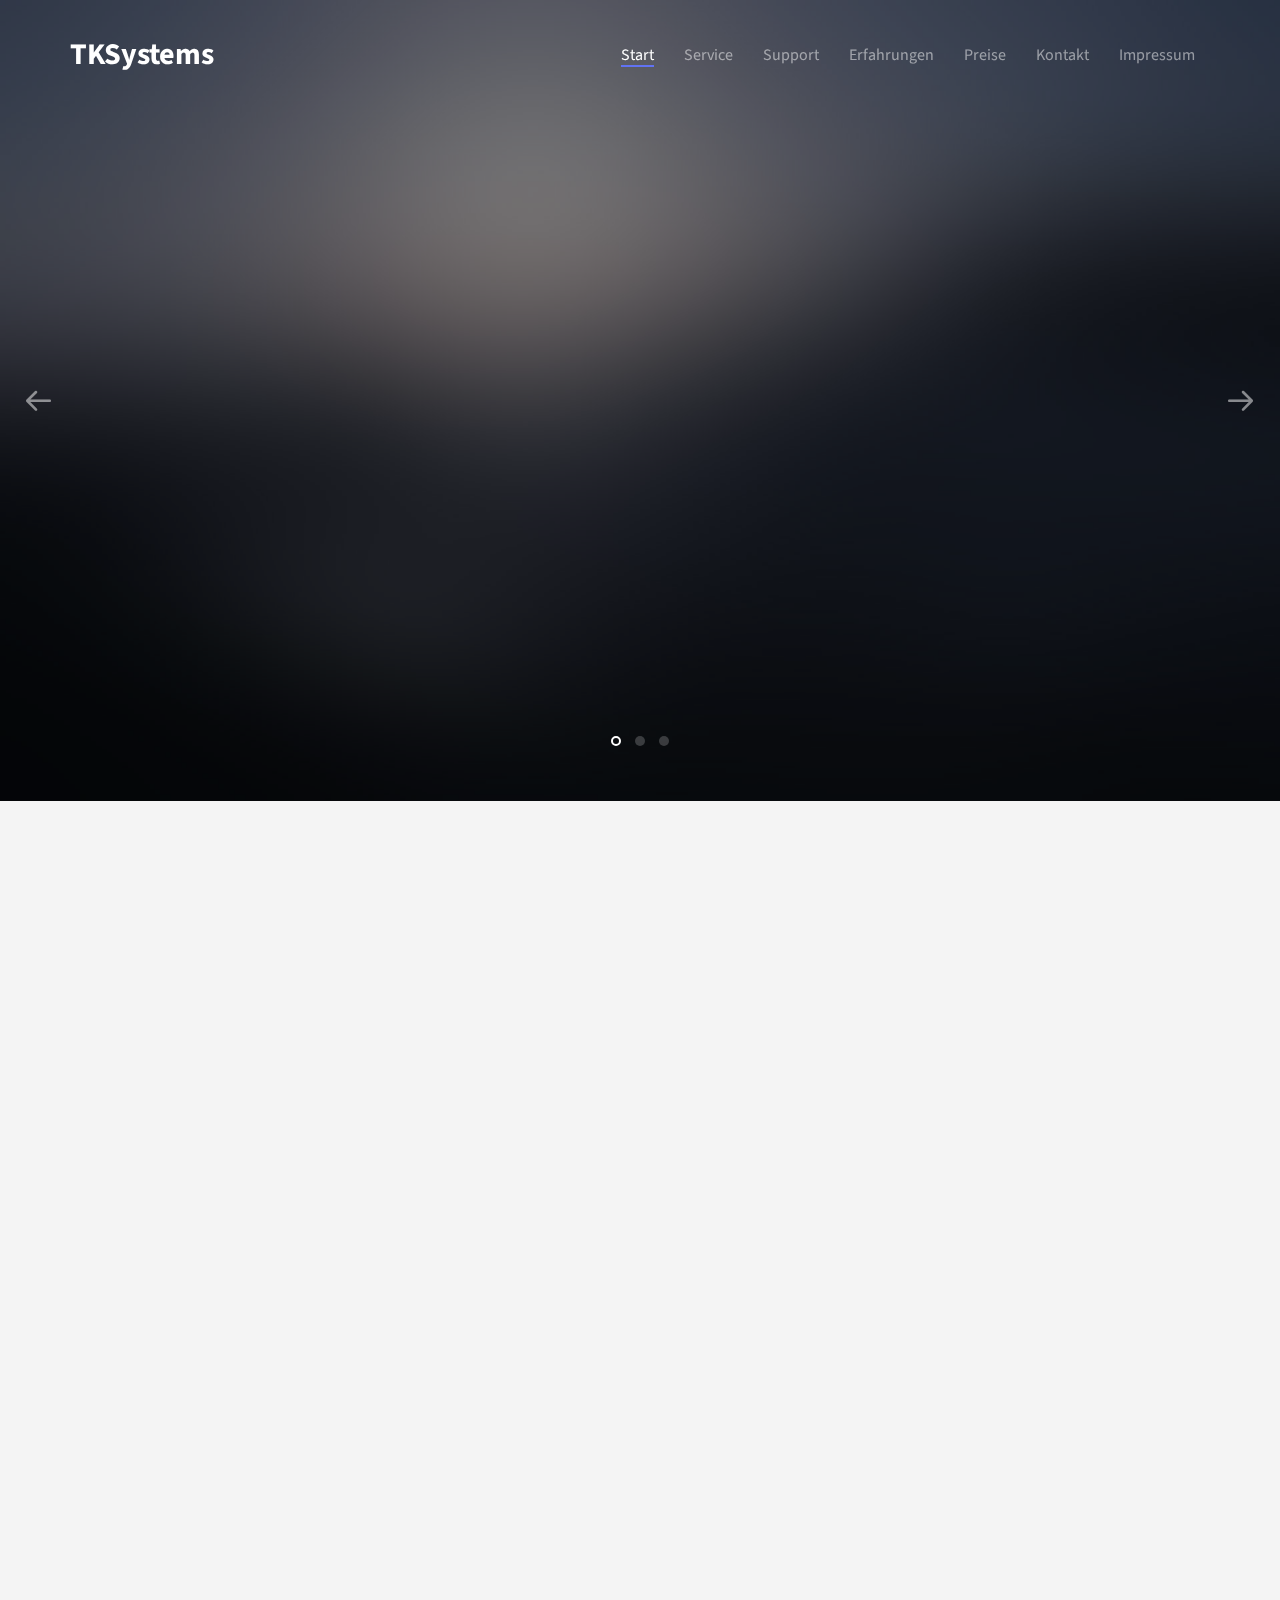
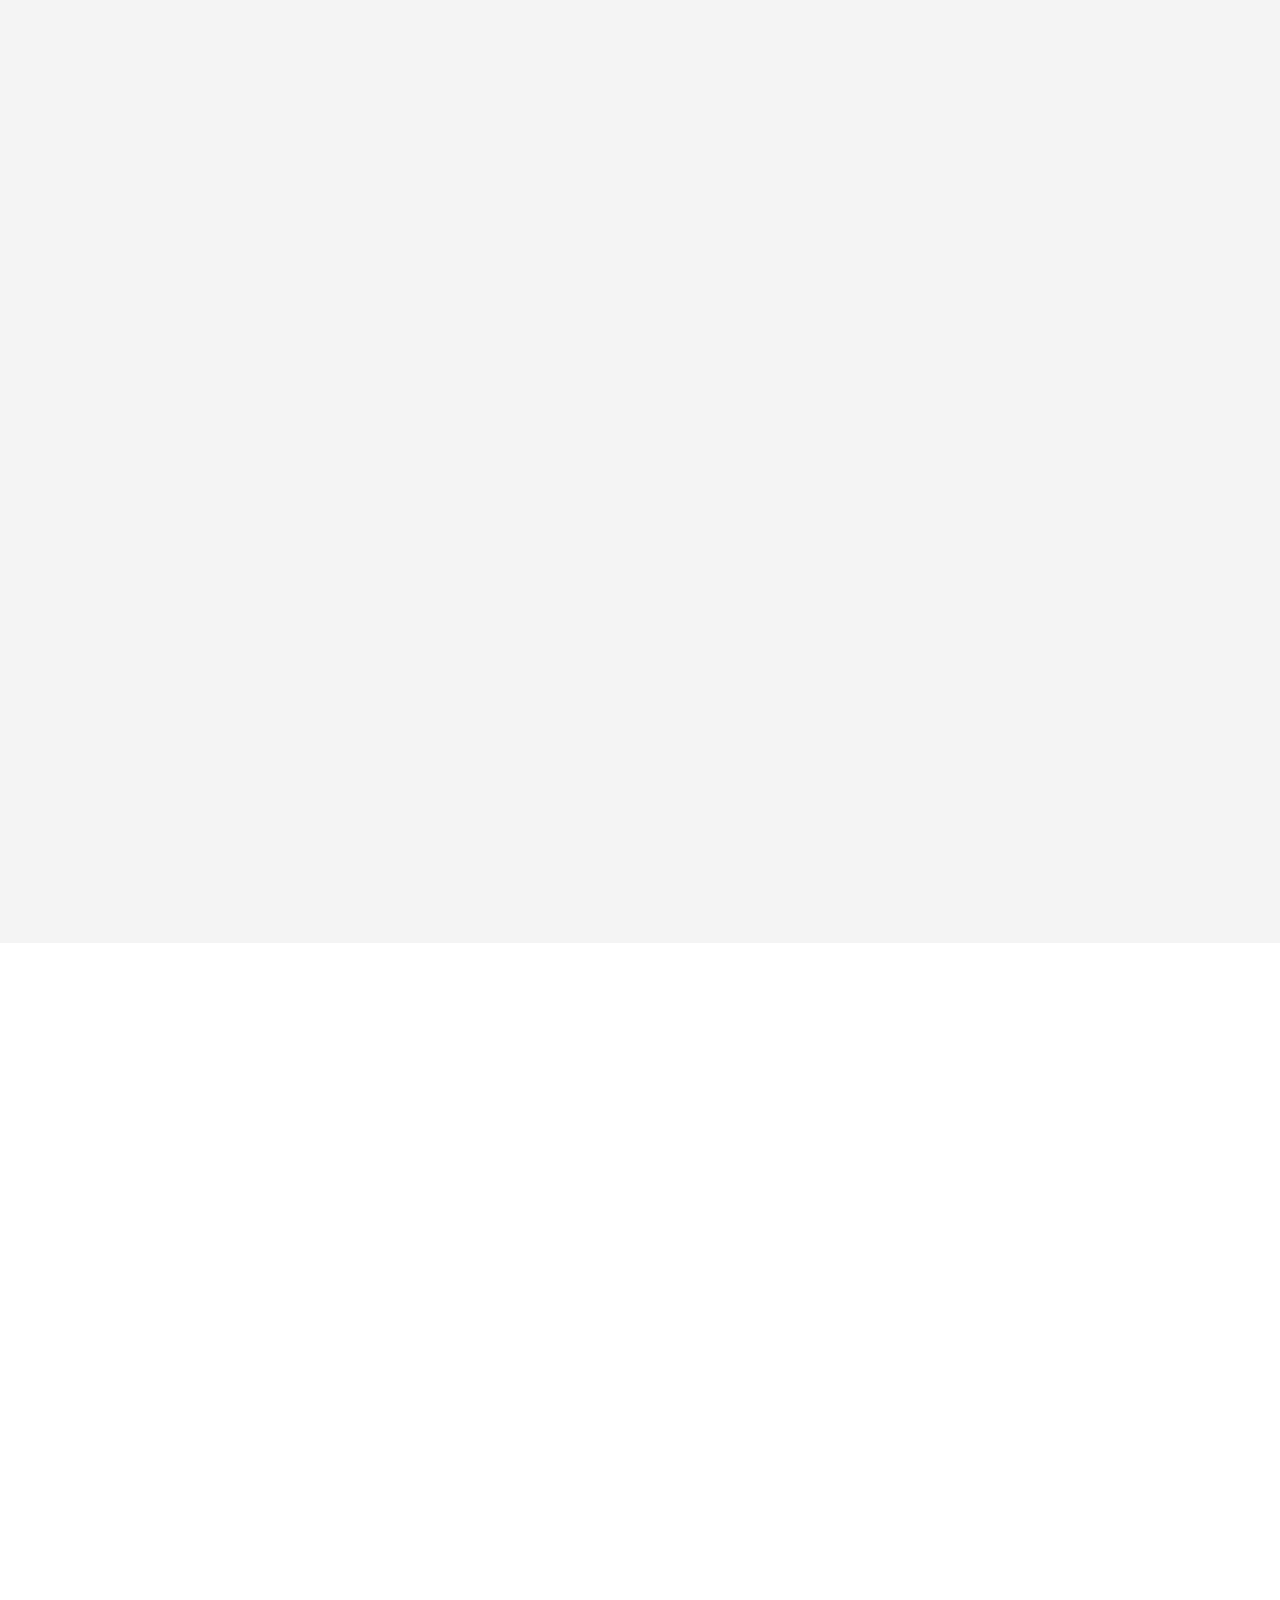
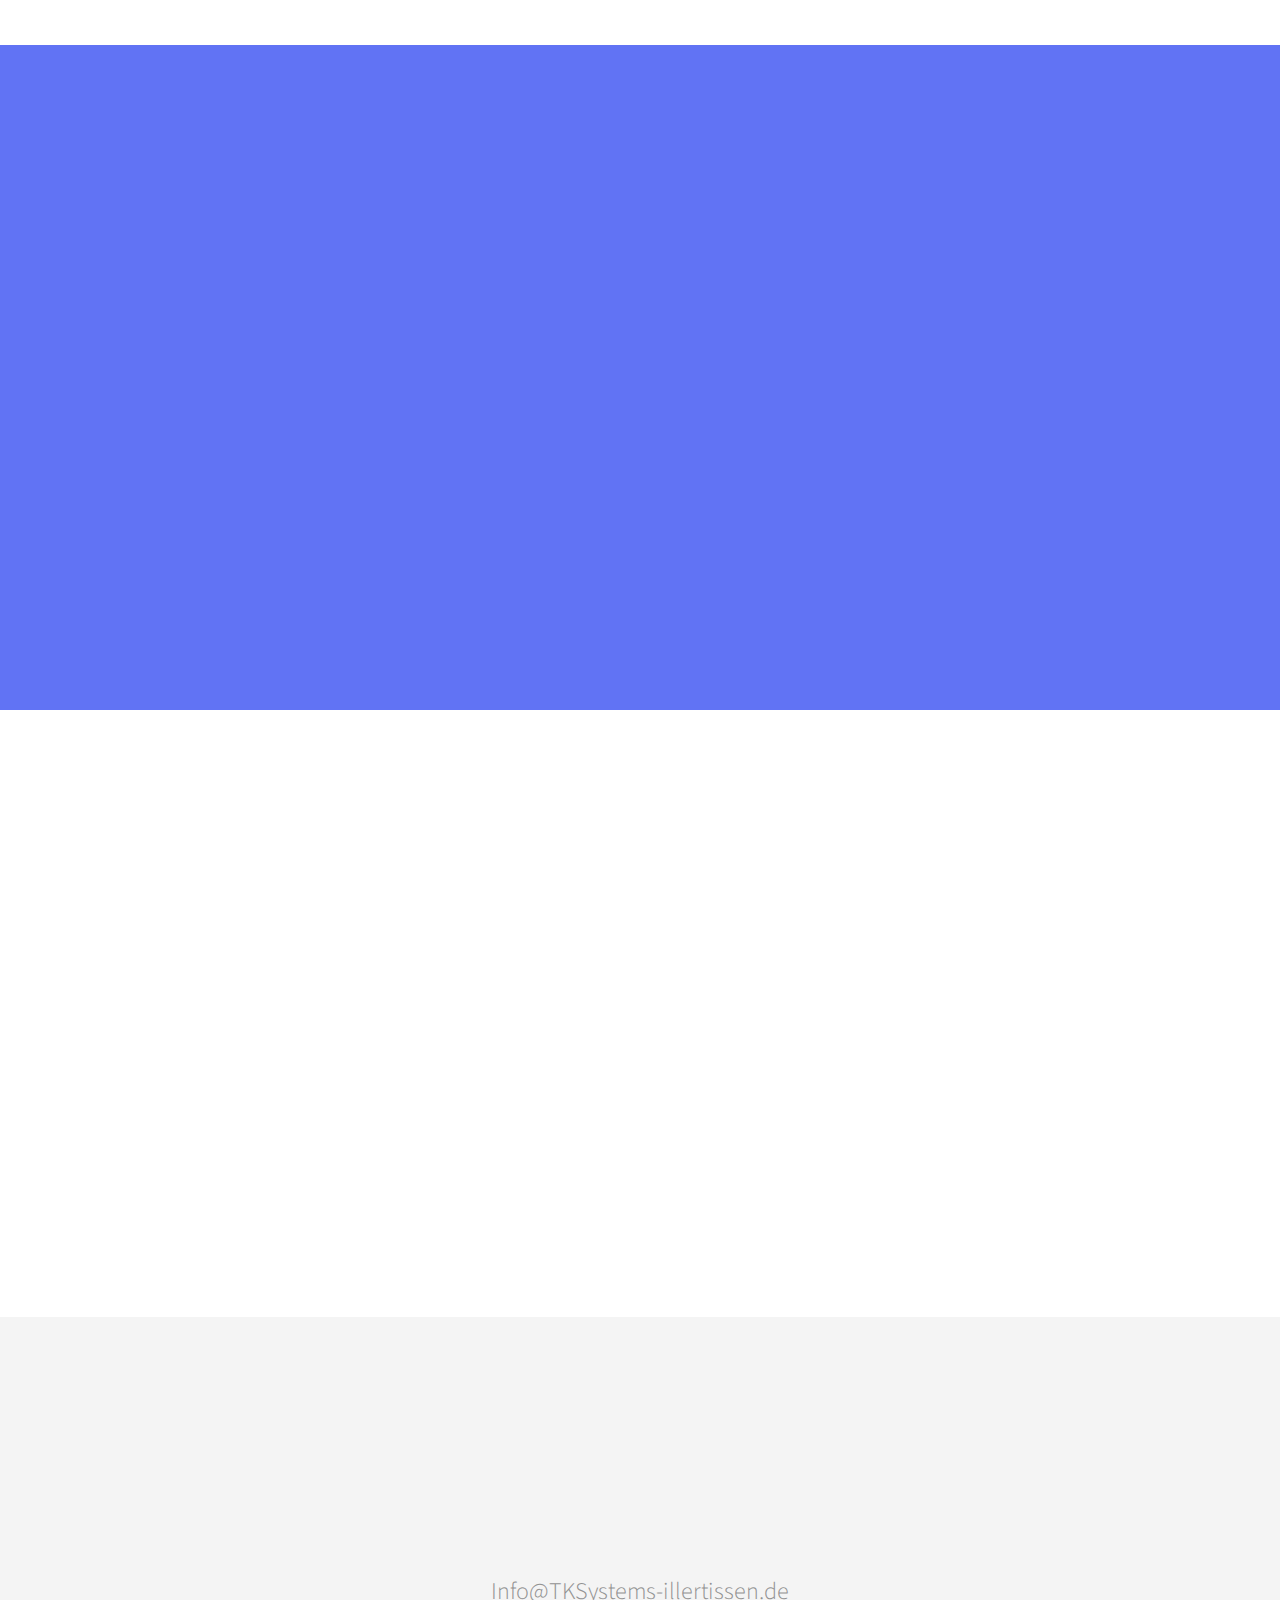
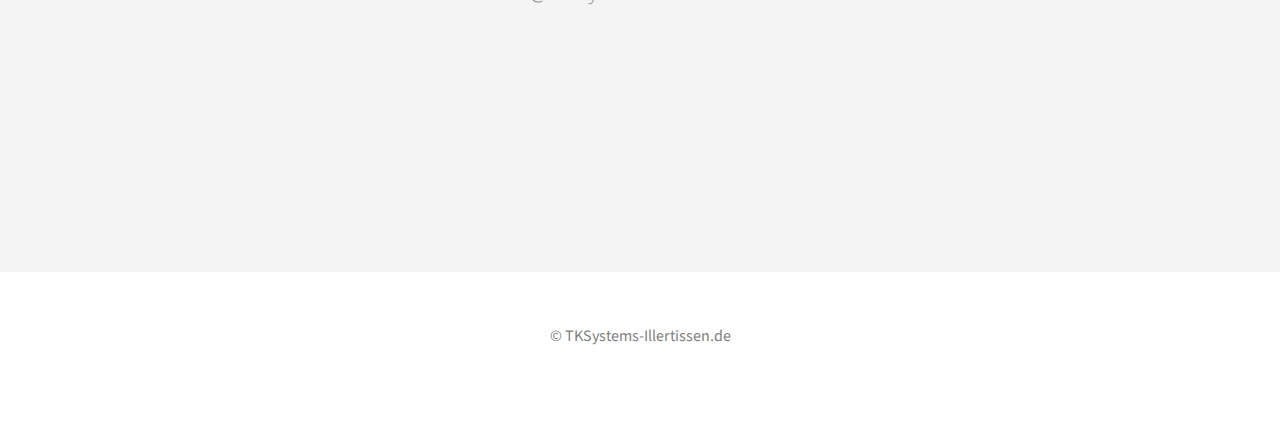
==== commit 90686f16: "added impressum" ====
--- a/index.html
+++ b/index.html
@@ -59,19 +59,6 @@
     <!-- Bootstrap  -->
     <link rel="stylesheet" href="css/bootstrap.css">
 
-    <!--
-    Default Theme Style
-    You can change the style.css (default color purple) to one of these styles
-
-    1. pink.css
-    2. blue.css
-    3. turquoise.css
-    4. orange.css
-    5. lightblue.css
-    6. brown.css
-    7. green.css
-
-    -->
     <link rel="stylesheet" href="css/style.css">
 
 
@@ -119,7 +106,7 @@
                     <li><a href="#" data-nav-section="testimonials"><span>Erfahrungen</span></a></li>
                     <li><a href="#" data-nav-section="pricing"><span>Preise</span></a></li>
                     <li><a href="#" data-nav-section="press"><span>Kontakt</span></a></li>
-                    <li><a href="#" data-nav-section="press"><span>Impressum</span></a></li>
+                    <li><a href="impressum.html"><span>Impressum</span></a></li>
                 </ul>
             </div>
         </nav>
@@ -428,6 +415,7 @@
 
                 <div class="row">
                     <a href="mailto:Info@TKSystems-illertissen.de"><h3>Info@TKSystems-illertissen.de</h3></a>
+
                     <h2 class="single-animate animate-press-1"></h2>
                 </div>
             </div>
@@ -460,31 +448,6 @@
                 <p class="copyright text-center">&copy; TKSystems-Illertissen.de</p>
             </div>
         </div>
-        <div class="row">
-            <div class="col-md-12 text-center">
-                <ul class="social social-circle">
-                </ul>
-            </div>
-        </div>
-    </div>
-    <div class="col-md-12">
-        <FONT SIZE=1>
-            <p style="line-height: 40%">Impressum:</p>
-
-            <p style="line-height: 40%">Timo Knopf</p>
-
-            <p style="line-height: 40%">Industrieweg 2A</p>
-
-            <p style="line-height: 40%">89299 Unterroth</p>
-
-            <p style="line-height: 40%">Deutschland</p>
-
-            <p style="line-height: 40%">imprint@tksystems-illertissen.de</p>
-
-            <p style="line-height: 40%">Quellenangaben für die verwendeten Bilder und Grafiken:
-                Namen und Produkte anderer Firmen können eingetragene Warenzeichen und Markenzeichen der jeweiligen
-                Rechteinhaber sein.</p>
-        </FONT>
     </div>
 </footer>
 </body>
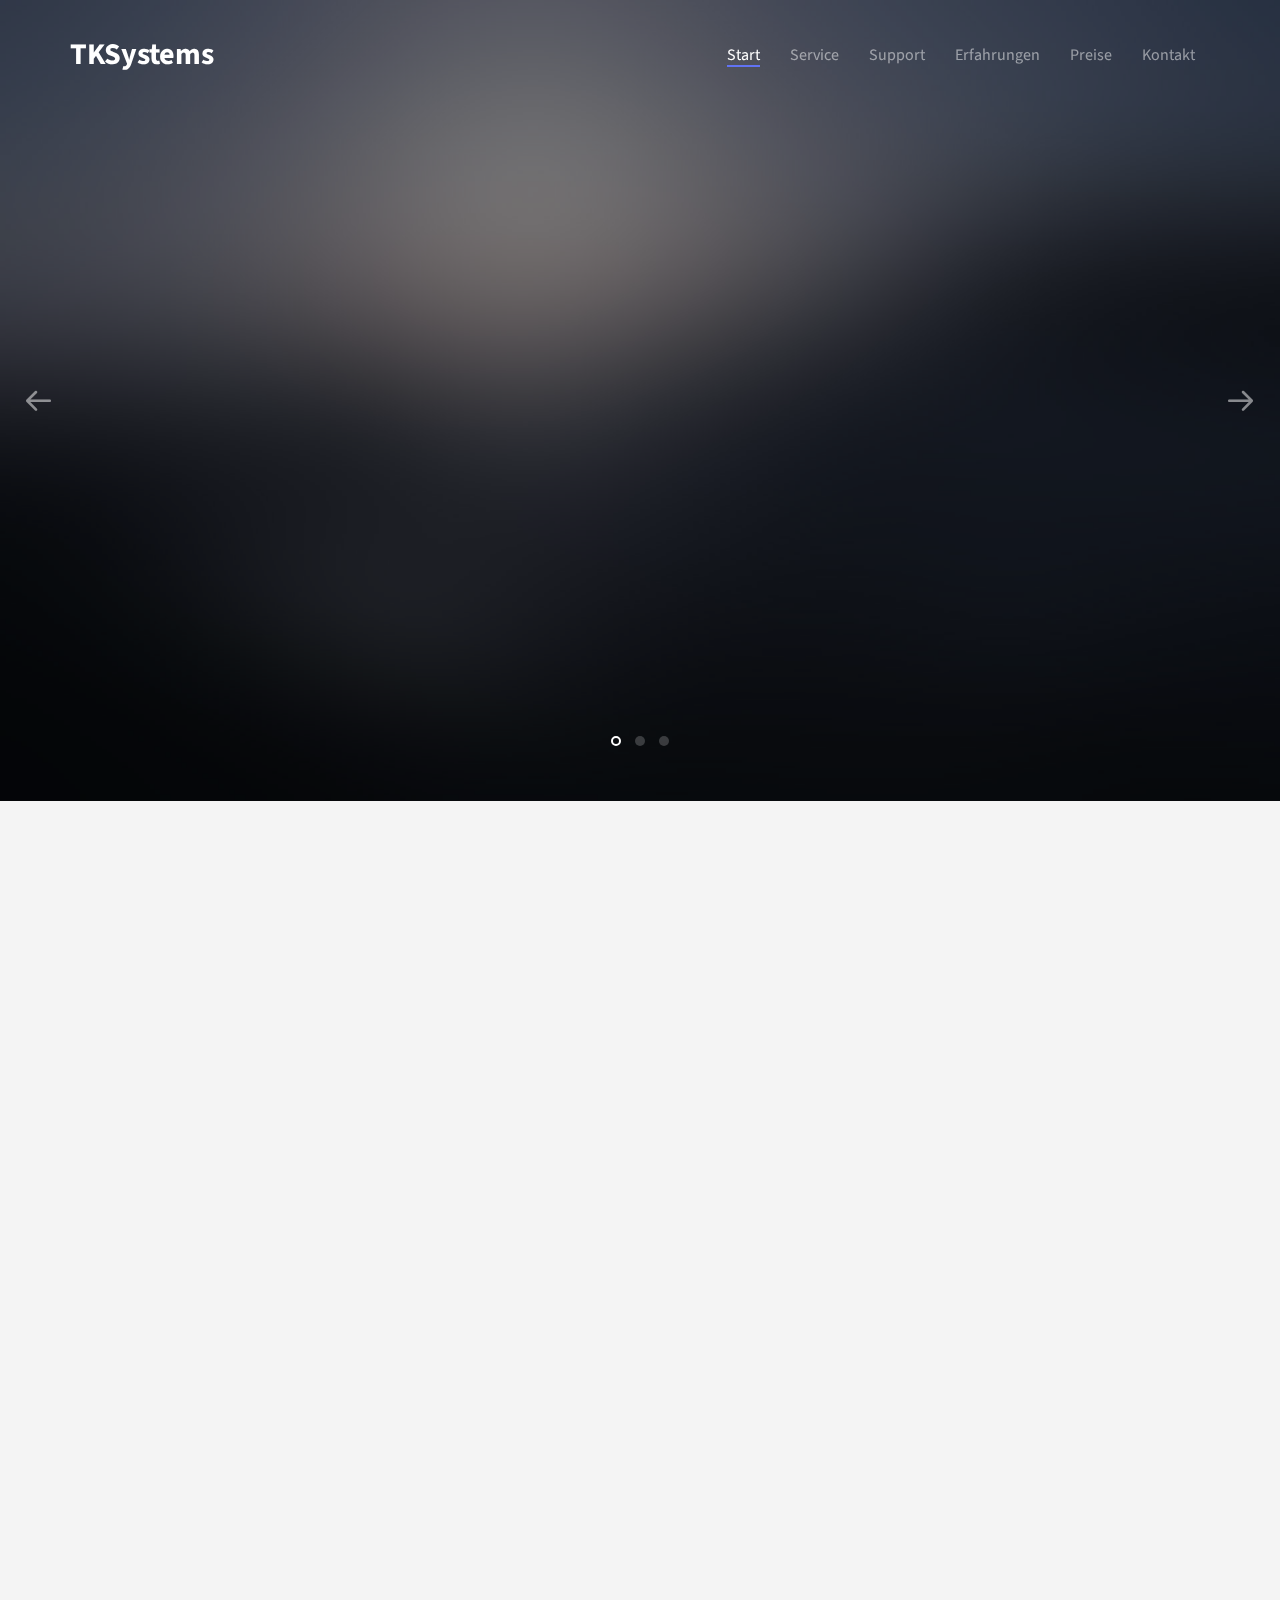
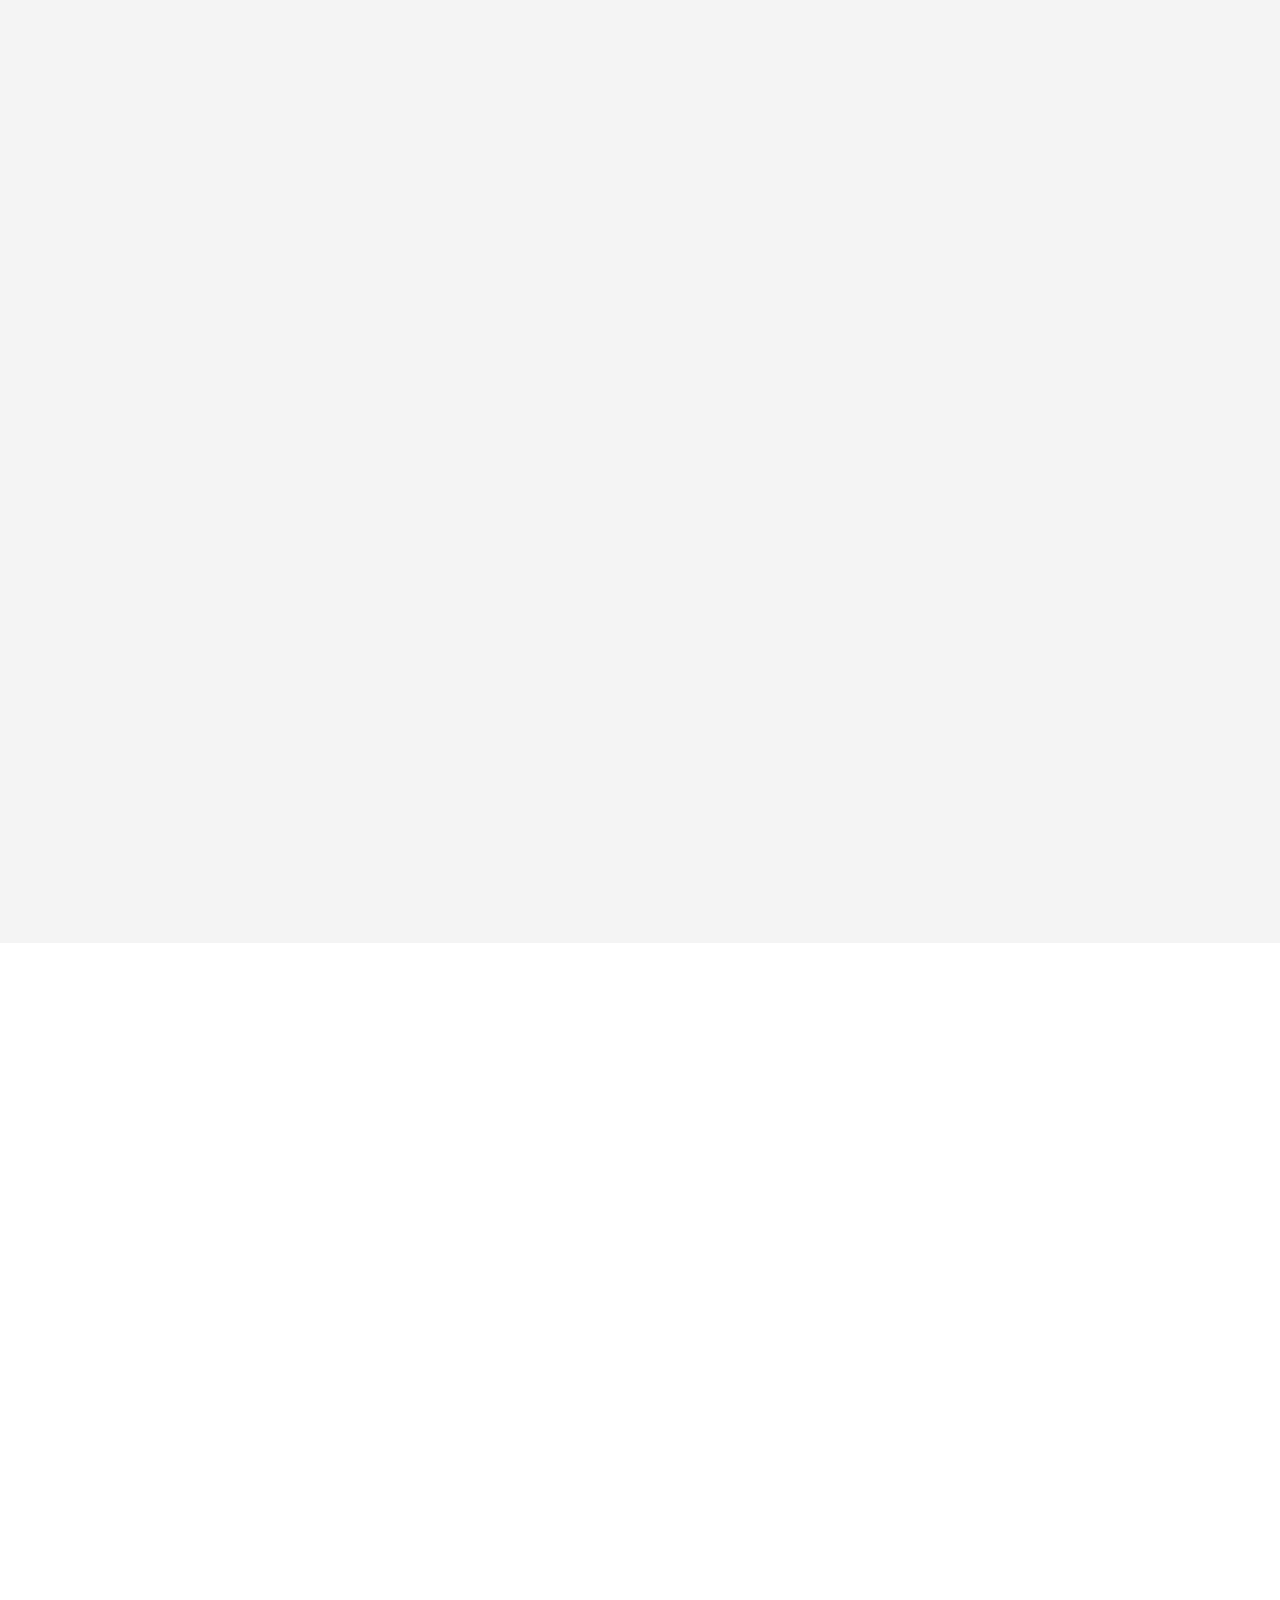
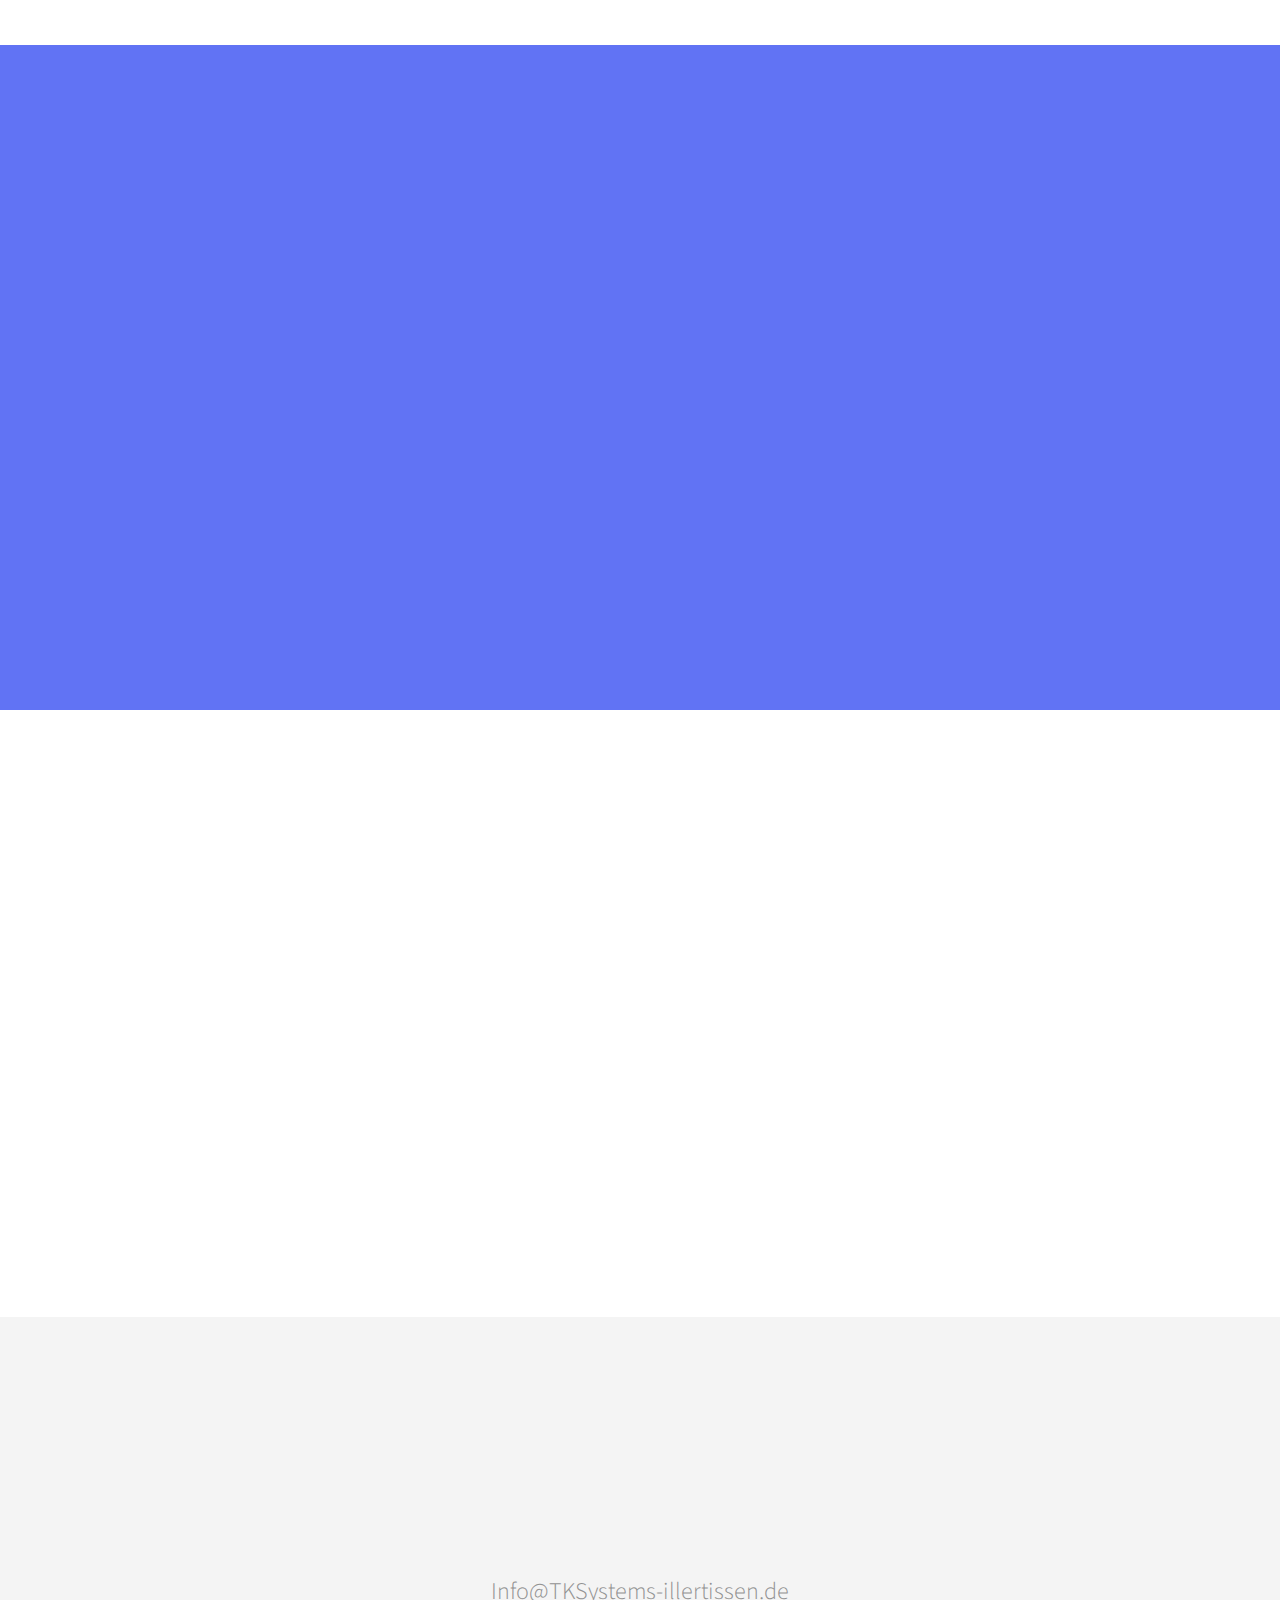
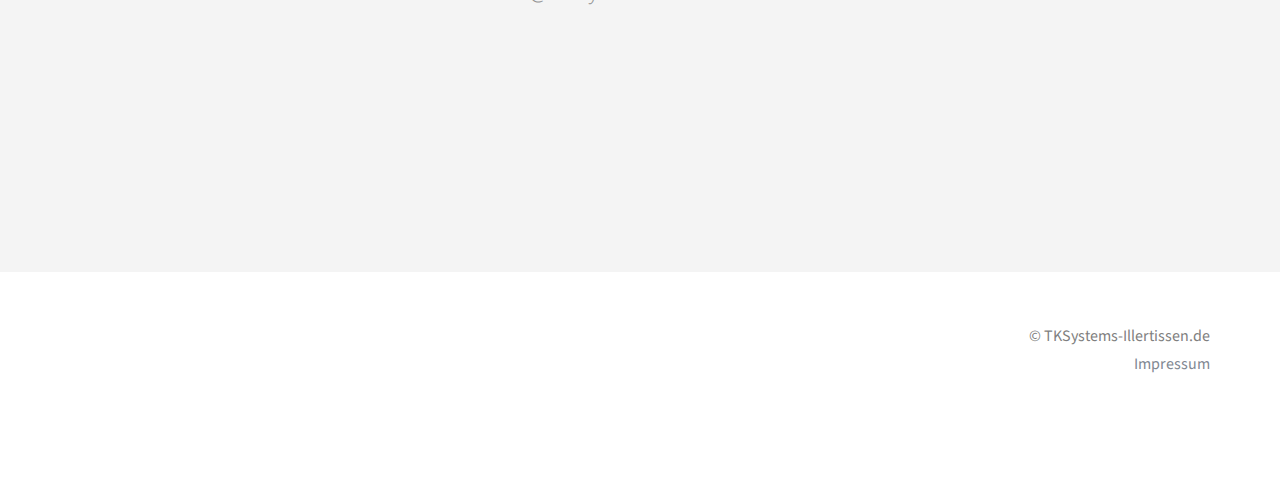
==== commit 21212b35: "impressum styling" ====
--- a/index.html
+++ b/index.html
@@ -106,7 +106,6 @@
                     <li><a href="#" data-nav-section="testimonials"><span>Erfahrungen</span></a></li>
                     <li><a href="#" data-nav-section="pricing"><span>Preise</span></a></li>
                     <li><a href="#" data-nav-section="press"><span>Kontakt</span></a></li>
-                    <li><a href="impressum.html"><span>Impressum</span></a></li>
                 </ul>
             </div>
         </nav>
@@ -445,7 +444,8 @@
     <div class="container">
         <div class="row row-bottom-padded-sm">
             <div class="col-md-12">
-                <p class="copyright text-center">&copy; TKSystems-Illertissen.de</p>
+                <p class="copyright text-right">&copy; TKSystems-Illertissen.de</p>
+                <p id="impressum-link" class="text-right"><a href="impressum.html"><span>Impressum</span></a></p>
             </div>
         </div>
     </div>
--- a/css/style.css
+++ b/css/style.css
@@ -32,6 +32,10 @@
 a:hover, a:active, a:focus {
   color: #6173f4;
   outline: none;
+}
+
+#impressum-link a{
+  color: #818892;
 }
 
 p {
